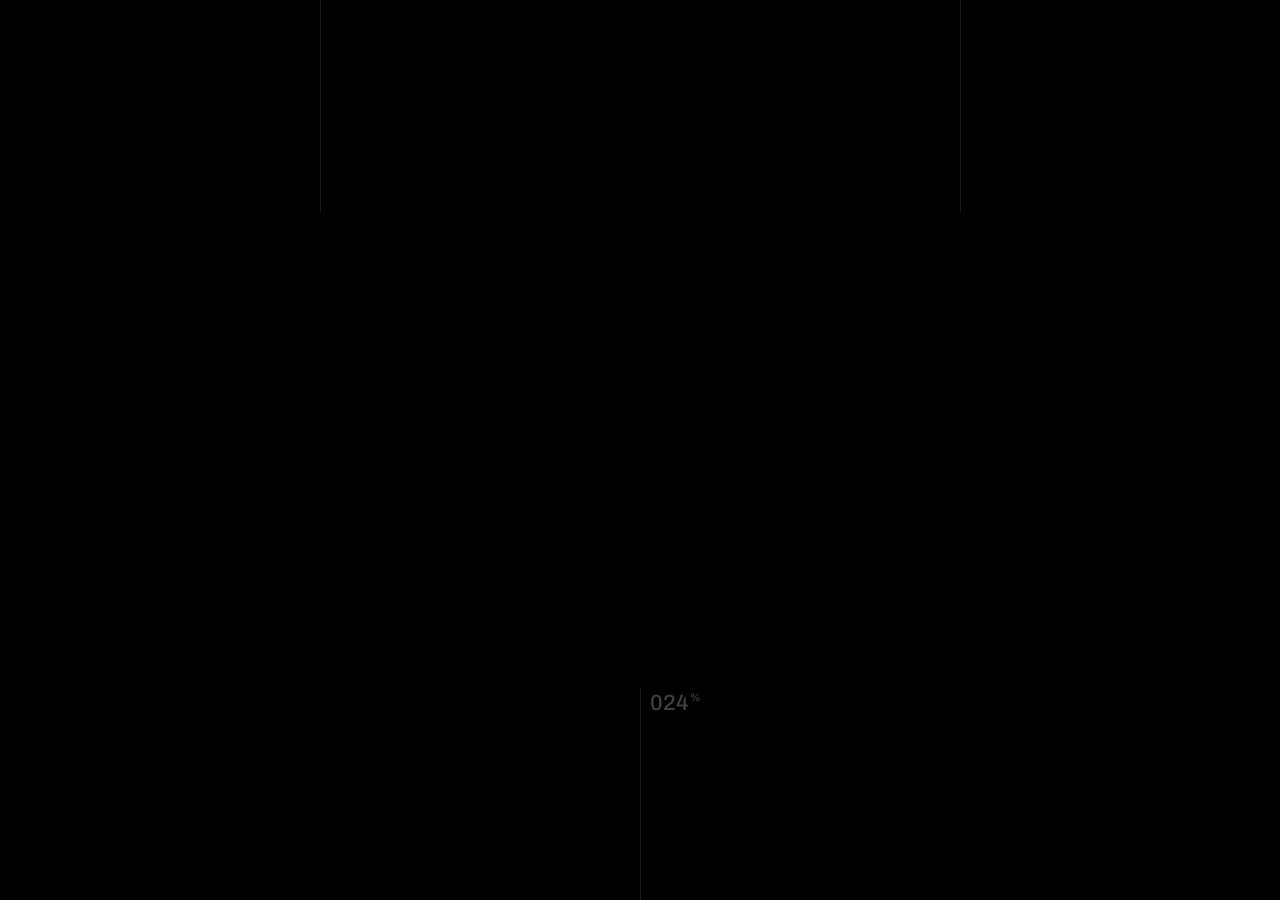
==== index.html @ c59fbff7 "Update" ====
<!DOCTYPE html>
<html lang="en">

<head>

    <meta charset="utf-8">

    <!-- Page Title -->
    <title>TravelBoard</title>
    <!--/ Page Title -->

    <meta name="author" content="Pe Themes">
    <meta name="description" content="Interactive Portfolio Showcase Template">
    <meta name="viewport" content="width=device-width, initial-scale=1">

    <link href="https://fonts.googleapis.com/css?family=Archivo:400,500,600,700&display=swap" rel="stylesheet">

    <link href="./css/plugins.css" rel="stylesheet">
    <link href="./css/entypo.css" rel="stylesheet">

    <link href="./css/style.css" rel="stylesheet">

    <!-- Favicons -->
    <link rel="shortcut icon" href="images/favicon.png" />
    <link rel="apple-touch-icon" href="images/favicon.png" />
    <!--/ Favicons -->
</head>

<body>

    <!-- Loading Text -->
    <div class="loading-text">Loading</div>
    <!-- Loading Text -->
 
    <!-- Lines (Don't Touch) -->
    <div class="lines"></div>
    <!-- /Lines -->

    <!-- Page Loader -->
    <div class="cygni-loader">
        <div class="counter" data-count="99">00</div>
    </div>
    <!-- /Page Loader -->

    <!-- Overlays (Don't Touch) -->
    <div class="overlays"></div>
    <!-- /Overlays -->

    <!-- Header -->
    <header class="site-header">

        <!-- Menu -->
        <div class="site-navigation">

            <!-- Menu Toggle (Don't Touch) -->
            <div class="menu-toggle"></div>
            <!-- /Menu Toggle -->

            <!-- Menu Overlays (Don't Touch) -->
            <div class="menu-overlays"></div>
            <!-- Menu Overlays -->

            <div class="menu-wrapper">

                <!-- Navigation -->
                <ul class="menu">

                    <!-- Main Menu -->
                    <li class="menu-item"><a href="index.html">Overview</a>
                    <li class="menu-item has-children menu-item-active"><a href="trips.html">Trips</a>
                        <!-- Sub Menu -->
                        <ul class="sub-menu">
                            <li class="menu-item"><a href="switzerland.html">Western Europe</a></li>
                            <li class="menu-item"><a href="france.html">France</a></li>
                            <li class="menu-item"><a href="british-isles.html">British Isles + France</a></li>
                            <li class="menu-item"><a href="france.html">France</a></li>
                            <li class="menu-item"><a href="colorado.html">Colorado</a></li>
                            <li class="menu-item"><a href="northern-europe.html">Northern Europe</a></li>
                        </ul>
                        <!--/ Sub Menu -->
                    </li>
                    <li class="menu-item"><a href="countries.html">Countries</a></li>
                </ul>
            </div>
        </div>
        <!-- /Menu -->
    </header>
    <!-- /Header -->

    <!-- Sıte Content -->
    <div id="main" class="content">

          <!-- Page Settings -->
        <div class="page-settings" data-layout="dark" data-header-style="light" data-menu-layout="light"></div>
        <!--/ Page settings -->
        
        <!-- Portfolio Showcase -->
        <div class="fullscreen portfolio-showcase cygni-horizontal">

            <!-- Horizontal Projects -->
            <div class="cygni-horizontal-titles">
                <div class="horizontal-wrapper">

                    <!-- Project -->
                    <div class="horizontal-item">

                        <!-- Project Image -->
                        <div class="horizontal-image">
                            <video autoplay muted loop playsinline>
                                <source src="./images/video-1.mp4">
                            </video>
                        </div>
                        <!--/ Project Image -->

                        <!-- Project Title -->
                        <div class="title">Western Europe</div>
                        <p>Netherlands · Germany · Switzerland · France · Belgium · England</p>
                        <!--/ Project Title -->

                        <!-- Project Year -->
                        <div class="year">2023</div>
                        <!--/ Project Year -->

                        <!--/ Project URL -->
                        <a class="project-url" href="project-7.html"></a>
                        <!--/ Project URL -->

                    </div>
                    <!--/ Project -->

                    <!-- Project -->
                    <div class="horizontal-item">

                        <!-- Project Image -->
                        <div class="horizontal-image">
                            <img src="./images/trip-2.svg" alt="Horizontal Project Image">
                        </div>
                        <!--/ Project Image -->

                        <!-- Project Title -->
                        <div class="title">France</div>
                        <p>Paris · Versailles</p>
                        <!--/ Project Title -->

                        <!-- Project Year -->
                        <div class="year">2023</div>
                        <!--/ Project Year -->

                        <!--/ Project URL -->
                        <a class="project-url" href="project-1.html"></a>
                        <!--/ Project URL -->

                    </div>
                    <!--/ Project -->

                    <!-- Project -->
                    <div class="horizontal-item">

                        <!-- Project Image -->
                        <div class="horizontal-image">
                            <img src="./images/trip-3.svg" alt="Horizontal Project Image">
                        </div>
                        <!--/ Project Image -->

                        <!-- Project Title -->
                        <div class="title">British Isles</div>
                        <p>England · Scotland · France</p>
                        <!--/ Project Title -->

                        <!-- Project Year -->
                        <div class="year">2023</div>
                        <!--/ Project Year -->

                        <!--/ Project URL -->
                        <a class="project-url" href="project-4.html"></a>
                        <!--/ Project URL -->

                    </div>
                    <!--/ Project -->

                    <!-- Project -->
                    <div class="horizontal-item">

                        <!-- Project Image -->
                        <div class="horizontal-image">
                            <img src="./images/trip-4.svg" alt="Horizontal Project Image">
                        </div>
                        <!--/ Project Image -->

                        <!-- Project Title -->
                        <div class="title">France</div>
                        <p>Paris · Versailles</p>
                        <!--/ Project Title -->

                        <!-- Project Year -->
                        <div class="year">2023</div>
                        <!--/ Project Year -->

                        <!--/ Project URL -->
                        <a class="project-url" href="project-6.html"></a>
                        <!--/ Project URL -->

                    </div>
                    <!--/ Project -->

                    <!-- Project -->
                    <div class="horizontal-item">

                        <!-- Project Image -->
                        <div class="horizontal-image">
                            <img src="./images/trip-5.svg" alt="Horizontal Project Image">
                        </div>
                        <!--/ Project Image -->

                        <!-- Project Title -->
                        <div class="title">Cabo San Lucas</div>
                        <p>Mexico</p>
                        <!--/ Project Title -->

                        <!-- Project Year -->
                        <div class="year">2023</div>
                        <!--/ Project Year -->

                        <!--/ Project URL -->
                        <a class="project-url" href="project-3.html"></a>
                        <!--/ Project URL -->

                    </div>
                    <!--/ Project -->

                    <!-- Project -->
                    <div class="horizontal-item">

                        <!-- Project Image -->
                        <div class="horizontal-image">
                            <img src="./images/trip-6.svg" alt="Horizontal Project Image">
                        </div>
                        <!--/ Project Image -->

                        <!-- Project Title -->
                        <div class="title">Boulder</div>
                        <p>Colorado</p>
                        <!--/ Project Title -->

                        <!-- Project Year -->
                        <div class="year">2022</div>
                        <!--/ Project Year -->

                        <!--/ Project URL -->
                        <a class="project-url" href="project-5.html"></a>
                        <!--/ Project URL -->

                    </div>
                    <!--/ Project -->

                    <!-- Project -->
                    <div class="horizontal-item">

                        <!-- Project Image -->
                        <div class="horizontal-image">
                            <img src="./images/trip-7.svg" alt="Horizontal Project Image">
                        </div>
                        <!--/ Project Image -->

                        <!-- Project Title -->
                        <div class="title">Northern Europe</div>
                        <p>Sweden · Norway</p>
                        <!--/ Project Title -->

                        <!-- Project Year -->
                        <div class="year">2022</div>
                        <!--/ Project Year -->

                        <!--/ Project URL -->
                        <a class="project-url" href="project-2.html"></a>
                        <!--/ Project URL -->

                    </div>
                    <!--/ Project -->


                </div>
            </div>
            <!--/ Horizontal Projects -->

            <!-- Discover Project Button -->
            <div class="horizontal-project-link">
                <a href="#">Discover Trip</a>
            </div>
            <!--/ Discover Project Button -->

            <!-- Showcase Elements -->
            <div class="cygni-horizontal-images"></div>
            <div class="horizontal-pagination">
                <div class="horizontal-prev"><i class="icon-left-dir"></i></div>
                <div class="horizontal-next"><i class="icon-right-dir"></i></div>
            </div>
            <div class="horizontal-fraction">
                <div class="horizontal-progress"></div>

            </div>
            <!--/ Showcase Elements -->

        </div>
        <!--/ Portfolio Showcase -->

    </div>
    <!--/ Site Content -->

    <script src="./js/jquery.min.js"></script>
    <script src="./js/jquery-ui.js"></script>
    <script src="./js/plugins.js"></script>
    <script src="./js/scripts.js"></script>
    <script src="./js/jquery.smoothState.js"></script>
    <script src="./js/page-transitions.js"></script>
</body>

</html>
---- css/entypo.css ----
@charset "UTF-8";

@font-face {
  font-family: 'entypo';
  src: url('entypo.eot');
  src: url('entypo.eot?#iefix') format('embedded-opentype'),
       url('entypo.woff') format('woff'),
       url('entypo.ttf') format('truetype'),
       url('entypo.svg#entypo') format('svg');
  font-weight: normal; font-style: normal;
}

[class^="icon-"], [class*=" icon-"] {
  font-family: entypo;
  font-style: normal;

  /* font-size: 14px; */

  display: inline-block;
  width: 1.1em;
  margin-right: .1em;
  text-align: center;
}

.the-icons li {
  font-size: 14px;
  line-height: 24px;
  height: 24px;
}

.icon-note:before { content: "\266a"; } /* '\266a' */
.icon-note-beamed:before { content: "\266b"; } /* '\266b' */
.icon-music:before { content: "🎵"; } /* '\1f3b5' */
.icon-search:before { content: "🔍"; } /* '\1f50d' */
.icon-flashlight:before { content: "🔦"; } /* '\1f526' */
.icon-mail:before { content: "\2709"; } /* '\2709' */
.icon-heart:before { content: "\2665"; } /* '\2665' */
.icon-heart-empty:before { content: "\2661"; } /* '\2661' */
.icon-star:before { content: "\2605"; } /* '\2605' */
.icon-star-empty:before { content: "\2606"; } /* '\2606' */
.icon-user:before { content: "👤"; } /* '\1f464' */
.icon-users:before { content: "👥"; } /* '\1f465' */
.icon-user-add:before { content: "\e700"; } /* '\e700' */
.icon-video:before { content: "🎬"; } /* '\1f3ac' */
.icon-picture:before { content: "🌄"; } /* '\1f304' */
.icon-camera:before { content: "📷"; } /* '\1f4f7' */
.icon-layout:before { content: "\268f"; } /* '\268f' */
.icon-menu:before { content: "\2630"; } /* '\2630' */
.icon-check:before { content: "\2713"; } /* '\2713' */
.icon-cancel:before { content: "\2715"; } /* '\2715' */
.icon-cancel-circled:before { content: "\2716"; } /* '\2716' */
.icon-cancel-squared:before { content: "\274e"; } /* '\274e' */
.icon-plus:before { content: "\2b"; } /* '\2b' */
.icon-plus-circled:before { content: "\2795"; } /* '\2795' */
.icon-plus-squared:before { content: "\229e"; } /* '\229e' */
.icon-minus:before { content: "\2d"; } /* '\2d' */
.icon-minus-circled:before { content: "\2796"; } /* '\2796' */
.icon-minus-squared:before { content: "\229f"; } /* '\229f' */
.icon-help:before { content: "\2753"; } /* '\2753' */
.icon-help-circled:before { content: "\e704"; } /* '\e704' */
.icon-info:before { content: "\2139"; } /* '\2139' */
.icon-info-circled:before { content: "\e705"; } /* '\e705' */
.icon-back:before { content: "🔙"; } /* '\1f519' */
.icon-home:before { content: "\2302"; } /* '\2302' */
.icon-link:before { content: "🔗"; } /* '\1f517' */
.icon-attach:before { content: "📎"; } /* '\1f4ce' */
.icon-lock:before { content: "🔒"; } /* '\1f512' */
.icon-lock-open:before { content: "🔓"; } /* '\1f513' */
.icon-eye:before { content: "\e70a"; } /* '\e70a' */
.icon-tag:before { content: "\e70c"; } /* '\e70c' */
.icon-bookmark:before { content: "🔖"; } /* '\1f516' */
.icon-bookmarks:before { content: "📑"; } /* '\1f4d1' */
.icon-flag:before { content: "\2691"; } /* '\2691' */
.icon-thumbs-up:before { content: "👍"; } /* '\1f44d' */
.icon-thumbs-down:before { content: "👎"; } /* '\1f44e' */
.icon-download:before { content: "📥"; } /* '\1f4e5' */
.icon-upload:before { content: "📤"; } /* '\1f4e4' */
.icon-upload-cloud:before { content: "\e711"; } /* '\e711' */
.icon-reply:before { content: "\e712"; } /* '\e712' */
.icon-reply-all:before { content: "\e713"; } /* '\e713' */
.icon-forward:before { content: "\27a6"; } /* '\27a6' */
.icon-quote:before { content: "\275e"; } /* '\275e' */
.icon-code:before { content: "\e714"; } /* '\e714' */
.icon-export:before { content: "\e715"; } /* '\e715' */
.icon-pencil:before { content: "\270e"; } /* '\270e' */
.icon-feather:before { content: "\2712"; } /* '\2712' */
.icon-print:before { content: "\e716"; } /* '\e716' */
.icon-retweet:before { content: "\e717"; } /* '\e717' */
.icon-keyboard:before { content: "\2328"; } /* '\2328' */
.icon-comment:before { content: "\e718"; } /* '\e718' */
.icon-chat:before { content: "\e720"; } /* '\e720' */
.icon-bell:before { content: "🔔"; } /* '\1f514' */
.icon-attention:before { content: "\26a0"; } /* '\26a0' */
.icon-alert:before { content: "💥"; } /* '\1f4a5' */
.icon-vcard:before { content: "\e722"; } /* '\e722' */
.icon-address:before { content: "\e723"; } /* '\e723' */
.icon-location:before { content: "\e724"; } /* '\e724' */
.icon-map:before { content: "\e727"; } /* '\e727' */
.icon-direction:before { content: "\27a2"; } /* '\27a2' */
.icon-compass:before { content: "\e728"; } /* '\e728' */
.icon-cup:before { content: "\2615"; } /* '\2615' */
.icon-trash:before { content: "\e729"; } /* '\e729' */
.icon-doc:before { content: "\e730"; } /* '\e730' */
.icon-docs:before { content: "\e736"; } /* '\e736' */
.icon-doc-landscape:before { content: "\e737"; } /* '\e737' */
.icon-doc-text:before { content: "📄"; } /* '\1f4c4' */
.icon-doc-text-inv:before { content: "\e731"; } /* '\e731' */
.icon-newspaper:before { content: "📰"; } /* '\1f4f0' */
.icon-book-open:before { content: "📖"; } /* '\1f4d6' */
.icon-book:before { content: "📕"; } /* '\1f4d5' */
.icon-folder:before { content: "📁"; } /* '\1f4c1' */
.icon-archive:before { content: "\e738"; } /* '\e738' */
.icon-box:before { content: "📦"; } /* '\1f4e6' */
.icon-rss:before { content: "\e73a"; } /* '\e73a' */
.icon-phone:before { content: "📞"; } /* '\1f4de' */
.icon-cog:before { content: "\2699"; } /* '\2699' */
.icon-tools:before { content: "\2692"; } /* '\2692' */
.icon-share:before { content: "\e73c"; } /* '\e73c' */
.icon-shareable:before { content: "\e73e"; } /* '\e73e' */
.icon-basket:before { content: "\e73d"; } /* '\e73d' */
.icon-bag:before { content: "👜"; } /* '\1f45c' */
.icon-calendar:before { content: "📅"; } /* '\1f4c5' */
.icon-login:before { content: "\e740"; } /* '\e740' */
.icon-logout:before { content: "\e741"; } /* '\e741' */
.icon-mic:before { content: "🎤"; } /* '\1f3a4' */
.icon-mute:before { content: "🔇"; } /* '\1f507' */
.icon-sound:before { content: "🔊"; } /* '\1f50a' */
.icon-volume:before { content: "\e742"; } /* '\e742' */
.icon-clock:before { content: "🕔"; } /* '\1f554' */
.icon-hourglass:before { content: "\23f3"; } /* '\23f3' */
.icon-lamp:before { content: "💡"; } /* '\1f4a1' */
.icon-light-down:before { content: "🔅"; } /* '\1f505' */
.icon-light-up:before { content: "🔆"; } /* '\1f506' */
.icon-adjust:before { content: "\25d1"; } /* '\25d1' */
.icon-block:before { content: "🚫"; } /* '\1f6ab' */
.icon-resize-full:before { content: "\e744"; } /* '\e744' */
.icon-resize-small:before { content: "\e746"; } /* '\e746' */
.icon-popup:before { content: "\e74c"; } /* '\e74c' */
.icon-publish:before { content: "\e74d"; } /* '\e74d' */
.icon-window:before { content: "\e74e"; } /* '\e74e' */
.icon-arrow-combo:before { content: "\e74f"; } /* '\e74f' */
.icon-down-circled:before { content: "\e758"; } /* '\e758' */
.icon-left-circled:before { content: "\e759"; } /* '\e759' */
.icon-right-circled:before { content: "\e75a"; } /* '\e75a' */
.icon-up-circled:before { content: "\e75b"; } /* '\e75b' */
.icon-down-open:before { content: "\e75c"; } /* '\e75c' */
.icon-left-open:before { content: "\e75d"; } /* '\e75d' */
.icon-right-open:before { content: "\e75e"; } /* '\e75e' */
.icon-up-open:before { content: "\e75f"; } /* '\e75f' */
.icon-down-open-mini:before { content: "\e760"; } /* '\e760' */
.icon-left-open-mini:before { content: "\e761"; } /* '\e761' */
.icon-right-open-mini:before { content: "\e762"; } /* '\e762' */
.icon-up-open-mini:before { content: "\e763"; } /* '\e763' */
.icon-down-open-big:before { content: "\e764"; } /* '\e764' */
.icon-left-open-big:before { content: "\e765"; } /* '\e765' */
.icon-right-open-big:before { content: "\e766"; } /* '\e766' */
.icon-up-open-big:before { content: "\e767"; } /* '\e767' */
.icon-down:before { content: "\2b07"; } /* '\2b07' */
.icon-left:before { content: "\2b05"; } /* '\2b05' */
.icon-right:before { content: "\27a1"; } /* '\27a1' */
.icon-up:before { content: "\2b06"; } /* '\2b06' */
.icon-down-dir:before { content: "\25be"; } /* '\25be' */
.icon-left-dir:before { content: "\25c2"; } /* '\25c2' */
.icon-right-dir:before { content: "\25b8"; } /* '\25b8' */
.icon-up-dir:before { content: "\25b4"; } /* '\25b4' */
.icon-down-bold:before { content: "\e4b0"; } /* '\e4b0' */
.icon-left-bold:before { content: "\e4ad"; } /* '\e4ad' */
.icon-right-bold:before { content: "\e4ae"; } /* '\e4ae' */
.icon-up-bold:before { content: "\e4af"; } /* '\e4af' */
.icon-down-thin:before { content: "\2193"; } /* '\2193' */
.icon-left-thin:before { content: "\2190"; } /* '\2190' */
.icon-right-thin:before { content: "\2192"; } /* '\2192' */
.icon-up-thin:before { content: "\2191"; } /* '\2191' */
.icon-ccw:before { content: "\27f2"; } /* '\27f2' */
.icon-cw:before { content: "\27f3"; } /* '\27f3' */
.icon-arrows-ccw:before { content: "🔄"; } /* '\1f504' */
.icon-level-down:before { content: "\21b3"; } /* '\21b3' */
.icon-level-up:before { content: "\21b0"; } /* '\21b0' */
.icon-shuffle:before { content: "🔀"; } /* '\1f500' */
.icon-loop:before { content: "🔁"; } /* '\1f501' */
.icon-switch:before { content: "\21c6"; } /* '\21c6' */
.icon-play:before { content: "\25b6"; } /* '\25b6' */
.icon-stop:before { content: "\25a0"; } /* '\25a0' */
.icon-pause:before { content: "\2389"; } /* '\2389' */
.icon-record:before { content: "\26ab"; } /* '\26ab' */
.icon-to-end:before { content: "\23ed"; } /* '\23ed' */
.icon-to-start:before { content: "\23ee"; } /* '\23ee' */
.icon-fast-forward:before { content: "\23e9"; } /* '\23e9' */
.icon-fast-backward:before { content: "\23ea"; } /* '\23ea' */
.icon-progress-0:before { content: "\e768"; } /* '\e768' */
.icon-progress-1:before { content: "\e769"; } /* '\e769' */
.icon-progress-2:before { content: "\e76a"; } /* '\e76a' */
.icon-progress-3:before { content: "\e76b"; } /* '\e76b' */
.icon-target:before { content: "🎯"; } /* '\1f3af' */
.icon-palette:before { content: "🎨"; } /* '\1f3a8' */
.icon-list:before { content: "\e005"; } /* '\e005' */
.icon-list-add:before { content: "\e003"; } /* '\e003' */
.icon-signal:before { content: "📶"; } /* '\1f4f6' */
.icon-trophy:before { content: "🏆"; } /* '\1f3c6' */
.icon-battery:before { content: "🔋"; } /* '\1f50b' */
.icon-back-in-time:before { content: "\e771"; } /* '\e771' */
.icon-monitor:before { content: "💻"; } /* '\1f4bb' */
.icon-mobile:before { content: "📱"; } /* '\1f4f1' */
.icon-network:before { content: "\e776"; } /* '\e776' */
.icon-cd:before { content: "💿"; } /* '\1f4bf' */
.icon-inbox:before { content: "\e777"; } /* '\e777' */
.icon-install:before { content: "\e778"; } /* '\e778' */
.icon-globe:before { content: "🌎"; } /* '\1f30e' */
.icon-cloud:before { content: "\2601"; } /* '\2601' */
.icon-cloud-thunder:before { content: "\26c8"; } /* '\26c8' */
.icon-flash:before { content: "\26a1"; } /* '\26a1' */
.icon-moon:before { content: "\263d"; } /* '\263d' */
.icon-flight:before { content: "\2708"; } /* '\2708' */
.icon-paper-plane:before { content: "\e79b"; } /* '\e79b' */
.icon-leaf:before { content: "🍂"; } /* '\1f342' */
.icon-lifebuoy:before { content: "\e788"; } /* '\e788' */
.icon-mouse:before { content: "\e789"; } /* '\e789' */
.icon-briefcase:before { content: "💼"; } /* '\1f4bc' */
.icon-suitcase:before { content: "\e78e"; } /* '\e78e' */
.icon-dot:before { content: "\e78b"; } /* '\e78b' */
.icon-dot-2:before { content: "\e78c"; } /* '\e78c' */
.icon-dot-3:before { content: "\e78d"; } /* '\e78d' */
.icon-brush:before { content: "\e79a"; } /* '\e79a' */
.icon-magnet:before { content: "\e7a1"; } /* '\e7a1' */
.icon-infinity:before { content: "\221e"; } /* '\221e' */
.icon-erase:before { content: "\232b"; } /* '\232b' */
.icon-chart-pie:before { content: "\e751"; } /* '\e751' */
.icon-chart-line:before { content: "📈"; } /* '\1f4c8' */
.icon-chart-bar:before { content: "📊"; } /* '\1f4ca' */
.icon-chart-area:before { content: "🔾"; } /* '\1f53e' */
.icon-tape:before { content: "\2707"; } /* '\2707' */
.icon-graduation-cap:before { content: "🎓"; } /* '\1f393' */
.icon-language:before { content: "\e752"; } /* '\e752' */
.icon-ticket:before { content: "🎫"; } /* '\1f3ab' */
.icon-water:before { content: "💦"; } /* '\1f4a6' */
.icon-droplet:before { content: "💧"; } /* '\1f4a7' */
.icon-air:before { content: "\e753"; } /* '\e753' */
.icon-credit-card:before { content: "💳"; } /* '\1f4b3' */
.icon-floppy:before { content: "💾"; } /* '\1f4be' */
.icon-clipboard:before { content: "📋"; } /* '\1f4cb' */
.icon-megaphone:before { content: "📣"; } /* '\1f4e3' */
.icon-database:before { content: "\e754"; } /* '\e754' */
.icon-drive:before { content: "\e755"; } /* '\e755' */
.icon-bucket:before { content: "\e756"; } /* '\e756' */
.icon-thermometer:before { content: "\e757"; } /* '\e757' */
.icon-key:before { content: "🔑"; } /* '\1f511' */
.icon-flow-cascade:before { content: "\e790"; } /* '\e790' */
.icon-flow-branch:before { content: "\e791"; } /* '\e791' */
.icon-flow-tree:before { content: "\e792"; } /* '\e792' */
.icon-flow-line:before { content: "\e793"; } /* '\e793' */
.icon-flow-parallel:before { content: "\e794"; } /* '\e794' */
.icon-rocket:before { content: "🚀"; } /* '\1f680' */
.icon-gauge:before { content: "\e7a2"; } /* '\e7a2' */
.icon-traffic-cone:before { content: "\e7a3"; } /* '\e7a3' */
.icon-cc:before { content: "\e7a5"; } /* '\e7a5' */
.icon-cc-by:before { content: "\e7a6"; } /* '\e7a6' */
.icon-cc-nc:before { content: "\e7a7"; } /* '\e7a7' */
.icon-cc-nc-eu:before { content: "\e7a8"; } /* '\e7a8' */
.icon-cc-nc-jp:before { content: "\e7a9"; } /* '\e7a9' */
.icon-cc-sa:before { content: "\e7aa"; } /* '\e7aa' */
.icon-cc-nd:before { content: "\e7ab"; } /* '\e7ab' */
.icon-cc-pd:before { content: "\e7ac"; } /* '\e7ac' */
.icon-cc-zero:before { content: "\e7ad"; } /* '\e7ad' */
.icon-cc-share:before { content: "\e7ae"; } /* '\e7ae' */
.icon-cc-remix:before { content: "\e7af"; } /* '\e7af' */
.icon-github:before { content: "\f300"; } /* '\f300' */
.icon-github-circled:before { content: "\f301"; } /* '\f301' */
.icon-flickr:before { content: "\f303"; } /* '\f303' */
.icon-flickr-circled:before { content: "\f304"; } /* '\f304' */
.icon-vimeo:before { content: "\f306"; } /* '\f306' */
.icon-vimeo-circled:before { content: "\f307"; } /* '\f307' */
.icon-twitter:before { content: "\f309"; } /* '\f309' */
.icon-twitter-circled:before { content: "\f30a"; } /* '\f30a' */
.icon-facebook:before { content: "\f30c"; } /* '\f30c' */
.icon-facebook-circled:before { content: "\f30d"; } /* '\f30d' */
.icon-facebook-squared:before { content: "\f30e"; } /* '\f30e' */
.icon-gplus:before { content: "\f30f"; } /* '\f30f' */
.icon-gplus-circled:before { content: "\f310"; } /* '\f310' */
.icon-pinterest:before { content: "\f312"; } /* '\f312' */
.icon-pinterest-circled:before { content: "\f313"; } /* '\f313' */
.icon-tumblr:before { content: "\f315"; } /* '\f315' */
.icon-tumblr-circled:before { content: "\f316"; } /* '\f316' */
.icon-linkedin:before { content: "\f318"; } /* '\f318' */
.icon-linkedin-circled:before { content: "\f319"; } /* '\f319' */
.icon-dribbble:before { content: "\f31b"; } /* '\f31b' */
.icon-dribbble-circled:before { content: "\f31c"; } /* '\f31c' */
.icon-stumbleupon:before { content: "\f31e"; } /* '\f31e' */
.icon-stumbleupon-circled:before { content: "\f31f"; } /* '\f31f' */
.icon-lastfm:before { content: "\f321"; } /* '\f321' */
.icon-lastfm-circled:before { content: "\f322"; } /* '\f322' */
.icon-rdio:before { content: "\f324"; } /* '\f324' */
.icon-rdio-circled:before { content: "\f325"; } /* '\f325' */
.icon-spotify:before { content: "\f327"; } /* '\f327' */
.icon-spotify-circled:before { content: "\f328"; } /* '\f328' */
.icon-qq:before { content: "\f32a"; } /* '\f32a' */
.icon-instagrem:before { content: "\f32d"; } /* '\f32d' */
.icon-dropbox:before { content: "\f330"; } /* '\f330' */
.icon-evernote:before { content: "\f333"; } /* '\f333' */
.icon-flattr:before { content: "\f336"; } /* '\f336' */
.icon-skype:before { content: "\f339"; } /* '\f339' */
.icon-skype-circled:before { content: "\f33a"; } /* '\f33a' */
.icon-renren:before { content: "\f33c"; } /* '\f33c' */
.icon-sina-weibo:before { content: "\f33f"; } /* '\f33f' */
.icon-paypal:before { content: "\f342"; } /* '\f342' */
.icon-picasa:before { content: "\f345"; } /* '\f345' */
.icon-soundcloud:before { content: "\f348"; } /* '\f348' */
.icon-mixi:before { content: "\f34b"; } /* '\f34b' */
.icon-behance:before { content: "\f34e"; } /* '\f34e' */
.icon-google-circles:before { content: "\f351"; } /* '\f351' */
.icon-vkontakte:before { content: "\f354"; } /* '\f354' */
.icon-smashing:before { content: "\f357"; } /* '\f357' */
.icon-sweden:before { content: "\f601"; } /* '\f601' */
.icon-db-shape:before { content: "\f600"; } /* '\f600' */
.icon-logo-db:before { content: "\f603"; } /* '\f603' */
---- css/style.css ----
/*------------------------------------------------------------------
Project:	Cygni - Interactive Portfolio Showcase Template
Version:	2.0
Last change:	27/08/2020
-------------------------------------------------------------------*/

html,
body,
div,
span,
applet,
object,
iframe,
h1,
h2,
h3,
h4,
h5,
h6,
p,
blockquote,
pre,
a,
abbr,
acronym,
address,
big,
cite,
code,
del,
dfn,
em,
img,
ins,
kbd,
q,
s,
samp,
small,
strike,
strong,
sub,
sup,
tt,
var,
b,
u,
i,
center,
dl,
dt,
dd,
ol,
ul,
li,
fieldset,
form,
label,
legend,
table,
caption,
tbody,
tfoot,
thead,
tr,
th,
td,
article,
aside,
canvas,
details,
embed,
figure,
figcaption,
footer,
header,
hgroup,
menu,
nav,
output,
ruby,
section,
summary,
time,
mark,
audio,
video {
    margin: 0;
    padding: 0;
    border: 0;
    font-size: 100%;
    font: inherit;
    vertical-align: baseline;
}

/* HTML5 display-role reset for older browsers */
article,
aside,
details,
figcaption,
figure,
footer,
header,
hgroup,
menu,
nav,
section {
    display: block;
}

body {
    line-height: 1;
}

ol,
ul {
    list-style: none;
}

blockquote,
q {
    quotes: none;
}

blockquote:before,
blockquote:after,
q:before,
q:after {
    content: '';
    content: none;
}

table {
    border-collapse: collapse;
    border-spacing: 0;
}

/*! normalize.css v8.0.1 | MIT License | github.com/necolas/normalize.css */

/* Document
   ========================================================================== */

/**
 * 1. Correct the line height in all browsers.
 * 2. Prevent adjustments of font size after orientation changes in iOS.
 */

html {
    line-height: 1.15;
    /* 1 */
    -webkit-text-size-adjust: 100%;
    /* 2 */
}

/* Sections
   ========================================================================== */

/**
 * Remove the margin in all browsers.
 */

body {
    margin: 0;
    font-family: 'Archivo', sans-serif;
    background-color: #ededed;
    color: #121212
}

body.layout-dark {
    background: #000
}

body,
html {
    font-size: 16px;
}

/**
 * Render the `main` element consistently in IE.
 */

main {
    display: block;
}

/**
 * Correct the font size and margin on `h1` elements within `section` and
 * `article` contexts in Chrome, Firefox, and Safari.
 */

h1 {
    font-size: 2em;
    margin: 0.67em 0;
}

/* Grouping content
   ========================================================================== */

/**
 * 1. Add the correct box sizing in Firefox.
 * 2. Show the overflow in Edge and IE.
 */

hr {
    -webkit-box-sizing: content-box;
    box-sizing: content-box;
    /* 1 */
    height: 0;
    /* 1 */
    overflow: visible;
    /* 2 */
}

/**
 * 1. Correct the inheritance and scaling of font size in all browsers.
 * 2. Correct the odd `em` font sizing in all browsers.
 */

pre {
    font-family: monospace, monospace;
    /* 1 */
    font-size: 1em;
    /* 2 */
}

/* Text-level semantics
   ========================================================================== */

/**
 * Remove the gray background on active links in IE 10.
 */

a {
    background-color: transparent;
}

/**
 * 1. Remove the bottom border in Chrome 57-
 * 2. Add the correct text decoration in Chrome, Edge, IE, Opera, and Safari.
 */

abbr[title] {
    border-bottom: none;
    /* 1 */
    text-decoration: underline;
    /* 2 */
    -webkit-text-decoration: underline dotted;
    text-decoration: underline dotted;
    /* 2 */
}

/**
 * Add the correct font weight in Chrome, Edge, and Safari.
 */

b,
strong {
    font-weight: bolder;
}

/**
 * 1. Correct the inheritance and scaling of font size in all browsers.
 * 2. Correct the odd `em` font sizing in all browsers.
 */

code,
kbd,
samp {
    font-family: monospace, monospace;
    /* 1 */
    font-size: 1em;
    /* 2 */
}

/**
 * Add the correct font size in all browsers.
 */

small {
    font-size: 80%;
}

/**
 * Prevent `sub` and `sup` elements from affecting the line height in
 * all browsers.
 */

sub,
sup {
    font-size: 75%;
    line-height: 0;
    position: relative;
    vertical-align: baseline;
}

sub {
    bottom: -0.25em;
}

sup {
    top: -0.5em;
}

/* Embedded content
   ========================================================================== */

/**
 * Remove the border on images inside links in IE 10.
 */

img {
    border-style: none;
}

/* Forms
   ========================================================================== */

/**
 * 1. Change the font styles in all browsers.
 * 2. Remove the margin in Firefox and Safari.
 */

.c-form {
    background: #121212;
    padding: 80px 40px;
    overflow: hidden;
    display: block;
}

.layout-dark .c-form {
    background: #0b0b0b
}


button,
input,
optgroup,
select,
textarea {
    font-family: inherit;
    /* 1 */
    font-size: 100%;
    /* 1 */
    line-height: 1.15;
    /* 1 */
    margin: 0;
    /* 2 */
    color: #ededed;
    padding: 20px 0;
}

/**
 * Show the overflow in IE.
 * 1. Show the overflow in Edge.
 */

button,
input {
    /* 1 */
    overflow: visible;
}

/**
 * Remove the inheritance of text transform in Edge, Firefox, and IE.
 * 1. Remove the inheritance of text transform in Firefox.
 */

button,
select {
    /* 1 */
    text-transform: none;
}

/**
 * Correct the inability to style clickable types in iOS and Safari.
 */

button,
[type="button"],
[type="reset"],
[type="submit"] {
    border: none;
    background: none;
    font-size: 14px;
    text-transform: uppercase;
    font-weight: 600;
    position: relative;
    display: block;
    padding: 0;
    color: #ededed
}

button::before {
    content: "";
    position: absolute;
    width: 98%;
    height: 2px;
    bottom: -2px;
    right: 0;
    background: #ededed;
    -webkit-transition: all 0.3s;
    -o-transition: all 0.3s;
    transition: all 0.3s;
}

.button:hover::before {
    width: 0;
}

/**
 * Remove the inner border and padding in Firefox.
 */

button::-moz-focus-inner,
[type="button"]::-moz-focus-inner,
[type="reset"]::-moz-focus-inner,
[type="submit"]::-moz-focus-inner {
    border-style: none;
    padding: 0;
}

/**
 * Restore the focus styles unset by the previous rule.
 */

button:-moz-focusring,
[type="button"]:-moz-focusring,
[type="reset"]:-moz-focusring,
[type="submit"]:-moz-focusring {
    outline: 1px dotted ButtonText;
}

.field-wrap,
.message-wrap {
    position: relative;
    margin-bottom: 75px;
    width: 100%;
    display: block;
    float: left;

}

.field-wrap::before,
.message-wrap::before,
.field-wrap::after,
.message-wrap::after {
    content: "";
    display: block;
    position: absolute;
    width: 100%;
    height: 1px;
    background: rgba(187, 187, 187, .3);
    z-index: 2;
    bottom: 0;
}

.field-wrap::after,
.message-wrap::after {
    background: #ededed;
    -webkit-transition: all .6s ease;
    -o-transition: all .6s ease;
    transition: all .6s ease;
    width: 0;
}

.field-active::after {
    width: 100%
}



label {
    width: 30%;
    float: left;
    font-size: 14px;
    font-weight: 500;
    letter-spacing: 1px;
    padding: 20px 20px;
    color: #ededed;
}

input[type="text"],
input[type="email"] {
    border: none;
    width: 70%;
    display: block;
    background: transparent;
}

textarea:focus,
input:focus {
    outline: none !important
}

textarea {
    border: none;
    width: 70%;
    display: block;
    background: transparent;
}

::-webkit-input-placeholder {
    color: #8f8d8d;
    font-size: 12px;
    letter-spacing: 1px
}

::-moz-placeholder {
    color: #8f8d8d;
    font-size: 12px;
    letter-spacing: 1px
}

:-ms-input-placeholder {
    color: #8f8d8d;
    font-size: 12px;
    letter-spacing: 1px
}

::-ms-input-placeholder {
    color: #8f8d8d;
    font-size: 12px;
    letter-spacing: 1px
}

::placeholder {
    color: #8f8d8d;
    font-size: 12px;
    letter-spacing: 1px
}

.privacy-wrap,
.send-wrap {
    display: block;
}

.privacy-wrap {
    float: left;
    padding-left: 20px;
}

.send-wrap {
    float: right;
    padding-right: 20px;
}

.privacy-wrap span {
    font-size: 14px;
    font-weight: 500;
    letter-spacing: 1px;
    margin-left: 10px;
    color: #ededed;
}

/**
 * Correct the padding in Firefox.
 */

fieldset {
    padding: 0.35em 0.75em 0.625em;
}

/**
 * 1. Correct the text wrapping in Edge and IE.
 * 2. Correct the color inheritance from `fieldset` elements in IE.
 * 3. Remove the padding so developers are not caught out when they zero out
 *    `fieldset` elements in all browsers.
 */

legend {
    -webkit-box-sizing: border-box;
    box-sizing: border-box;
    /* 1 */
    color: inherit;
    /* 2 */
    display: table;
    /* 1 */
    max-width: 100%;
    /* 1 */
    padding: 0;
    /* 3 */
    white-space: normal;
    /* 1 */
}

/**
 * Add the correct vertical alignment in Chrome, Firefox, and Opera.
 */

progress {
    vertical-align: baseline;
}

/**
 * Remove the default vertical scrollbar in IE 10+.
 */

textarea {
    overflow: auto;
}

/**
 * 1. Add the correct box sizing in IE 10.
 * 2. Remove the padding in IE 10.
 */

[type="checkbox"],
[type="radio"] {
    -webkit-box-sizing: border-box;
    box-sizing: border-box;
    /* 1 */
    padding: 0;
    /* 2 */
}

/**
 * Correct the cursor style of increment and decrement buttons in Chrome.
 */

[type="number"]::-webkit-inner-spin-button,
[type="number"]::-webkit-outer-spin-button {
    height: auto;
}

/**
 * 1. Correct the odd appearance in Chrome and Safari.
 * 2. Correct the outline style in Safari.
 */

[type="search"] {
    -webkit-appearance: textfield;
    /* 1 */
    outline-offset: -2px;
    /* 2 */
}

/**
 * Remove the inner padding in Chrome and Safari on macOS.
 */

[type="search"]::-webkit-search-decoration {
    -webkit-appearance: none;
}

/**
 * 1. Correct the inability to style clickable types in iOS and Safari.
 * 2. Change font properties to `inherit` in Safari.
 */

::-webkit-file-upload-button {
    -webkit-appearance: button;
    /* 1 */
    font: inherit;
    /* 2 */
}




/* Interactive
   ========================================================================== */

/*
 * Add the correct display in Edge, IE 10+, and Firefox.
 */

details {
    display: block;
}

/*
 * Add the correct display in all browsers.
 */

summary {
    display: list-item;
}

/* Misc
   ========================================================================== */

/**
 * Add the correct display in IE 10+.
 */

template {
    display: none;
}

/**
 * Add the correct display in IE 10.
 */

[hidden] {
    display: none;
}

/*------------------------------------------------------------------
# Typography
-------------------------------------------------------------------**/

h1,
h2,
h3,
h4 {
    color: #000;
    margin-bottom: 1em;
}

h1.big-title {
    font-size: 100px;
    font-style: normal;
    font-weight: 600;
    line-height: 110px;
    margin-left: -7px;
    margin-top: 20px;
    margin-bottom: 69px;
}


h1 {
    font-size: 47px;
    line-height: 65px;
    font-weight: 600
}

h2 {
    font-size: 36px;
    line-height: 50px;
    font-weight: 600;
}

h3 {
    font-size: 30px;
    line-height: 50px;
    margin-left: -1px;
    font-weight: 600;
}

h4 {
    font-size: 24px;
    line-height: 40px;
    margin-left: -1px;
    font-weight: 600;
}

h5 {
    font-size: 18px;
    line-height: 35px;
    margin-left: -1px;
    font-weight: normal;
    margin-bottom: 1em;
}

h6 {
    font-size: 12px;
    line-height: 18px;
    margin: 0;
}

p {
    line-height: 33px;
    color: #6D6D6D;
    margin-bottom: 15px
}

p.big-p {
    font-size: 21px;
    line-height: 35px;
}

.caption {
    letter-spacing: 2px;
    font-size: 13px;
    margin-bottom: 30px;
}


h1.thin,
h2.thin,
h3.thin,
h4.thin {
    font-weight: normal;
}

body.layout-dark h1,
body.layout-dark h2,
body.layout-dark h3,
body.layout-dark h4,
body.layout-dark h5,
body.layout-dark h6,
body.layout-dark p {
    color: #ededed
}

body.layout-dark .caption {
    color: rgba(255, 255, 255, 0.49);
}

a.underline {
    position: relative;
    color: #121212
}

.layout-dark a.underline {
    color: #ededed
}

a.underline::before {
    content: "";
    position: absolute;
    bottom: 0;
    right: 0;
    width: 100%;
    height: 1px;
    display: block;
    background: #121212;
    -webkit-transition: all 0.3s cubic-bezier(0.645, 0.045, 0.355, 1);
    -o-transition: all 0.3s cubic-bezier(0.645, 0.045, 0.355, 1);
    transition: all 0.3s cubic-bezier(0.645, 0.045, 0.355, 1);
}

.layout-dark a.underline::before {
    background: #ededed
}

a.underline:hover {
    text-decoration: none;
    color: unset
}

a.underline:hover::before {
    width: 0;

}


h1.big-title a.underline::before {
    height: 7px;
}


.light a.underline,
.light a.underline:hover {
    color: #121212
}


.light a.underline::before {
    background: #121212
}

h1 a.underline::before {
    height: 2px;
}


/*------------------------------------------------------------------
# Lines and Overlays
-------------------------------------------------------------------*/

.lines {
    position: relative;
}

.line {
    display: block;
    width: 1px;
    height: 0;
    position: fixed;
    background: hsla(0, 0%, 48.6%, .2);
    z-index: -1;
    top: 0;
    pointer-events: none;

}

.line.page-change {
    z-index: 9999
}


.line-1 {
    left: 25%;
}

.line-2 {
    left: 50%;
    bottom: 0;
    top: unset;
}

.line-arange {
    z-index: 4
}

body.layout-dark .line-2::after {
    background: #121212
}

.line-after-out::after {
    opacity: 0;
    visibility: hidden;
    -webkit-transform: translate(-50%, -100%);
    -ms-transform: translate(-50%, -100%);
    transform: translate(-50%, -100%)
}

.line-3 {
    left: 75%;
}

.overlay {
    display: block;
    position: fixed;
    background: #000;
    height: 0;
    width: 0;
    z-index: -2;
    top: 0;
    -webkit-transition: height .6s cubic-bezier(.645, .045, .355, 1);
    -o-transition: height .6s cubic-bezier(.645, .045, .355, 1);
    transition: height .6s cubic-bezier(.645, .045, .355, 1);
    border-right: 1px solid hsla(0, 0%, 48.6%, .2);
}

body.layout-dark .overlay {
    background: #ededed
}

.overlay-1 {
    left: 0;
}

.overlay-2 {
    left: 25%;
    -webkit-transition-delay: .03333s;
    -o-transition-delay: .03333s;
    transition-delay: .03333s
}

.overlay-3 {
    left: 50%;
    -webkit-transition-delay: .06667s;
    -o-transition-delay: .06667s;
    transition-delay: .06667s
}

.overlay-4 {
    left: 75%;
    -webkit-transition-delay: .1s;
    -o-transition-delay: .1s;
    transition-delay: .1s
}

.overlay-out {
    height: 0;
}

.overlay-ch-out {
    width: 0;
}

.loading-text {
    position: fixed;
    top: 50%;
    left: 50%;
    -webkit-transform: translate(-50%, -50%);
    -ms-transform: translate(-50%, -50%);
    transform: translate(-50%, -50%);
    font-size: 40px;
    text-transform: uppercase;
    z-index: 99999;
    letter-spacing: 20px;
    font-weight: 600;
    mix-blend-mode: difference;
    color: #ededed;
    opacity: 0;
    visibility: hidden;
    pointer-events: none;

}

.loading-text.page-change {
    opacity: 1;
    visibility: visible;
}

.loading-text .letter {
    display: inline-block
}

.overlay.page-change {
    width: 25%;
    height: 100%;
    background: #000;
    z-index: 999;
    -webkit-transition: all 0s;
    -o-transition: all 0s;
    transition: all 0s;
}

.cygni-loader {
    position: fixed;
    bottom: 0;
    left: 50%;
    z-index: 999;
    overflow: hidden;
    padding-left: 10px;
    -webkit-transform: translateY(120%);
    -ms-transform: translateY(120%);
    transform: translateY(120%)
}


.counter {
    font-size: 22px;
    color: #404040;
    font-weight: 500;
    -webkit-transition: all 0.8s cubic-bezier(0.65, 0, 0.35, 1);
    -o-transition: all 0.8s cubic-bezier(0.65, 0, 0.35, 1);
    transition: all 0.8s cubic-bezier(0.65, 0, 0.35, 1);
    display: block;
    overflow: hidden
}

.counter::after {
    content: "%";
    font-size: 11px;
    -webkit-transform: translate(100%, 100%);
    -ms-transform: translate(100%, 100%);
    transform: translate(100%, 100%);
    margin-left: 2px;
    vertical-align: top;
}

.cygni-loader.out .counter {
    -webkit-transform: translateX(-150%);
    -ms-transform: translateX(-150%);
    transform: translateX(-150%);
}


h5.cyg_widget-title {
    font-weight: 700;
}

.col-al-right {
    text-align: right;
    padding-right: 0;
    padding-left: 15px;
}

/*------------------------------------------------------------------
# Landing Page
-------------------------------------------------------------------*/


.landing-section {
    position: absolute;
    top: 0;
    left: 0;
    width: 100%;
    overflow-x: hidden
}


.lc-header {
    position: relative;
    width: 100%;
    height: 100vh;
}

.lc-content {
    position: absolute;
    left: 10%;
    width: 30%;
    height: 100%;
    display: block;
}


.lc-images {
    position: absolute;
    right: 0;
    width: 60%;
    height: 100%;
    z-index: 1
}


.lc-images-sec {
    display: block;
    width: 150%;
    height: 33vh;
}

.lc-images-sec:nth-child(1),
.lc-images-sec:nth-child(3) {
    margin-left: 23%;
}

.lc-image {
    max-width: 55%;
    height: 100%;
    display: block;
    float: left;
    margin-right: 40px;
}

.lc-image img {
    width: auto;
    height: 100%;

}

.lc-images-sec {
    /* height: 33vh; */
    height: 33.33333333333%;
    padding: 20px 0;
}

.lc-top {
    position: absolute;
    top: 15%;
    white-space: nowrap;
}

.lc-top a {
    font-size: 12px;
    letter-spacing: 1px;
    text-transform: uppercase;
    margin-right: 40px;
    opacity: .5;
    color: #121212;
    text-decoration: none;
}

.ls-dark .lc-top a {
    color: #ededed
}


.lc-top .underline {
    font-size: 12px;
    letter-spacing: 1px;
    font-weight: 600;
    opacity: 1;
}

.lc-mid {
    position: absolute;
    top: 45%;
    -webkit-transform: translateY(-50%);
    -ms-transform: translateY(-50%);
    transform: translateY(-50%);
}

.lc-bottom {
    position: absolute;
    bottom: 10%;
}

.scroll-not {
    font-size: 12px;
    letter-spacing: 1px;
    color: #cacaca
}

.scroll-not::before {
    content: "\e764";
    font-family: 'entypo';
    margin-right: 10px;
    opacity: 1;
}

.lc-logo {
    width: 220px;
    margin-bottom: 60px;
    position: relative;
}

.lc-logo::after {
    content: "DARK";
    color: #ededed;
    position: absolute;
    top: 0;
    right: -11px;
    -webkit-transform: translatex(100%);
    -ms-transform: translatex(100%);
    transform: translatex(100%);
    font-size: 12px;
    letter-spacing: 10px;
    font-weight: 400;
}

.lc-logo > img:nth-child(1) {
    width: 100%;
}

.lc-capt {
    color: #ededed;
    font-size: 10px;
    letter-spacing: 2px;
    opacity: .5;
    width: 200px;
    line-height: 22px;
}


.image-wrapper.landing-im {
    margin-bottom: 150px;
    z-index: 1
}

.left-ims .landing-im:nth-child(1) {
    margin-top: 150px;
}

.right-ims .landing-im {
    padding-left: 35px;
}

.left-ims .landing-im {
    padding-right: 35px;
}

.landing-im .caption {
    font-size: 10px;
    text-transform: uppercase;
    margin-left: 30px;
}

.landing-im a {
    text-decoration: none
}

.layout-light .lc-logo::after {
    color: #121212;
    content: "LIGHT"
}

.layout-light .lc-capt {
    color: #121212
}

.landing-select {
    position: absolute;
    top: 0;
    left: 0;
    width: 50%;
    height: 100%;
    overflow: hidden
}

.landing-select.lsc-dark {
    right: 0;
    left: unset;
}

.select-but {
    position: absolute;
    top: 50%;
    left: 50%;
    width: 200px;
    height: 200px;
    -webkit-transform: translate(-50%, -50%) rotate(45deg);
    -ms-transform: translate(-50%, -50%) rotate(45deg);
    transform: translate(-50%, -50%) rotate(45deg);
    z-index: 2;
}

.select-but::after {
    content: "";
    position: absolute;
    display: block;
    top: 0;
    left: 0;
    width: 100%;
    height: 0;
    background: #ededed;
    z-index: -1;
    -webkit-transition: height .75s ease 1s;
    -o-transition: height .75s ease 1s;
    transition: height .75s ease 1s;
}

.loaded .select-but::after {
    height: 100%
}

.lsc-dark .select-but::after {
    background: #000
}


.select-but .sb-span {
    position: absolute;
    top: 50%;
    left: 50%;
    -webkit-transform: translate(-50%, -50%) rotate(-45deg);
    -ms-transform: translate(-50%, -50%) rotate(-45deg);
    transform: translate(-50%, -50%) rotate(-45deg);
    text-decoration: none;
    color: hsla(0, 0%, 48.6%, 0.6);
    width: 100%;
    text-align: center;
    font-size: 16px;
    text-transform: uppercase;
    letter-spacing: 2px;
    font-weight: 600;
    background: transparent;
    opacity: 0;
    -webkit-transition: opacity 1s ease 2s;
    -o-transition: opacity 1s ease 2s;
    transition: opacity 1s ease 2s;

}

.loaded .select-but .sb-span {
    opacity: 1
}

/* Satır içi #4 | http://localhost/cygni-html/landing/ */

.select-but span {
    display: block;
    position: absolute;
    background: hsla(0, 0%, 48.6%, .2);
    -webkit-transition: all .3s ease;
    -o-transition: all .3s ease;
    transition: all .3s ease;
    width: 1px;
    height: 1px;
    opacity: 0;
    -webkit-transition: width 1s ease 1s, height 1s ease 1s;
    -o-transition: width 1s ease 1s, height 1s ease 1s;
    transition: width 1s ease 1s, height 1s ease 1s;
}

.select-but span::after {
    content: "";
    display: block;
    width: 0;
    height: 0;
    background: hsl(0, 0%, 48.6%);
    -webkit-transition: all .6s ease;
    -o-transition: all .6s ease;
    transition: all .6s ease;
}

.select-but:hover span::after {
    width: 100%;
    height: 100%
}


.loaded .select-but span {
    opacity: 1;
}

/* Eleman | http://localhost/cygni-html/landing/ */

.loaded .select-but span:nth-child(1) {
    width: 100%;
    height: 1px;
}

/* Eleman | http://localhost/cygni-html/landing/ */

.loaded .select-but span:nth-child(2) {
    height: 100%;
    width: 1px;
    bottom: 0;
}

/* Eleman | http://localhost/cygni-html/landing/ */

.loaded .select-but span:nth-child(3) {
    width: 100%;
    height: 1px;
    bottom: 0;
}

/* Eleman | http://localhost/cygni-html/landing/ */

.loaded .select-but span:nth-child(4) {
    height: 100%;
    width: 1px;
    right: 0;
}

.lsc-images {
    width: 65%;
    position: absolute;
    top: 0;
    left: 50%;
    -webkit-transform: translateX(-50%);
    -ms-transform: translateX(-50%);
    transform: translateX(-50%);
    -webkit-transform-origin: center;
    -ms-transform-origin: center;
    transform-origin: center;
    -webkit-animation-name: lscIm;
    animation-name: lscIm;
    -webkit-animation-duration: 120s;
    animation-duration: 120s;
    -webkit-animation-play-state: running;
    animation-play-state: running;
    -webkit-animation-iteration-count: infinite;
    animation-iteration-count: infinite;
    opacity: 0;
    -webkit-transition: opacity 1s linear 2s;
    -o-transition: opacity 1s linear 2s;
    transition: opacity 1s linear 2s;
}

.loaded .lsc-images {
    opacity: 1
}

.lsc-dark .lsc-images {
    -webkit-animation-name: lscImDark;
    animation-name: lscImDark
}

.lsc-dark .lsc-images {
    bottom: 0;
    top: unset
}

.landing-select img {
    width: 100%;
    margin-bottom: 50px;
    opacity: .2;
}

@-webkit-keyframes lscIm {
    100% {
        -webkit-transform: translateX(-50%) translateY(-100%);
        transform: translateX(-50%) translateY(-100%);
    }
}

@keyframes lscIm {
    100% {
        -webkit-transform: translateX(-50%) translateY(-100%);
        transform: translateX(-50%) translateY(-100%);
    }
}

@-webkit-keyframes lscImDark {
    100% {
        -webkit-transform: translateX(-50%) translateY(100%);
        transform: translateX(-50%) translateY(100%);
    }
}

@keyframes lscImDark {
    100% {
        -webkit-transform: translateX(-50%) translateY(100%);
        transform: translateX(-50%) translateY(100%);
    }
}

.lsc-ov {
    position: absolute;
    width: 25%;
    height: 0;
    bottom: 0;
    background: #ededed;
    z-index: auto;
    -webkit-transition: height .6s cubic-bezier(.645, .045, .355, 1);
    -o-transition: height .6s cubic-bezier(.645, .045, .355, 1);
    transition: height .6s cubic-bezier(.645, .045, .355, 1)
}

.lsc-ov::after {
    content: "";
    display: block;
    position: fixed;
    width: 25%;
    height: 0;
    -webkit-transition: all .6s cubic-bezier(.645, .045, .355, 1);
    -o-transition: all .6s cubic-bezier(.645, .045, .355, 1);
    transition: all .6s cubic-bezier(.645, .045, .355, 1);
    bottom: 0;
    z-index: 3;

}

.lsc-ov:nth-child(2)::after,
.lsc-ov:nth-child(1)::after {
    background: #121212
}

.lsc-ov:nth-child(1)::after,
.lsc-ov:nth-child(3)::after {
    border-right: 1px solid hsla(0, 0%, 48.6%, .2);
}

.lsc-ov:nth-child(3)::after {
    border-left: 1px solid hsla(0, 0%, 48.6%, .2);
}

.dark-in .lsc-ov:nth-child(1)::after,
.dark-in .lsc-ov:nth-child(2)::after {
    height: 100%
}

.light-in .lsc-ov:nth-child(3)::after,
.light-in .lsc-ov:nth-child(4)::after {
    height: 100%
}

.lsc-ov:nth-child(3)::after,
.lsc-ov:nth-child(4)::after {
    background: #ededed
}

.lsc-ov:nth-child(1)::after {
    -webkit-transition-delay: .2s;
    -o-transition-delay: .2s;
    transition-delay: .2s
}

.lsc-ov:nth-child(2)::after {
    -webkit-transition-delay: .233s;
    -o-transition-delay: .233s;
    transition-delay: .233s
}

.lsc-ov:nth-child(3)::after {
    -webkit-transition-delay: .266s;
    -o-transition-delay: .266s;
    transition-delay: .266s
}

.lsc-ov:nth-child(4)::after {
    -webkit-transition-delay: .299s;
    -o-transition-delay: .299s;
    transition-delay: .299s
}

.lsc-ov:nth-child(1) {
    left: 0;
}

.lsc-ov:nth-child(2) {
    left: 25%;
    -webkit-transition-delay: .233s;
    -o-transition-delay: .233s;
    transition-delay: .233s
}

.lsc-ov:nth-child(3) {
    left: 50%;
    background: #121212;
    -webkit-transition-delay: .266s;
    -o-transition-delay: .266s;
    transition-delay: .266s
}

.lsc-ov:nth-child(4) {
    left: 75%;
    background: #121212;
    -webkit-transition-delay: .299s;
    -o-transition-delay: .299s;
    transition-delay: .299s
}

.loaded .lsc-ov {
    height: 100%
}

.ls-out .lsc-images {
    opacity: 0;
    -webkit-transition: all .4s ease;
    -o-transition: all .4s ease;
    transition: all .4s ease;
}

.ls-out .select-but span {
    width: 0 !important;
    height: 0 !important;
    -webkit-transition: all 1s ease;
    -o-transition: all 1s ease;
    transition: all 1s ease
}

.ls-out .select-but .sb-span {
    opacity: 0;
    -webkit-transition: all 1s ease;
    -o-transition: all 1s ease;
    transition: all 1s ease
}

.ls-out .select-but::after {
    height: 0;
    -webkit-transition: all 1s ease;
    -o-transition: all 1s ease;
    transition: all 1s ease
}

.overlay.ls-light-go {
    bottom: 0;
    top: unset;
    height: 100%;
    width: 25%;
    background: #ededed;
    z-index: 3;
    border-right: 1px solid hsla(0, 0%, 48.6%, .2)
}

.overlay.ls-dark-go {
    bottom: 0;
    top: unset;
    height: 100%;
    width: 25%;
    background: #121212;
    z-index: 3;
    border-right: 1px solid hsla(0, 0%, 48.6%, .2)
}


/*------------------------------------------------------------------
# Header
-------------------------------------------------------------------*/

.site-header {
    position: absolute;
    width: 100%;
    height: 100%;
    overflow: hidden
}

/*------------------------------------------------------------------
## Site Branding
-------------------------------------------------------------------*/

.site-branding {
    position: absolute;
    top: 10vh;
    left: 7vw;
    z-index: 556;
    width: 110px;

}

.site-branding img {
    width: 100%;
    -webkit-transform: translatey(-100%);
    -ms-transform: translatey(-100%);
    transform: translatey(-100%);
    -webkit-transition: all .6s cubic-bezier(0.42, 0.4, 0.26, 1.01);
    -o-transition: all .6s cubic-bezier(0.42, 0.4, 0.26, 1.01);
    transition: all .6s cubic-bezier(0.42, 0.4, 0.26, 1.01);
    -webkit-transform-origin: 0 0;
    -ms-transform-origin: 0 0;
    transform-origin: 0 0;
    opacity: 0;
    visibility: hidden;
}

.site-branding img.logo-in {
    -webkit-transform: none;
    -ms-transform: none;
    transform: none;
    opacity: 1;
    visibility: visible
}

/*------------------------------------------------------------------
## Site Navigation
-------------------------------------------------------------------*/

.site-navigation {
    position: relative;
    z-index: 555;
    width: 100%;
    height: 0
}

.site-navigation.nav-open {
    height: 100%
}

.menu-owrapper,
.menu-widget-wrapper {
    visibility: hidden;
}


.menu-ov {
    position: fixed;
    height: 0;
    background: #121212;
    -webkit-transition: all .6s cubic-bezier(.645, .045, .355, 1);
    -o-transition: all .6s cubic-bezier(.645, .045, .355, 1);
    transition: all .6s cubic-bezier(.645, .045, .355, 1);
    top: 0;
    width: 25%;
}

.menu-ov-1 {
    left: 0;
    border-right: 1px solid hsla(0, 0%, 48.6%, .2);
}

.menu-ov-2 {
    left: 25%;
    -webkit-transition-delay: .03333s;
    -o-transition-delay: .03333s;
    transition-delay: .03333s;
    border-right: 1px solid hsla(0, 0%, 48.6%, .2);
}

.menu-ov-3 {
    left: 50%;
    -webkit-transition-delay: .06667s;
    -o-transition-delay: .06667s;
    transition-delay: .06667s;
    border-right: 1px solid hsla(0, 0%, 48.6%, .2);
}

.menu-ov-4 {
    left: 75%;
    -webkit-transition-delay: .1s;
    -o-transition-delay: .1s;
    transition-delay: .1s
}

.menu-ov.menu-ov-in {
    height: 100%;
}

.menu-wrapper {
    position: absolute;
    left: 25%;
    width: 50%;
    background: transparent;
    top: 0;
    bottom: 0;
    visibility: hidden;
    overflow: hidden
}

.menu {
    position: absolute;
    top: 50%;
    left: 0;
    -webkit-transform: translatey(-50%);
    -ms-transform: translatey(-50%);
    transform: translatey(-50%);
}

.menu > li {
    position: relative;
    display: block;
    padding-left: 40px;
    padding-bottom: 35px;
}

.menu a {
    text-decoration: none;
    color: #000;
}

.menu > li > a {
    font-size: 45px;
    font-weight: 500;
    line-height: 55px;
    -webkit-transition: all 0.5s;
    -o-transition: all 0.5s;
    transition: all 0.5s;
    display: inline-block;
    letter-spacing: 4px;
    opacity: 0;
    color: #575757;
    -webkit-transform: translateX(-120%);
    -ms-transform: translateX(-120%);
    transform: translateX(-120%);
    visibility: hidden;
}

.menu > li > a::before {
    content: attr(data-hover);
    position: absolute;
    left: 0;
    width: 0;
    overflow: hidden;
    color: #ededed;
    -webkit-transition: all 0.5s;
    -o-transition: all 0.5s;
    transition: all 0.5s;

}

.menu > li.menu-item-hover > a::before {
    width: 100%;
}

.menu-item a.menu-item-comes {
    -webkit-transform: translatex(0);
    -ms-transform: translatex(0);
    transform: translatex(0);
    opacity: 1;
    visibility: visible;
}

.menu > li > .sub-menu {
    position: absolute;
    left: 25vw;
    top: 10px;
    opacity: 0;
    visibility: hidden;
    cursor: pointer;
    -webkit-transition-delay: .5s;
    -o-transition-delay: .5s;
    transition-delay: .5s;
    width: 100%
}

.menu > li > .sub-menu > li {
    font-size: 20px;
    line-height: 28px;
    position: relative;
    overflow: hidden;
    display: block;
    margin-bottom: 23px;
    padding-left: 20px;
}

.menu li > .sub-menu li a {
    color: #575757;
    display: inline-block;
    -webkit-transform: translateY(100%);
    -ms-transform: translateY(100%);
    transform: translateY(100%);
    -webkit-transition: all 0.5s cubic-bezier(0.58, -0.01, 0.39, 0.99);
    -o-transition: all 0.5s cubic-bezier(0.58, -0.01, 0.39, 0.99);
    transition: all 0.5s cubic-bezier(0.58, -0.01, 0.39, 0.99);
}

.menu li > .sub-menu li a:hover {
    -webkit-transition-delay: 0s;
    -o-transition-delay: 0s;
    transition-delay: 0s;
    color: #ededed
}

.menu li > .sub-menu.sub-menu-in {
    opacity: 1;
    visibility: visible;
    -webkit-transition-delay: 0s;
    -o-transition-delay: 0s;
    transition-delay: 0s;
}

.menu li > .sub-menu.sub-menu-in li a {
    -webkit-transform: translateY(0);
    -ms-transform: translateY(0);
    transform: translateY(0);
    -webkit-transition-delay: 0s;
    -o-transition-delay: 0s;
    transition-delay: 0s;
}

.sub-menu .sub-menu {
    overflow: hidden;
    max-height: 0;
    -webkit-transition: all .4s;
    -o-transition: all .4s;
    transition: all .4s;
}

.sub-menu .sub-menu.sub-sub-in {
    max-height: 100px;
}


.sub-menu .sub-menu li a {
    font-size: 18px;
}

.sub-menu .sub-menu li {
    margin-top: 14px;
}


.sub-toggle {
    display: inline-block;
    font-size: 20px;
    margin-right: 10px;
    color: rgba(147, 147, 147, 0.6);
    cursor: pointer;
    -webkit-transition: all .3s ease;
    -o-transition: all .3s ease;
    transition: all .3s ease;
    position: absolute;
    left: 6px;
    top: 10px;
    opacity: 0;

    -webkit-transform: rotate(135deg);

    -ms-transform: rotate(135deg);

    transform: rotate(135deg);
}

.sub-toggle.st-in {
    opacity: 1;
    -webkit-transform: rotate(0);
    -ms-transform: rotate(0);
    transform: rotate(0);
}

.sub-toggle.st-active {
    -webkit-transform: rotate(135deg);
    -ms-transform: rotate(135deg);
    transform: rotate(135deg);
    color: #fff
}

.site-navigation.light .sub-toggle.st-active {
    color: #121212
}

.sub-menu li.menu-item.menu-item-active a {
    color: #ededed
}

.site-navigation.light .sub-menu li.menu-item.menu-item-active a {
    color: #121212
}

.menu-toggle {
    position: absolute;
    right: 7vw;
    cursor: pointer;
    top: 10vh;
    -webkit-transition: all 0.3s;
    -o-transition: all 0.3s;
    transition: all 0.3s;
    -webkit-transform-origin: center center;
    -ms-transform-origin: center center;
    transform-origin: center center;
    z-index: 113;
    width: 35px;
    height: 35px;
}

.toggle-line {
    display: block;
    height: 2px;
    width: 0;
    background: #000;
    margin-bottom: 5px;
    margin-left: auto;
    margin-right: auto;
    -webkit-transition: all .25s cubic-bezier(.475, .425, 0, .995);
    -o-transition: all .25s cubic-bezier(.475, .425, 0, .995);
    transition: all .25s cubic-bezier(.475, .425, 0, .995);
    -webkit-transform: rotate(180deg);
    -ms-transform: rotate(180deg);
    transform: rotate(180deg);
}

.toggle-line-in {
    width: 35px;
    -webkit-transform: none;
    -ms-transform: none;
    transform: none;
}

.toggle-line-1 {
    margin-top: 9px;
}

.toggle-line-2 {
    -webkit-transition-delay: 0.1s;
    -o-transition-delay: 0.1s;
    transition-delay: 0.1s;
}

.is-active .toggle-line-1 {
    -webkit-transform: rotate(-45deg);
    -ms-transform: rotate(-45deg);
    transform: rotate(-45deg);
}

.is-active .toggle-line-2 {
    -webkit-transform: rotate(-135deg);
    -ms-transform: rotate(-135deg);
    transform: rotate(-135deg);
    margin-top: -7px;
}

.is-active .toggle-line {
    background: #ededed
}

.menu-widget-wrapper {
    position: absolute;
    left: 50%;
    z-index: 444;
    bottom: 0;
    padding: 3em;
    width: 25%;
}

.mww-3 {
    left: 75%;
    top: 15%;
    bottom: unset;
}

.mww-2 {
    -webkit-transform: translatey(-30px);
    -ms-transform: translatey(-30px);
    transform: translatey(-30px);
    opacity: 0;
    visibility: hidden;
    -webkit-transition: all 0.3s;
    -o-transition: all 0.3s;
    transition: all 0.3s;
    -webkit-transition-delay: 0.1s;
    -o-transition-delay: 0.1s;
    transition-delay: 0.1s;
    overflow: hidden;
    bottom: 3%;
    padding: 0;
    z-index: 700
}

.mww-1 {
    left: 7vw;
    padding: 0;
    width: 16%;
    -webkit-transform: translatey(-30px);
    -ms-transform: translatey(-30px);
    transform: translatey(-30px);
    opacity: 0;
    visibility: hidden;
    -webkit-transition: all 0.3s;
    -o-transition: all 0.3s;
    transition: all 0.3s;
}

.mww-in {
    -webkit-transform: translateY(0);
    -ms-transform: translateY(0);
    transform: translateY(0);
    opacity: 1;
    visibility: visible;
}

.scrolling-button a {
    font-size: 100px;
    font-weight: 700;
    color: hsla(0, 0%, 48.6%, .1);
    line-height: 140px;
    width: 300px;
    -webkit-transition: color .5s;
    -o-transition: color .5s;
    transition: color .5s;

}

.scrolling-button a:hover {
    text-decoration: none;
    color: #ededed;
}

.menu-widget-title {
    color: #909090;
    font-size: 12px;
    font-weight: 600;
    letter-spacing: 2px;
    margin-bottom: 20px;
}

.menu-widget h5 {
    color: #ededed;
    font-weight: normal;
}

.menu-widget {
    margin-bottom: 60px;
}

.widget-socials li {
    font-size: 20px;
    line-height: 45px;
    display: block;
    -webkit-transform: skewy(10deg) translatey(20px);
    -ms-transform: skewy(10deg) translatey(20px);
    transform: skewy(10deg) translatey(20px);
    -webkit-transform-origin: 0 0;
    -ms-transform-origin: 0 0;
    transform-origin: 0 0;
    -webkit-transition: all 0.3s;
    -o-transition: all 0.3s;
    transition: all 0.3s;
    opacity: 0;
    visibility: hidden;

}

.widget-socials li.so-li-in {
    -webkit-transform: skewY(0) translateY(0);
    -ms-transform: skewY(0) translateY(0);
    transform: skewY(0) translateY(0);
    visibility: visible;
    opacity: 1;
}

.widget-socials li a {
    color: #ededed;
    position: relative;
}

.widget-socials li a::before {
    content: "";
    position: absolute;
    bottom: 0;
    left: 1px;
    height: 1px;
    width: 0;
    display: block;
    background: #fff;
    -webkit-transition: all 0.3s;
    -o-transition: all 0.3s;
    transition: all 0.3s;
}

.widget-socials li a:hover {
    text-decoration: none;
}

.widget-socials li a:hover::before {
    width: 100%;
}

.site-navigation.light .menu-ov {
    background: #ededed
}

.site-navigation.light .menu > li > a {
    color: #9f9f9f
}

.site-navigation.light .menu-widget h5 {
    color: #121212
}

.site-navigation.light .widget-socials li a {
    color: #121212
}

.site-navigation.light .scrolling-button a:hover {
    color: #121212
}

.site-navigation.light .is-active .toggle-line {
    background: #121212
}

.site-header .light-logo {
    display: none;
}

.site-header .dark-logo {
    display: block;
}

.site-header.light .light-logo {
    display: block;
}

.site-header.light .dark-logo {
    display: none;
}

.site-header.light-nav-active .light-logo,
.site-header.dark-nav-active .dark-logo {
    display: none;
}

.site-header.light-nav-active .dark-logo,
.site-header.dark-nav-active .light-logo {
    display: block
}

.site-header.dark-nav-active.toggle-line,
.site-header.light .toggle-line {
    background: #ededed;
}

.site-navigation.light .menu > li.menu-item-hover > a::before {
    color: #121212;
}

.site-navigation.light .sub-menu li a {
    color: #9f9f9f;
}

.site-navigation.light .sub-menu li a:hover {
    color: #121212;
}

.site-navigation.light .sub-menu li::after {
    background: #cecece
}



/*------------------------------------------------------------------
## Navigation Classic
-------------------------------------------------------------------*/

.site-navigation.classic .menu-widget-wrapper,
.site-navigation.classic .menu-toggle,
.site-navigation.classic .menu-overlays {
    display: none;
}

.site-navigation.classic .menu-wrapper {
    visibility: visible;
}

.site-navigation.classic .menu-wrapper {
    position: absolute;
    right: 7vw;
    width: unset;
    top: 12vh;
    bottom: unset;
    left: unset;
    overflow: visible;
}

.site-navigation.classic .menu {
    position: static;
    -webkit-transform: none;
    -ms-transform: none;
    transform: none;
}



.site-navigation.classic .menu > li {
    display: inline-block;
    padding-bottom: 0;
    overflow: visible;
    position: relative;

}

.menu > li > .sub-menu > li.has-children::before {
    content: "\e764";
    font-family: 'entypo';
    display: inline-block;
    position: absolute;
    left: 0;
    -webkit-transform: translateX(-200%);
    -ms-transform: translateX(-200%);
    transform: translateX(-200%);
    font-size: 10px;
    margin-top: -1px;
}

.site-navigation.classic .menu > li.has-children::after {
    content: "";
    display: block;
    width: 100%;
    height: 35px;
    background: transparent;
}

.site-navigation.classic .menu > li > a {
    font-size: 13px;
    line-height: normal;
    display: block;
    letter-spacing: 1px;
    -webkit-transform: none;
    -ms-transform: none;
    transform: none;
    overflow: hidden !important;
    opacity: 1;
    visibility: visible;
    text-transform: uppercase;
    color: rgba(24, 25, 25, 0.52);
    -webkit-transition: transform .3s;
    -o-transition: transform .3s;
    -webkit-transition: -webkit-transform .3s;
    transition: -webkit-transform .3s;
    transition: transform .3s;
    transition: transform .3s, -webkit-transform .3s;
    font-weight: 600;
    position: relative;
}

.site-navigation.classic .menu > li > a span {
    display: block;
    -webkit-transition: transform .3s cubic-bezier(0.62, 0, 0.44, 1);
    -o-transition: transform .3s cubic-bezier(0.62, 0, 0.44, 1);
    -webkit-transition: -webkit-transform .3s cubic-bezier(0.62, 0, 0.44, 1);
    transition: -webkit-transform .3s cubic-bezier(0.62, 0, 0.44, 1);
    transition: transform .3s cubic-bezier(0.62, 0, 0.44, 1);
    transition: transform .3s cubic-bezier(0.62, 0, 0.44, 1), -webkit-transform .3s cubic-bezier(0.62, 0, 0.44, 1);
    -webkit-transform: translateY(100%);
    -ms-transform: translateY(100%);
    transform: translateY(100%)
}

.site-navigation.classic .menu > li > a span.span-in {
    -webkit-transform: translateY(0);
    -ms-transform: translateY(0);
    transform: translateY(0)
}


.site-navigation.classic .menu > li.menu-item-hover > a span.span-in {
    -webkit-transform: translateY(-100%);
    -ms-transform: translateY(-100%);
    transform: translateY(-100%);
}



.site-navigation.classic .menu > li > a span::after {
    content: attr(data-hover);
    position: absolute;
    display: block;
    -webkit-transition: all 0.3s;
    -o-transition: all 0.3s;
    transition: all 0.3s;
    color: #121212;
}

.site-navigation.classic .menu > li > a::before {
    display: none;
}

.site-navigation.classic .menu > li > .sub-menu {
    position: absolute;
    left: 40px;
    top: 40px;
    z-index: -1;
    opacity: 1;
    visibility: visible;
    background: #fff;
    opacity: 0;
    visibility: hidden;
    padding: 30px 65px 30px 50px;
    -webkit-transform: translateX(-50px) translateY(40px);
    -ms-transform: translateX(-50px) translateY(40px);
    transform: translateX(-50px) translateY(40px);
    -webkit-transition-delay: 0;
    -o-transition-delay: 0;
    transition-delay: 0;
    -webkit-transition: all .4s cubic-bezier(0.66, 0.02, 0.36, 1);
    -o-transition: all .4s cubic-bezier(0.66, 0.02, 0.36, 1);
    transition: all .4s cubic-bezier(0.66, 0.02, 0.36, 1);
    width: unset;
}

.site-navigation.classic .menu > li.has-children:hover > .sub-menu {
    opacity: 1;
    visibility: visible;
    -webkit-transform: translateX(-50px) translateY(0);
    -ms-transform: translateX(-50px) translateY(0);
    transform: translateX(-50px) translateY(0);
}


.site-navigation.classic .menu li > .sub-menu li a:hover {
    color: #121212
}


.site-navigation.classic .sub-menu .menu-item.has-children:hover > .sub-menu {
    max-height: 100px
}

.site-navigation.classic .menu > li > .sub-menu > li {
    overflow: visible;
    font-size: 13px;
    line-height: 32px;
    margin-bottom: 0;
    font-weight: 600;
    padding-left: 0;
    white-space: nowrap;
    display: block
}

.site-navigation.classic .sub-menu li a {
    display: block;
    -webkit-transform: none !important;
    -ms-transform: none !important;
    transform: none !important;
    color: rgba(24, 25, 25, 0.52);
}

.site-navigation.classic .menu li > .sub-menu li a {
    -webkit-transition: all 0.25s cubic-bezier(0.58, -0.01, 0.39, 0.99);
    -o-transition: all 0.25s cubic-bezier(0.58, -0.01, 0.39, 0.99);
    transition: all 0.25s cubic-bezier(0.58, -0.01, 0.39, 0.99)
}

.site-navigation.classic .sub-menu li::after {
    display: none;
}

.site-navigation.classic .sub-menu .sub-menu li a {
    font-size: 12px;
}


.site-navigation.classic .sub-menu .sub-menu li {
    margin-top: 0
}

.site-header.light .site-navigation.classic .menu > li > a,
.site-header.light .site-navigation.classic .sub-menu li a,
.site-header.light .menu > li > .sub-menu > li.has-children::before {
    color: rgba(255, 255, 255, 0.64);
}

.site-header.light .site-navigation.classic .menu > li > a span::after,
.site-header.light .site-navigation.classic .menu li > .sub-menu li a:hover {
    color: #fff
}

.site-header.light .site-navigation.classic .menu > li > .sub-menu {
    background: #121212;
}


/*------------------------------------------------------------------
# Footer
-------------------------------------------------------------------*/


.footer-nav li {
    margin-bottom: 30px;
}

.footer-nav li a {
    font-size: 30px;
    line-height: 30px;
    color: hsla(0, 0%, 48.6%, .1);
    font-weight: 500;
    -webkit-transition: all 0.3s;
    -o-transition: all 0.3s;
    transition: all 0.3s
}

.footer-nav li a:hover {
    text-decoration: none;
    color: #ededed;
}

.has-pad-left {
    padding-left: 20px;
}


.site-footer {
    padding: 100px 0;

    position: relative;

    padding-bottom: 25px;
    margin-top: 100px;
}

.site-footer.no-ovs {
    margin-top: 0
}

.site-footer.no-ovs .footer-ov {
    display: none;

}

.site-footer.project-footer {
    margin-top: 0
}

.footer-ov {
    width: 25%;
    display: block;
    position: absolute;
    top: 0;
    left: 0;
    background: #fff;
    z-index: -2
}

.footer-ov:nth-child(1) {
    left: 0;
    height: calc(100% + 100px);
    -webkit-transform: translateY(-100px);
    -ms-transform: translateY(-100px);
    transform: translateY(-100px);
}

.footer-ov:nth-child(2) {
    left: 25%;
    height: calc(100% + 50px);
    -webkit-transform: translateY(-50px);
    -ms-transform: translateY(-50px);
    transform: translateY(-50px);
}

.footer-ov:nth-child(3) {
    left: 50%;
    height: 100%
}

.footer-ov:nth-child(4) {
    left: 75%;
    height: calc(100% + 50px);
    -webkit-transform: translateY(-50px);
    -ms-transform: translateY(-50px);
    transform: translateY(-50px);
}

.layout-dark .footer-ov {
    background: #0b0b0b
}

.site-footer.blog-footer {
    margin-top: 0;
}

.site-footer.blog-footer .footer-ov {
    display: none;

}

.site-footer.blog-footer .footer-ov:nth-child(1) {
    display: block;
    width: 100%;
    height: 100%;
    transform: none
}

.footer-logo {
    width: 100px;

}

.footer-logo img {
    width: 100%;
}

.footer-widget-title {
    font-size: 13px;
    margin-bottom: 30px;
    font-weight: 600;
    letter-spacing: 2px;
    color: #909090;
    margin-top: 15px;
}

.footer-list li {
    font-size: 18px;
    margin-bottom: 15px;
}

.footer-list li a:hover {
    text-decoration: none;
    color: #ededed;
}

.footer-menu li {
    display: inline-block;
    margin-right: 20px;
}

.footer-menu li a {
    font-size: 11px;
    letter-spacing: 2px;
    text-transform: uppercase;
    -webkit-transition: all 0.3s;
    -o-transition: all 0.3s;
    transition: all 0.3s;
    font-weight: 600;
    color: hsla(0, 0%, 48.6%, .4);
    line-height: 28px;
}

.footer-menu li a:hover {
    color: #ededed;
    text-decoration: none;
    opacity: 1;
}


.copyright-text {
    color: hsla(0, 0%, 48.6%, .4);
    font-size: 13px;
    margin: 0;
}

.footer-list {
    list-style: none;
    margin: 0;
    padding: 0;
}

.footer-list a:hover {
    color: #121212
}

/*------------------------------------------------------------------
# Fullscreen Footer
-------------------------------------------------------------------*/

.fullscreen-footer {
    position: absolute;
    bottom: 10vh;
    left: 7%;
    right: 7%;
    z-index: 1;
    overflow: hidden
}

.fullscreen-footer a {
    color: rgba(24, 25, 25, 0.66);
    font-size: 13px;
    position: relative;
    font-weight: 500;
    text-decoration: none;
    letter-spacing: 0px;
    display: inline-block;
    -webkit-transform: translateY(-100%);
    -ms-transform: translateY(-100%);
    transform: translateY(-100%);
    -webkit-transition: all .5s ease;
    -o-transition: all .5s ease;
    transition: all .5s ease;
}

.fullscreen-footer i {
    font-size: 30px;
}

.layout-dark .fullscreen-footer a {
    color: #ededed
}

.fullscreen-footer a.span-in {
    -webkit-transform: translatey(0);
    -ms-transform: translatey(0);
    transform: translatey(0)
}

.fullscreen-footer a::after {
    content: "";
    display: block;
    height: 1px;
    background: #ededed;
    position: absolute;
    width: 0;
    -webkit-transition: all .3s cubic-bezier(0.61, 0, 0.48, 1);
    -o-transition: all .3s cubic-bezier(0.61, 0, 0.48, 1);
    transition: all .3s cubic-bezier(0.61, 0, 0.48, 1);
    bottom: 0;
}

.fullscreen-footer a:hover::after {
    width: 100%;
}

.fullscreen-footer.light a {
    color: #ededed
}

.ff-right {
    text-align: right
}

.ff-right,
.ff-left {
    display: block;
    width: 50%;
    float: left;
}

.ff-socials li {
    display: inline-block;
    margin-right: 30px;
}

.ff-socials li:last-child {
    margin-right: 0;
}

.ff-socials.social-icons i {
    font-size: 20px;
}

.ff-socials.social-icons a {
    opacity: .3;
    -webkit-transition: all .4s ease;
    -o-transition: all .4s ease;
    transition: all .4s ease;
}

.ff-socials.social-icons a:hover {
    opacity: 1
}

.ff-socials.social-icons li {
    margin-right: 20px;
}

.ff-link {
    color: #121212;
    font-size: 17px;
}

/*--------------------------------------------------
# Pages
---------------------------------------------------*/
#main {
    overflow: hidden;
    opacity: 0;
    visibility: hidden
}

#main.loaded {
    opacity: 1;
    visibility: visible
}

.page-content {
    margin-top: 225px;
}

/*--------------------------------------------------
# Showcase Layouts
---------------------------------------------------*/

.fullscreen {
    position: relative;
    width: 100%;
    top: 0;
    bottom: 0;
    height: 100vh;

}

.go-to-top {
    -webkit-transform: translateY(100%);
    -ms-transform: translateY(100%);
    transform: translateY(100%);
    -webkit-transition: all 1s;
    -o-transition: all 1s;
    transition: all 1s;
    opacity: 0;
    visibility: hidden;
    cursor: pointer;
}

.go-to-top-in {
    -webkit-transform: translateY(0);
    -ms-transform: translateY(0);
    transform: translateY(0);
    opacity: 1;
    visibility: visible;
}

.portfolio-showcase video {
    width: 100%;
    height: 100%;
    -o-object-fit: cover;
    object-fit: cover
}

.portfolio-showcase .plyr--video,
.portfolio-showcase .plyr__video-wrapper {
    width: 100%;
    height: 100%
}

.portfolio-showcase .plyr--video,
.portfolio-showcase .plyr__video-wrapper {
    background: transparent !important
}

/*--------------------------------------------------
## Fullscreen
---------------------------------------------------*/

.slideshow-overlay {
    position: fixed;
    bottom: 0;
    left: 10%;
    height: 45vh;
    width: 28vw;
    background: #fff;
    z-index: 55
}

.slideshow-overlay-2 {
    left: 38%;
    height: 35vh;
}

.slideshow-overlay-3 {
    right: 6%;
    height: 25vh;
    left: unset;
}

/*--------------------------------------------------
## List V2
---------------------------------------------------*/

.listv2-wrapper {
    position: absolute;
    top: 0;
    left: 25%;
    height: 100vh;
        overflow: visible !important;
}

.list-v2 .project-image {
    display: block;
    position: absolute;
    top: 60%;
    width: 100%;
    left: 0;
    transition: all .6s ease;
    transform: translateY(-50%);
    opacity: 0;
    visibility: hidden;
    pointer-events: none;
}

.list-v2 .project-image.active {
    opacity: 1;
    visibility: visible;
    top: 50%;
}

.list-v2 .project-image img {
    width: 100%;
}

.list-v2 .title {
    font-size: 75px;
    letter-spacing: -3px;
    color: #191b1d;
    display: inline-block;
}

.list-v2 .category {
    display: inline-block;
    color: #191b1d;
    margin-left: 20px;
}

.list-v2 .category::before {
    content: "/";
}

.listv2-project {
    transition: all .3s cubic-bezier(0.22, 0.61, 0.36, 1);
    position: relative;
   
}

.listv2-project a {
    transform: translateY(100%);
    opacity: 0;
    padding: 35px 0;
    display: inline-block;
}

.lv2-space {
    display: block;
    width: 100%;
    height: 30vh;
}

.listv2-project::before {
    content: attr(data-index);
    position: absolute;
    top: 50%;
    left: 0;
    transform: translate(-40px, -50%);
    font-size: 12px;
    font-weight: 600;
    opacity: 0;
    transition: all .3s ease;
}

.listv2-wrapper.loaded .listv2-project::before{
    opacity: .5;
}


.listv2-project.hover {
    margin-left: 20px;
    opacity: 1;

}

.listv2-wrapper.hovered .listv2-project {
    opacity: .3;
}

.listv2-wrapper.hovered .listv2-project.hover {
    opacity: 1
}

.lv2-images {
    position: fixed;
    top: 0;
    left: 50%;
    width: 35%;
    height: 100%;
    z-index: -1;
}


.layout-dark .list-v2 .category {
    color: #a2a2a2;
}

.layout-dark .listv2-project::before {
    color: #fff
}
/*--------------------------------------------------
## Detailed
---------------------------------------------------*/

.detailed-portfolios {
    position: relative;
    left: 0;
    top: 0;
    width: 100%;
    height: 100%;
    z-index: 1;

}

.detailed-project {
    position: absolute;
    width: 100%;
    height: 100%;
    opacity: 0;
    visibility: hidden;
}

.detailed-project.dp-active {
    opacity: 1;
    visibility: visible;
}

.detailed .project-image {
    display: none;
}

.detailed-images {
    position: absolute !important;
    top: 50%;
    left: 50%;
    -webkit-transform: translate(-50%, -50%);
    -ms-transform: translate(-50%, -50%);
    transform: translate(-50%, -50%);
    width: 30%;
    height: 75%;
    z-index: 0 !important
}

.detailed-image {
    width: 100%;
    height: 100%;
    -webkit-transform: translateY(100px);
    -ms-transform: translateY(100px);
    transform: translateY(100px);
    opacity: 0;
    overflow: hidden;
    position: absolute;
    -webkit-transition: all 1s cubic-bezier(.645, .045, .355, 1) .3s;
    -o-transition: all 1s cubic-bezier(.645, .045, .355, 1) .3s;
    transition: all 1s cubic-bezier(.645, .045, .355, 1) .3s;
    bottom: 0
}

.dt-loaded .detailed-image {

    -webkit-transform: none;

    -ms-transform: none;

    transform: none;
    opacity: 1;
}

.detailed-image img {
    width: 100%;
    height: 100%;
    -o-object-fit: cover;
    object-fit: cover;
    -webkit-transition: all 1s ease;
    -o-transition: all 1s ease;
    transition: all 1s ease;
}

.detailed .project-details {
    position: absolute;
    top: 50%;
    left: 50%;
    -webkit-transform: translate(-50%, -50%);
    -ms-transform: translate(-50%, -50%);
    transform: translate(-50%, -50%);
    width: 30%;
    height: 75%;
}

.detailed .project-category {
    position: absolute;
    left: 0;
    -webkit-transform: translateX(-170px);
    -ms-transform: translateX(-170px);
    transform: translateX(-170px);
    top: 20%;
    font-size: 13px;
    font-weight: 500;
    display: inline-block
}

.detailed .project-category span::before {
    content: "[";
    display: inline-block;
    vertical-align: middle;
    margin-right: 2px;
}

.project-category span::after {
    content: "]";
    display: inline-block;
    vertical-align: middle;
    margin-right: 2px;
}

.detailed .project-year {
    position: absolute;
    right: 0;
    -webkit-transform: translateX(108px);
    -ms-transform: translateX(108px);
    transform: translateX(108px);
    font-size: 30px;
    top: 17%;
}

.detailed .project-category span,
.detailed .project-excerpt span,
.detailed .project-year span {
    display: block
}

.detailed .project-title {
    position: absolute;
    right: 0;
    -webkit-transform: translateX(50%) translateY(-50%);
    -ms-transform: translateX(50%) translateY(-50%);
    transform: translateX(50%) translateY(-50%);
    font-size: 60px;
    max-width: 200px;
    line-height: 75px;
    font-weight: 400;
    top: 50%;
    z-index: 11;
    text-transform: lowercase
}

.detailed .project-title div:nth-child(2) span {
    -webkit-transform: translateX(20%);
    -ms-transform: translateX(20%);
    transform: translateX(20%);
    display: block;
}

.detailed .project-title div {
    position: relative
}

.project-title div:nth-child(1) .dpt-line {
    display: block;
    position: relative;

}


.detailed .project-excerpt {
    position: absolute;
    right: 0;
    -webkit-transform: translateX(220px);
    -ms-transform: translateX(220px);
    transform: translateX(220px);
    font-size: 12px;
    max-width: 180px;
    line-height: 25px;
    bottom: 15%;
}

.detailed .project-metas {
    position: absolute;
    left: 0;
    -webkit-transform: translateX(-120px);
    -ms-transform: translateX(-120px);
    transform: translateX(-120px);
    bottom: 20%;
    text-align: right;
}

.detailed .project-meta {
    display: block;
    position: static;
    font-size: 12px;
    line-height: 27px;
    text-transform: lowercase;
}

.detailed .project-meta .meta-title {
    display: inline-block;
    font-weight: 600;
}

.detailed-dots {
    position: absolute;
    top: 50%;
    left: 7vw;
    -webkit-transform: translateY(-50%);
    -ms-transform: translateY(-50%);
    transform: translateY(-50%);
    z-index: 2;
}

.detailed-dot {
    display: block;
    padding: 10px 0;
    cursor: pointer
}

.detailed-dot::before {
    content: "";
    display: inline-block;
    width: 0;
    height: 1px;
    background-color: #121212;
    vertical-align: middle;
    margin-right: 10px;
    margin-top: 3px;
    -webkit-transition: all .4s ease;
    -o-transition: all .4s ease;
    transition: all .4s ease
}

.detailed-dot.dot-in::before {
    width: 20px;
}

.dot-index-active.dot-in.detailed-dot::before {
    width: 30px;
}

.dot-index {
    font-size: 10px;
    font-weight: 600;
    display: inline-block;
    opacity: 0;
    visibility: hidden;
    -webkit-transition: all .6s ease;
    -o-transition: all .6s ease;
    transition: all .6s ease;
    -webkit-transform: rotate(90deg);
    -ms-transform: rotate(90deg);
    transform: rotate(90deg);
}

.dot-index-active.dot-in .dot-index {
    opacity: 1;
    visibility: visible;
}


.detailed-fraction {
    position: absolute;
    bottom: 7vh;
    right: 7vw;
    z-index: 2;
    -webkit-transform: translateX(20px);
    -ms-transform: translateX(20px);
    transform: translateX(20px);
    opacity: 0;
    visibility: hidden;
    -webkit-transition: all .4s ease 2s;
    -o-transition: all .4s ease 2s;
    transition: all .4s ease 2s;

}

.dt-loaded .detailed-fraction {
    opacity: 1;
    visibility: visible;
    -webkit-transform: none;
    -ms-transform: none;
    transform: none
}

.detailed-fraction div {
    display: inline-block;
}

.detailed-fraction .current {
    font-size: 30px;
    margin-right: 30px;
}

.detailed-fraction .total::before {
    content: "/";
}

.detailed-arrows {
    position: absolute;
    bottom: 5%;
    left: 50%;
    -webkit-transform: translateX(-50%);
    -ms-transform: translateX(-50%);
    transform: translateX(-50%);
    z-index: 2;
}


.detailed-arrows div {
    display: inline-block;
    margin: 0 15px;
    opacity: 0;
    visibility: hidden;
    -webkit-transition: all .4s ease 2s;
    -o-transition: all .4s ease 2s;
    transition: all .4s ease 2s;
}

.detailed-arrows div:nth-child(1) {
    -webkit-transform: translateY(20px);
    -ms-transform: translateY(20px);
    transform: translateY(20px);
}

.detailed-arrows div:nth-child(2) {
    -webkit-transform: translateY(-20px);
    -ms-transform: translateY(-20px);
    transform: translateY(-20px);
}

.dt-loaded .detailed-arrows div {
    -webkit-transform: none;
    -ms-transform: none;
    transform: none;
    opacity: 1;
    visibility: visible
}

.detailed-arrows i {
    font-size: 12px;
    font-weight: 900;
    opacity: .5;
}

.detailed-arrows div {
    cursor: pointer;
}


.plus-button {
    position: absolute;
    left: 7vw;
    bottom: 7vh;
    z-index: 2;
    overflow: visible;
    width: 40px;
    height: 40px;
    cursor: pointer;
}

.plus-button a {
    width: 100%;
    height: 100%;
    position: relative;
    display: block;
}

.plus-button .line-s {
    display: block;
    width: 1px;
    height: 0;
    background-color: #121212;
    position: absolute;
    left: 50%;
    top: 50%;
    -webkit-transform: translate(-50%, -50%);
    -ms-transform: translate(-50%, -50%);
    transform: translate(-50%, -50%);
    -webkit-transition: all .4s ease;
    -o-transition: all .4s ease;
    transition: all .4s ease;
}

.pb-in.plus-button .line-s {
    height: 100%;

}

.pb-in.plus-button .line-s:nth-child(2) {
    -webkit-transform: translate(-50%, -50%) rotate(90deg);
    -ms-transform: translate(-50%, -50%) rotate(90deg);
    transform: translate(-50%, -50%) rotate(90deg);
    -webkit-transition-delay: .2s;
    -o-transition-delay: .2s;
    transition-delay: .2s
}

.ap-text {
    position: absolute;
    top: 50%;
    right: 0;
    white-space: nowrap;
    font-size: 10px;
    font-weight: 600;
    letter-spacing: 1px;
    text-transform: uppercase;
    -webkit-transform: translateX(100%) translateY(-50%);
    -ms-transform: translateX(100%) translateY(-50%);
    transform: translateX(100%) translateY(-50%);
    -webkit-transition: all .4s ease;
    -o-transition: all .4s ease;
    transition: all .4s ease;
    opacity: 0;
    visibility: hidden;
}

.pb-in.pb-active .ap-text {
    opacity: 1;
    visibility: visible
}

.pb-in.pb-active .line-s {
    height: 50%;
}

.pb-in.pb-active .line-s:nth-child(1) {
    -webkit-transform: translate(-50%, -50%) rotate(-225deg);
    -ms-transform: translate(-50%, -50%) rotate(-225deg);
    transform: translate(-50%, -50%) rotate(-225deg);

}

.pb-in.pb-active .line-s:nth-child(2) {
    -webkit-transform: translate(-50%, -50%) rotate(225deg);
    -ms-transform: translate(-50%, -50%) rotate(225deg);
    transform: translate(-50%, -50%) rotate(225deg);

}


.detailed-button {
    position: absolute;
    width: 113px;
    height: 113px;
    top: 50%;
    left: 25%;
    -webkit-transform: translateX(-50%) rotate(45deg) translateY(-50%);
    -ms-transform: translateX(-50%) rotate(45deg) translateY(-50%);
    transform: translateX(-50%) rotate(45deg) translateY(-50%);
    text-align: center;
    -webkit-transform-origin: top;
    -ms-transform-origin: top;
    transform-origin: top;
    z-index: 2;
}

.detailed-button::after {
    content: "";
    display: block;
    width: 100%;
    background-color: #ededed;
    z-index: -1;
    height: 0;
    -webkit-transition: all .6s ease;
    -o-transition: all .6s ease;
    transition: all .6s ease;
}

.detailed-button.db-loaded::after {
    height: 100%;
}

.detailed-button span {
    position: absolute;
    background: hsla(0, 0%, 48.6%, .2);
    display: block;
    width: 0;
    height: 0;
}

.detailed-button a {
    position: absolute;
    width: 100%;
    height: 100%;
    left: 0;
    display: block;
}

.detailed-button p {
    position: absolute;
    top: 55%;
    left: 55%;
    -webkit-transform: translate(-50%, -50%) rotate(-45deg);
    -ms-transform: translate(-50%, -50%) rotate(-45deg);
    transform: translate(-50%, -50%) rotate(-45deg);
    width: 100%;
    font-size: 10px;
    text-transform: uppercase;
    letter-spacing: 1px;
    font-weight: 600;
    line-height: 1;
    opacity: 0;
    visibility: hidden;
    -webkit-transition: all .4s ease;
    -o-transition: all .4s ease;
    transition: all .4s ease;
    margin: 0
}

.db-loaded.detailed-button p {
    top: 50%;
    left: 50%;
    opacity: 1;
    visibility: visible
}

.db-loaded.detailed-button span:nth-child(1),
.db-loaded.detailed-button span:nth-child(3) {
    width: 100%;
    height: 1px;
    top: 0;
    -webkit-transition: width .4s ease;
    -o-transition: width .4s ease;
    transition: width .4s ease;
}

.db-loaded.detailed-button span:nth-child(3) {
    top: unset;
    bottom: 0
}

.db-loaded.detailed-button span:nth-child(2),
.db-loaded.detailed-button span:nth-child(4) {
    width: 1px;
    height: 100%;
    top: 0;
    -webkit-transition: height .4s ease;
    -o-transition: height .4s ease;
    transition: height .4s ease;

}

.db-loaded.detailed-button span:nth-child(4) {
    right: 0
}

.db-loaded.detailed-button span:nth-child(3),
.db-loaded.detailed-button span:nth-child(4) {
    -webkit-transition-delay: .3s;
    -o-transition-delay: .3s;
    transition-delay: .3s
}

.detailed-button:hover span {
    background: hsla(0, 0%, 48.6%, .7);
    -webkit-transition: all .4s ease !important;
    -o-transition: all .4s ease !important;
    transition: all .4s ease !important;
}

.dt-ov {
    position: absolute;
    width: 25%;
    height: 0;
    background-color: #e6e6e6;
    display: block;
    left: 50%;
    z-index: -2;
    top: 0;
    -webkit-transition: height 1s cubic-bezier(.645, .045, .355, 1);
    -o-transition: height 1s cubic-bezier(.645, .045, .355, 1);
    transition: height 1s cubic-bezier(.645, .045, .355, 1);
}

.dt-loaded .dt-ov {
    height: 100%
}

.layout-dark .dt-ov {
    background-color: #171717;
}

.layout-dark .detailed-button::after {
    background-color: #121212
}

.layout-dark .detailed-dot::before,
.layout-dark .plus-button .line-s {
    background-color: #ededed
}

.layout-dark .dot-index,
.layout-dark .ap-text,
.layout-dark .detailed-arrows i,
.layout-dark .detailed-fraction div,
.layout-dark .detailed .project-title {
    color: #ededed
}

.layout-dark .detailed .project-excerpt,
.layout-dark .detailed .project-meta {
    color: #9f9f9f
}

.layout-dark .detailed .project-year,
.layout-dark .detailed .project-category {
    color: #c1c1c1
}

/*--------------------------------------------------
## Grid
---------------------------------------------------*/

.portfolio-grid {
    width: 100%;
    height: 100%;
    display: block;
    overflow: hidden;
    border-top: 1px solid hsla(0, 0%, 48.6%, .2);
}

.pg-sizer,
.grid-project {
    width: 25%
}

.grid-project.width-1 {
    width: 50%;

}

.grid-project.width-2 {
    width: 25%;
    margin-right: 10px
}

.grid-project.width-3 {
    width: 50%;
}

.grid-project.width-3.no-mar {
    margin-bottom: 0 !important
}

.grid-project.width-4 {
    width: 25%;
}

.grid-project.width-5 {
    width: 25%;

}


.grid-project-meta {
    position: absolute;
    bottom: 40px;
    right: 40px;
    z-index: 1;
    -webkit-transform: translate3d(0, 0, 0);
    transform: translate3d(0, 0, 0)
}

.grid-project-title {
    font-size: 14px;
    font-weight: 600;

    text-transform: lowercase;
    max-width: 80px;
    text-align: right;
    line-height: 18px;
}

.grid-project-cat {
    font-size: 10px;
    text-transform: uppercase;
    letter-spacing: 1px;
    font-weight: 600;
    opacity: .5;
    margin-bottom: 13px;
    display: none !important
}

.grid-project-cat,
.grid-project-title,
.grid-project-index {
    display: block;
    overflow: hidden
}

.grid-project-meta span,
.grid-project-index span {
    display: block;
    -webkit-transition: all .5s ease 1s;
    -o-transition: all .5s ease 1s;
    transition: all .5s ease 1s;
    -webkit-transform: translateY(-100%);
    -ms-transform: translateY(-100%);
    transform: translateY(-100%)
}

.grid-project-index span {
    -webkit-transition-delay: .4s;
    -o-transition-delay: .4s;
    transition-delay: .4s;
    display: none !important
}

.grid-project.is-inview .grid-project-meta span,
.grid-project.is-inview .grid-project-index span {
    -webkit-transform: translateY(0);
    -ms-transform: translateY(0);
    transform: translateY(0)
}


.grid-project-index {
    position: absolute;
    top: 50px;
    left: 50px;
    font-size: 35px;
    font-weight: 700;
    color: transparent;
    -webkit-text-stroke: 0.5px #121212;
}

.grid-project-image {
    display: block;
    width: 100%;
    height: 100%;
    -webkit-transition: all 1s ease;
    -o-transition: all 1s ease;
    transition: all 1s ease;
    z-index: -1;
    -webkit-transform: skewy(10deg) translateY(100px);
    -ms-transform: skewy(10deg) translateY(100px);
    transform: skewy(10deg) translateY(100px);
    -webkit-transform-origin: 0;
    -ms-transform-origin: 0;
    transform-origin: 0;
    opacity: 0;
    visibility: hidden;
    overflow: hidden
}

.grid-project-image video {
    width: 100%;
    height: 100%;
    object-fit: cover
}

.grid-project.is-inview .grid-project-image {
    -webkit-transform: skewy(0);
    -ms-transform: skewy(0);
    transform: skewy(0);
    opacity: 1;
    visibility: visible
}

.grid-project:hover .grid-project-image img {
    -webkit-transform: scale(1.05);
    -ms-transform: scale(1.05);
    transform: scale(1.05);
}

.grid-project img {
    width: 100%;
    display: block;
    -webkit-transition: all .5s ease;
    -o-transition: all .5s ease;
    transition: all .5s ease;
}

.grid-project a {
    color: #121212
}

.grid-project-view {
    position: absolute;
    bottom: 56px;
    text-transform: lowercase;
    font-size: 12px;
    font-weight: 600;
    left: 50px;
    opacity: 0;
    -webkit-transition: all .5s ease;
    -o-transition: all .5s ease;
    transition: all .5s ease;
    -webkit-transform: translateX(-50px);
    -ms-transform: translateX(-50px);
    transform: translateX(-50px)
}

.layout-dark .grid-project-title {
    color: #ededed
}



/*--------------------------------------------------
## List
---------------------------------------------------*/

.list-titles {
    position: absolute !important;
    left: 15%;
    top: 0;
    z-index: 2;
    height: 100vh;

}

.scrollbar-track {
    display: none !important
}

.list-title {
    display: block;
    font-size: 60px;
    line-height: 70px;
    margin-bottom: 60px;
    font-weight: 600;
    opacity: 1;
    cursor: pointer;
    position: relative;
    color: rgba(0, 0, 0, 0.1);
    letter-spacing: -2px;
    -webkit-transform: translateY(100px);
    -ms-transform: translateY(100px);
    transform: translateY(100px);
    opacity: 0;
    visibility: hidden;
    -webkit-transition: all .8s;
    -o-transition: all .8s;
    transition: all .8s;

}

.scroll-rat {
    display: block;
    height: 50vh;
    pointer-events: none;
}

.list-title:hover {
    text-decoration: none;
    color: rgba(0, 0, 0, 0.1);
}

.list-title.ino {
    opacity: 1;
    visibility: visible;
    -webkit-transform: none;
    -ms-transform: none;
    transform: none;
}

.layout-dark .list-carousel .list-title {
    color: rgba(255, 255, 255, 0.1);
}

.list-title::after {
    content: attr(data-hover);
    position: absolute;
    color: #121212;
    left: 0;
    width: 0;
    -webkit-transition: width 0.8s;
    -o-transition: width 0.8s;
    transition: width 0.8s;
    overflow: hidden;
    white-space: nowrap;
}

.dark .list-title::after {
    color: #ededed
}

.dark-slide-init .ltc-ov {
    width: 25%
}


.list-title.swiper-pagination-bullet-active {
    background: none;
}

.list-title.swiper-pagination-bullet-active::after {
    width: 100%;
}

.list-images {
    position: relative;
    bottom: 0;
    width: 100%;
    height: 100%;
    margin-left: auto;
    margin-right: auto;
    padding: 0
}

.list-images .swiper-wrapper {
    -webkit-transition-timing-function: cubic-bezier(0.22, 0.61, 0.36, 1);
    -o-transition-timing-function: cubic-bezier(0.22, 0.61, 0.36, 1);
    transition-timing-function: cubic-bezier(0.22, 0.61, 0.36, 1);
}

.list-image {
    width: 55%;
    height: 55%;
    position: relative;
    top: 50%;
    -webkit-transform: translateY(-50%);
    -ms-transform: translateY(-50%);
    transform: translateY(-50%);
}


.list-images img,
.list-images video {
    width: 100%;
    height: 100%;
    -o-object-fit: cover;
    object-fit: cover;
}

.list-image-wrapper {
    overflow: hidden;
    width: 100%;
    position: relative;
    display: block;
    height: 100%;
    -webkit-transition: all .7s cubic-bezier(.65, .05, .36, 1);
    -o-transition: all .7s cubic-bezier(.65, .05, .36, 1);
    transition: all .7s cubic-bezier(.65, .05, .36, 1);
    -webkit-transform: translateY(100px);
    -ms-transform: translateY(100px);
    transform: translateY(100px);
    opacity: 0;
    visibility: hidden;
}

.list-image.ino .list-image-wrapper {
    -webkit-transform: translateY(0);
    -ms-transform: translateY(0);
    transform: translateY(0);
    opacity: 1;
    visibility: visible;
}

.list-image a,
.list-image .list-p-title {
    display: none
}

.list-scroll {
    font-size: 10px;
    letter-spacing: 2px;
    font-weight: 500;
    -webkit-transition: all 0.3s;
    -o-transition: all 0.3s;
    transition: all 0.3s;
}

.list-titles-fraction {
    position: absolute;
    bottom: 7%;
    right: 7%;
    left: unset;
    width: unset;
    overflow: hidden;
    z-index: 1
}

.lt-current,
.lt-total {
    font-size: 16px;
    font-weight: 600;
    color: #666;
    display: inline-block;
    -webkit-transform: translateY(100%);
    -ms-transform: translateY(100%);
    transform: translateY(100%);
    -webkit-transition: all .5s ease;
    -o-transition: all .5s ease;
    transition: all .5s ease;
}

.lt-current.ino,
.lt-total.ino {
    -webkit-transform: none;
    -ms-transform: none;
    transform: none
}

.lt-current::after {
    content: "";
    display: inline-block;
    width: 0;
    height: 2px;
    vertical-align: middle;
    margin: 0 10px;
    background: #666;
    opacity: .5;
    -webkit-transition: all .5s ease;
    -o-transition: all .5s ease;
    transition: all .5s ease;
}

.lt-current.ino::after {
    width: 25px;
    -webkit-transition-delay: .5s;
    -o-transition-delay: .5s;
    transition-delay: .5s
}

.list-titles-meta {
    position: absolute;
    left: 73%;
    top: 0;
    z-index: 1;
    -webkit-transform: translateY(-120%) translateX(-50%);
    -ms-transform: translateY(-120%) translateX(-50%);
    transform: translateY(-120%) translateX(-50%);
    width: 25vw;
    text-align: center;
    overflow: hidden;
}

.list-titles-meta span {
    display: inline-block;
    text-align: right;
    font-size: 11px;
    font-weight: 600;
    color: #121212;
    margin-bottom: 15px;
    letter-spacing: 0px;
    opacity: .3;
    letter-spacing: 1px;
    -webkit-transform: translatey(-120%);
    -ms-transform: translatey(-120%);
    transform: translatey(-120%);
    -webkit-transition: all .3s cubic-bezier(.65, .05, .36, 1);
    -o-transition: all .3s cubic-bezier(.65, .05, .36, 1);
    transition: all .3s cubic-bezier(.65, .05, .36, 1);
}

.layout-dark .list-carousel .list-titles-meta span {
    color: #ededed
}

.list-init .swiper-slide-active.ino .list-titles-meta span {
    -webkit-transform: translateY(0);
    -ms-transform: translateY(0);
    transform: translateY(0);
}

.swiper-slide-active .list-titles-meta > span:first-child {
    -webkit-transition-delay: .5s;
    -o-transition-delay: .5s;
    transition-delay: .5s;
}


.swiper-slide-active .list-titles-meta > span:nth-child(2) {
    -webkit-transition-delay: .6s;
    -o-transition-delay: .6s;
    transition-delay: .6s;
}

.swiper-slide-active .list-titles-meta > span:nth-child(3) {
    -webkit-transition-delay: .7s;
    -o-transition-delay: .7s;
    transition-delay: .7s;
}

.list-titles-meta span::after {
    content: "";
    display: inline-block;
    width: 20px;
    height: 1px;
    background: #121212;
    vertical-align: middle;
    margin: 0 10px;
}

.layout-dark .list-carousel .list-titles-meta span::after {
    background: #ededed
}

.list-titles-meta span:last-child::after {
    display: none;
    margin-right: 19px;
}


.list-titles-meta > span:last-child {
    margin-right: 0;
}


.lt-total {
    opacity: .5;
}


.list-carousel-pagination {
    position: absolute;
    bottom: 7%;
    left: 7%;
    z-index: 10;
    cursor: pointer
}

.lc-prev,
.lc-next {
    display: block;
    font-size: 19px;
}

.lc-prev i,
.lc-next i {
    display: block;
    -webkit-transform: translateX(-200%);
    -ms-transform: translateX(-200%);
    transform: translateX(-200%);
    opacity: 0;
    visibility: hidden;
    -webkit-transition: all .6s ease;
    -o-transition: all .6s ease;
    transition: all .6s ease;
}

.lc-prev i {
    -webkit-transform: translateX(200%);
    -ms-transform: translateX(200%);
    transform: translateX(200%)
}

.lc-prev i.ino,
.lc-next i.ino {
    -webkit-transform: none;
    -ms-transform: none;
    transform: none;
    opacity: 1;
    visibility: visible
}

.lc-next {
    margin-bottom: 5px;
}


.layout-dark .list-carousel .lc-prev,
.layout-dark .list-carousel .lc-total,
.layout-dark .list-carousel .lc-current,
.layout-dark .list-carousel .lc-next {
    color: #ededed
}

.layout-dark .list-image::after {
    background: #121212
}

.layout-dark .list-title::after {
    color: #ededed
}


/*--------------------------------------------------
## Horizontal
---------------------------------------------------*/


.cygni-horizontal-images {
    position: absolute;
    left: 25%;
    width: 75%;
    top: 0;
    right: 0;
    height: 100%;
    opacity: 0
}

.cygni-horizontal-images.init {
    opacity: 1;
}

.cygni-horizontal-images .swiper-slide {
    width: 100%;
    height: 100%;
}

.cygni-horizontal-images .swiper-slide img {
    width: 100%;
    height: 100%;
    -o-object-fit: cover;
    object-fit: cover
}

.cygni-horizontal-titles .title {
    font-size: 75px;
    display: inline-block;
    font-weight: 600;
    -webkit-text-stroke: 1px #121212;
    -webkit-transition: all .4s;
    -o-transition: all .4s;
    transition: all .4s;
    color: transparent;
    overflow: hidden;
    white-space: nowrap
}

.cygni-horizontal-titles .title span {
    display: block;
    -webkit-transition: all .6s cubic-bezier(0.43, 0.41, 0.12, 1.01);
    -o-transition: all .6s cubic-bezier(0.43, 0.41, 0.12, 1.01);
    transition: all .6s cubic-bezier(0.43, 0.41, 0.12, 1.01);
    -webkit-transform: translatey(100%);
    -ms-transform: translatey(100%);
    transform: translatey(100%)
}

.cygni-horizontal-titles {
    position: absolute;
    z-index: 9;
    top: 50%;
    -webkit-transform: translateY(-50%);
    -ms-transform: translateY(-50%);
    transform: translateY(-50%);
    overflow: visible;
    left: 0;
    width: 100vw;
    list-style: none;
    padding: 0;
}

.horizontal-wrapper {
    position: relative;
    width: 100%;
    height: 100%;
    z-index: 1;
    display: -webkit-box;
    display: -ms-flexbox;
    display: flex;
    -webkit-transition-property: -webkit-transform;
    transition-property: -webkit-transform;
    -o-transition-property: transform;
    transition-property: transform;
    transition-property: transform, -webkit-transform;
    -webkit-box-sizing: content-box;
    box-sizing: content-box;

    -webkit-transition-timing-function: ease;
    -o-transition-timing-function: ease;
    transition-timing-function: ease
}

.cygni-horizontal-titles .horizontal-item {
    -ms-flex-negative: 0;
    flex-shrink: 0;
}

.horizontal-image-wrapper {
    width: 100%;
    height: 100%;
    overflow: hidden;
    position: absolute
}

.slide-bgimg {
    position: absolute;
    top: 0;
    left: 0;
    width: 100%;
    height: 100%;
    background-position: center;
    background-size: cover;
}


.cygni-horizontal-titles .horizontal-wrapper {
    left: -25vw
}

.cygni-horizontal-titles .horizontal-item {

    -webkit-transition: all .3s;

    -o-transition: all .3s;

    transition: all .3s;
    height: 100%;
    position: relative;
}

.cygni-horizontal-titles .horizontal-item .horizontal-image {
    display: none
}

.cygni-horizontal-titles .title::before {
    content: attr(data-hover);
    position: absolute;
    left: 0;
    top: 0;
    color: #121212;
    overflow: hidden;
    -webkit-transition: all .5s cubic-bezier(0.6, 0, 0.3, 1);
    -o-transition: all .5s cubic-bezier(0.6, 0, 0.3, 1);
    transition: all .5s cubic-bezier(0.6, 0, 0.3, 1);
    width: 0;
}


.cygni-horizontal-titles.hor-init .horizontal-item.swiper-slide-active .title {
    -webkit-text-stroke: 1px #121212;
}

.cygni-horizontal-titles.hor-init .horizontal-item.swiper-slide-active .title::before {
    width: 100%;
    -webkit-transition-delay: .6s;
    -o-transition-delay: .6s;
    transition-delay: .6s
}

.cygni-horizontal-titles .year {
    position: absolute;
    top: 0;
    right: 0;
    -webkit-transform: translatex(100%) translateY(-100%);
    -ms-transform: translatex(100%) translateY(-100%);
    transform: translatex(100%) translateY(-100%);
    font-size: 18px;
    color: #7D7D7D;
    overflow: hidden;
    max-height: 0;
    -webkit-transition: all .4s;
    -o-transition: all .4s;
    transition: all .4s;
}

.cygni-horizontal-titles.hor-init .swiper-slide-active .year {
    max-height: 20px;
    -webkit-transition-delay: .6s;
    -o-transition-delay: .6s;
    transition-delay: .6s;
}

.horizontal-cats {
    position: absolute;
    left: 26%;
    z-index: 2;
    top: 12vh;
}

.horizontal-cats .category {
    font-size: 18px;
    font-weight: 600;
}

.horizontal-fraction {
    position: absolute;
    right: 7vw;
    bottom: 9vh;
    width: 100px;
    height: 1px;
    z-index: 1
}

.horizontal-progress {
    width: 0;
    height: 1px;
    -webkit-transition: all .6s ease;
    -o-transition: all .6s ease;
    transition: all .6s ease;
}

.horizontal-progress.swiper-pagination-progressbar .swiper-pagination-progressbar-fill {
    background: #000
}

.hor-current,
.hor-total {
    display: block;
    position: absolute;
    font-size: 13px;
    color: rgba(0, 0, 0, 0.45);
    font-weight: 600;
    -webkit-transition: all .6s ease;
    -o-transition: all .6s ease;
    transition: all .6s ease;
    opacity: 0;
    visibility: hidden
}

.hor-current {
    top: 0;
    -webkit-transform: translatey(0);
    -ms-transform: translatey(0);
    transform: translatey(0);
    color: rgba(0, 0, 0, 0.72);
}

.hor-total {
    bottom: 0;
    -webkit-transform: translatey(0);
    -ms-transform: translatey(0);
    transform: translatey(0);
    right: 0;
}


.horizontal-progress.anim-in {
    width: 100px;
    -webkit-transition-delay: .4s;
    -o-transition-delay: .4s;
    transition-delay: .4s;
}

.horizontal-progress.anim-in .hor-current,
.horizontal-progress.anim-in .hor-total {
    opacity: 1;
    visibility: visible;
    -webkit-transition-delay: 1s;
    -o-transition-delay: 1s;
    transition-delay: 1s;
}

.horizontal-progress.anim-in .hor-current {
    -webkit-transform: translateY(-150%);
    -ms-transform: translateY(-150%);
    transform: translateY(-150%);
}

.horizontal-progress.anim-in .hor-total {
    -webkit-transform: translateY(150%);
    -ms-transform: translateY(150%);
    transform: translateY(150%);
}



.horizontal-project-link {
    position: absolute;
    bottom: 7vh;
    left: 7vw;
    overflow: hidden
}

.horizontal-project-link a {
    color: rgba(0, 0, 0, 0.5);
    font-size: 14px;
    font-weight: 600;
    text-decoration: none;
    -webkit-transition: all .3s ease;
    -o-transition: all .3s ease;
    transition: all .3s ease;
    -webkit-transform: translateY(100%);
    -ms-transform: translateY(100%);
    transform: translateY(100%);
    display: block;
}

.horizontal-project-link.anim-in a {
    -webkit-transform: none;
    -ms-transform: none;
    transform: none;
}

.horizontal-project-link a:hover {
    color: #121212
}

.horizontal-project-link a::before {
    content: "\e75e";
    font-family: 'entypo';
    font-weight: bold;
    font-size: 17px;
    display: inline-block;
    vertical-align: middle;
    margin-top: -1.3px;
    margin-right: 10px;
    color: #000;
    -webkit-transition: all .3s ease;
    -o-transition: all .3s ease;
    transition: all .3s ease;
}

.horizontal-project-link a:hover::before {
    margin-right: 20px;
}

.horizontal-pagination {
    position: absolute;
    bottom: 40%;
    left: 25%;
    z-index: 1;
    -webkit-transform: translateX(-50%);
    -ms-transform: translateX(-50%);
    transform: translateX(-50%);
}

.horizontal-pagination div {
    display: inline-block;
    font-size: 14px;
    cursor: pointer;
    opacity: 0;
    visibility: hidden;
    -webkit-transition: all .4s ease;
    -o-transition: all .4s ease;
    transition: all .4s ease;
}

.horizontal-pagination div i {
    color: rgba(0, 0, 0, 0.3)
}

.horizontal-prev {
    padding-right: 0;
}

.horizontal-next {
    padding-left: 0;
}

.horizontal-pagination div:focus {
    outline: none !important;
    -webkit-user-select: none !important;
    -moz-user-select: none !important;
    -ms-user-select: none !important;
    user-select: none !important
}

.horizontal-prev::after {
    content: "";
    display: inline-block;
    width: 0;
    height: 1px;
    background: rgba(0, 0, 0, 0.3);
    vertical-align: middle;
    margin-top: -3.5px;
    margin-left: -11px;
    -webkit-transition: width .4s ease;
    -o-transition: width .4s ease;
    transition: width .4s ease;
}

.horizontal-next::before {
    content: "";
    display: inline-block;
    width: 0;
    height: 1px;
    background: rgba(0, 0, 0, 0.3);
    vertical-align: middle;
    margin-top: -3.5px;
    margin-right: -7px;
    -webkit-transition: width .4s ease;
    -o-transition: width .4s ease;
    transition: width .4s ease;
}

.horizontal-pagination.anim-in div {
    opacity: 1;
    visibility: visible;
}

.horizontal-pagination.anim-in .horizontal-prev {
    padding-right: 12.5px;
}

.horizontal-pagination.anim-in .horizontal-next {
    padding-left: 12.5px;
}

.horizontal-pagination.anim-in .horizontal-prev::after,
.horizontal-pagination.anim-in .horizontal-next::before {
    width: 30px;
}


.horizontal-pagination.anim-in div:hover::before,
.horizontal-pagination.anim-in div:hover::after {
    width: 60px
}

.hor-ov {
    position: absolute;
    width: 25%;
    height: 100%;
    background: #ededed;
    display: block;
    z-index: 2;
    -webkit-transition: all .8s cubic-bezier(.77, 0, .18, 1);
    -o-transition: all .8s cubic-bezier(.77, 0, .18, 1);
    transition: all .8s cubic-bezier(.77, 0, .18, 1);
    -webkit-transform: translate3d(0, 0, 0);
    transform: translate3d(0, 0, 0);
}

.layout-dark .hor-ov {
    background: #121212
}

.hor-ov:nth-child(1) {
    left: 25%;
}

.hor-ov:nth-child(2) {
    left: 50%
}

.hor-ov:nth-child(3) {
    left: 75%;
}

.hor-ov.anim-in {
    width: 0
}

.cygni-horizontal::before {
    content: "";
    display: block;
    width: 0;
    background: #121212;
    height: 100%;
    position: absolute;
    z-index: 4;
    -webkit-transition: all .8s cubic-bezier(.77, 0, .18, 1);
    -o-transition: all .8s cubic-bezier(.77, 0, .18, 1);
    transition: all .8s cubic-bezier(.77, 0, .18, 1);

}

.cygni-horizontal.dark-slide-active::before {
    width: 25%;
    right: 75%;

}


.layout-dark .horizontal-project-link a::before,
.layout-dark .cygni-horizontal .year,
.layout-dark .cygni-horizontal .carousel-prev,
.layout-dark .cygni-horizontal .carousel-next {
    color: #ededed
}

.layout-dark .cygni-horizontal .title {
    color: transparent;
    -webkit-text-stroke: 1px #ededed
}

.layout-dark .cygni-horizontal-titles.hor-init .horizontal-item.swiper-slide-active .title {
    -webkit-text-stroke: 1px #ededed
}

.layout-dark .cygni-horizontal a {
    color: rgba(255, 255, 255, 0.4)
}


.layout-dark .cygni-horizontal .cygni-horizontal-titles .title::before {
    color: #ededed
}

.layout-dark .swiper-pagination-progressbar {
    background: rgba(255, 255, 255, 0.25);
}

.layout-dark .hor-current,
.layout-dark .hor-total {
    color: rgba(255, 255, 255, 0.45);
}

.layout-dark .horizontal-progress.swiper-pagination-progressbar .swiper-pagination-progressbar-fill {
    background: #fff;
}

.layout-dark .hor-current {
    color: rgba(255, 255, 255, 0.72);
}

.layout-dark .horizontal-pagination div i {
    color: rgba(255, 255, 255, 0.3);
}

.layout-dark .horizontal-prev::after,
.layout-dark .horizontal-next::before {
    background: rgba(255, 255, 255, 0.3)
}

.cygni-horizontal-titles .title span.anim-in {
    -webkit-transform: none;
    -ms-transform: none;
    transform: none
}

/*--------------------------------------------------
## Vertical
---------------------------------------------------*/

.vertical-projects {
    width: 65%;
    display: block;
    z-index: 55;
    position: relative;
    padding-top: 20vh;
    margin-left: auto;
    margin-right: auto;
    padding-bottom: 20vh;
}

.vertical-item {
    display: block;
    width: 100%;
    position: relative;
    margin-bottom: 100px;
    -webkit-transition: all .8s;
    -o-transition: all .8s;
    transition: all .8s
}


.vertical-item::after {
    display: table;
    clear: both;
    content: '';
}

.vertical-image-wrapper {
    width: 45%;
    display: block;
    position: relative;
    overflow: hidden;
    min-height: 350px
}

.vertical-item img,
.vertical-item video {
    width: 100%;
    height: 100%;
    -webkit-transform: scale(1.1) translateX(40px);
    -ms-transform: scale(1.1) translateX(40px);
    transform: scale(1.1) translateX(40px);
    -webkit-transition: all 1s;
    -o-transition: all 1s;
    transition: all 1s;
    right: 0;
}

.vertical-item.is-inview video,
.vertical-item.is-inview img {
    -webkit-transform: scale(1) translateX(0);
    -ms-transform: scale(1) translateX(0);
    transform: scale(1) translateX(0)
}

.vertical-item:nth-child(even) .vertical-image-wrapper {
    float: right;
}


.vertical-back-text {
    position: fixed;
    top: 25vh;
    font-size: 170px;
    color: #000;
    font-weight: 800;
    right: -10%;
    white-space: nowrap;
    text-align: right;
    line-height: 190px;
    -webkit-transition: right 1s cubic-bezier(.59, .45, .25, 1) 1s, opacity 1s cubic-bezier(.59, .45, .25, 1) 1s;
    -o-transition: right 1s cubic-bezier(.59, .45, .25, 1) 1s, opacity 1s cubic-bezier(.59, .45, .25, 1) 1s;
    transition: right 1s cubic-bezier(.59, .45, .25, 1) 1s, opacity 1s cubic-bezier(.59, .45, .25, 1) 1s;
    opacity: 0;
    pointer-events: none
}

.vertical-back-text.is-inview {
    right: 10%;
    opacity: .02
}

.vertical-item-meta {
    position: absolute;
    top: 40%;
    left: 40%;
    width: 250px;
    margin-bottom: 0;
    z-index: 2;
    overflow: hidden;

}

.vertical-item-title {
    color: #121212;
    font-size: 40px;
    font-weight: 700;
    line-height: 55px;
    letter-spacing: -1px;
}

.vertical-item:nth-child(even) .vertical-item-meta {
    left: unset;
    right: 40%;
    text-align: right
}

.vertical-item-link {
    position: absolute;
    width: 50%;
    height: 100%;
    z-index: 3;
}

.vertical-item:nth-child(even) .vertical-item-link {
    right: 0;
}

.vertical-item-link:hover {
    text-decoration: none;
}


.vertical-item-title div {
    overflow: hidden;
}

.vertical-item-title div .title-line {
    -webkit-transform: translatey(100%);
    -ms-transform: translatey(100%);
    transform: translatey(100%);
    display: block;
    -webkit-transition: transform .6s ease .6s;
    -o-transition: transform .6s ease .6s;
    -webkit-transition: -webkit-transform .6s ease .6s;
    transition: -webkit-transform .6s ease .6s;
    transition: transform .6s ease .6s;
    transition: transform .6s ease .6s, -webkit-transform .6s ease .6s;

}

.vertical-item-title div:nth-child(2) .title-line {
    -webkit-transition-delay: .7s;
    -o-transition-delay: .7s;
    transition-delay: .7s;
}

.vertical-category {
    font-size: 14px;
    opacity: .6;
    color: #121212;
    font-weight: 600;
    margin-bottom: 20px;
    display: inline-block;
    -webkit-transform: translatex(-100%);
    -ms-transform: translatex(-100%);
    transform: translatex(-100%);
    -webkit-transition: transform .4s ease 1s;
    -o-transition: transform .4s ease 1s;
    -webkit-transition: -webkit-transform .4s ease 1s;
    transition: -webkit-transform .4s ease 1s;
    transition: transform .4s ease 1s;
    transition: transform .4s ease 1s, -webkit-transform .4s ease 1s;
}

.vertical-projects.vertical-init .vertical-category {
    -webkit-transition: all .4s ease .4s;
    -o-transition: all .4s ease .4s;
    transition: all .4s ease .4s;
}

.vertical-item:nth-child(even) .vertical-category {
    -webkit-transform: translatex(100%);
    -ms-transform: translatex(100%);
    transform: translatex(100%);
}

.vertical-item-meta.is-inview .vertical-category {
    -webkit-transform: none;
    -ms-transform: none;
    transform: none
}

.vertical-item-title div {
    overflow: hidden;
    display: block;
}

.vertical-item-meta.is-inview .vertical-item-title div .title-line {
    -webkit-transform: translateY(0);
    -ms-transform: translateY(0);
    transform: translateY(0);
}

.vertical-projects.vertical-init .vertical-item-title div:nth-child(1) .title-line {
    -webkit-transition-delay: .2s;
    -o-transition-delay: .2s;
    transition-delay: .2s;
}


.vertical-projects.vertical-init .vertical-item-title div:nth-child(2) .title-line {
    -webkit-transition-delay: .3s;
    -o-transition-delay: .3s;
    transition-delay: .3s;
}


.vertical-anim-holder {
    display: block;
    width: 0;
    position: absolute;
    overflow: hidden;
    right: 0;
    height: 100%;
    -webkit-transition: all .6s cubic-bezier(0.54, 0.49, 0.2, 1.01);
    -o-transition: all .6s cubic-bezier(0.54, 0.49, 0.2, 1.01);
    transition: all .6s cubic-bezier(0.54, 0.49, 0.2, 1.01);
}

.is-inview .vertical-anim-holder {
    width: 100%
}

.layout-dark .vertical-item-title,
.layout-dark .vertical-category,
.layout-dark .vertical-back-text {
    color: #ededed
}

/*--------------------------------------------------
## Big Slider
---------------------------------------------------*/


.big-slider {
    margin-left: auto;
    margin-right: auto;
    overflow: hidden;
    list-style: none;
    padding: 0;
    position: absolute;
    top: 0;
    left: 0;
    width: 100%;
    height: 100vh;
    z-index: auto;
    pointer-events: none;

}

.big-slider-wrapper {
    position: relative;
    width: 100%;
    height: 100%;
    z-index: auto;
    display: -webkit-box;
    display: -ms-flexbox;
    display: flex;
    -webkit-transition-property: -webkit-transform;
    transition-property: -webkit-transform;
    -o-transition-property: transform;
    transition-property: transform;
    transition-property: transform, -webkit-transform;
    -webkit-box-sizing: content-box;
    box-sizing: content-box;
    -webkit-transition-delay: .4s;
    -o-transition-delay: .4s;
    transition-delay: .4s;
}

.big-slider-item {
    width: 100%;
    height: 100%;
    overflow: visible;
    position: absolute;
}

.bs-inactive {
    display: none;
}

.bs-active {
    display: block;
}

.big-slider .image {
    width: 100%;
    height: 100%;
    -o-object-fit: cover;
    object-fit: cover;
    display: none;
}

.big-slider .top {
    position: absolute;
    top: 30%;
    left: 7vw;
    z-index: auto;
    width: 35vw;
}

.big-slider .title {
    overflow: hidden;
    margin-bottom: 30px;
    line-height: 100px;
    font-size: 85px;
    color: #121212;
    font-weight: 600;
    overflow: hidden;
    letter-spacing: -2px;
    -webkit-transform-origin: 0 0;
    -ms-transform-origin: 0 0;
    transform-origin: 0 0;
    position: relative;
    z-index: 4;

}

.big-slider .title div {
    display: block;
    overflow: hidden;
}

.big-slider .title div .span-line {
    display: inline-block;
    -webkit-transition: all 1s cubic-bezier(0.16, 1, 0.3, 1);
    -o-transition: all 1s cubic-bezier(0.16, 1, 0.3, 1);
    transition: all 1s cubic-bezier(0.16, 1, 0.3, 1);
}

.big-slider .title div:nth-child(2) .span-line {
    -webkit-transition-delay: .1s;
    -o-transition-delay: .1s;
    transition-delay: .1s
}

.portfolio-showcase.loading .big-slider .title div .span-line {
    -webkit-transform: translateY(100%) !important;
    -ms-transform: translateY(100%) !important;
    transform: translateY(100%) !important;
}


.big-slider .meta {
    position: absolute;
    top: 13%;
    left: 50%;
    -webkit-transform: translateX(-50%);
    -ms-transform: translateX(-50%);
    transform: translateX(-50%);
    z-index: 2;
    overflow: hidden
}

.big-slider .meta div {
    font-size: 12px;
    font-weight: normal;
    display: inline-block;
    margin: 0 60px;
    text-transform: lowercase;
    letter-spacing: 1px;
    overflow: hidden;
}

.big-slider .meta div > span {
    display: block;
    -webkit-transition: all .5s ease 1.85s;
    -o-transition: all .5s ease 1.85s;
    transition: all .5s ease 1.85s
}

.portfolio-showcase.loading .big-slider .meta div > span {
    -webkit-transform: translateY(-100%);
    -ms-transform: translateY(-100%);
    transform: translateY(-100%);

}

.big-slider .meta span.meta-title {
    display: inline-block;
    color: #121212;
    opacity: .3;
    margin-right: 10px;
}

.big-slider .year {
    position: absolute;
    z-index: 2;
    font-size: 40px;
    top: 23%;
    left: 75%;
    -webkit-transform: translateX(-50%);
    -ms-transform: translateX(-50%);
    transform: translateX(-50%);
    overflow: hidden
}

.big-slider .year span {
    -webkit-transition: all .5s ease 1.5s;
    -o-transition: all .5s ease 1.5s;
    transition: all .5s ease 1.5s;
    display: block
}

.portfolio-showcase.loading .big-slider .year span {
    display: block;
    -webkit-transform: translateY(100%);
    -ms-transform: translateY(100%);
    transform: translateY(100%);

}

.big-slide-button .project-url {
    position: absolute;
    z-index: 2;
    left: 25%;
    top: 80%;
    -webkit-transform: translateX(-50%) rotate(45deg) translateY(-50%);
    -ms-transform: translateX(-50%) rotate(45deg) translateY(-50%);
    transform: translateX(-50%) rotate(45deg) translateY(-50%);
    color: rgba(24, 25, 25, 0.52);
    width: 130px;
    height: 130px;
    pointer-events: all;
    -webkit-transform-origin: top;
    -ms-transform-origin: top;
    transform-origin: top;
}

.project-url .bsb-link {
    position: absolute;
    top: 50%;
    left: 50%;
    -webkit-transform: translate(-50%, -50%) rotate(-45deg);
    -ms-transform: translate(-50%, -50%) rotate(-45deg);
    transform: translate(-50%, -50%) rotate(-45deg);
    width: 100%;
    text-align: center;
    color: rgba(24, 25, 25, 0.5);
    font-size: 10px;
    font-weight: 600;
    letter-spacing: 1px;
    text-transform: uppercase;
    background: none;
    -webkit-transition: all .3s ease;
    -o-transition: all .3s ease;
    transition: all .3s ease;
    line-height: 1;
    overflow: hidden;
}

.project-url .bsb-link wrap {
    display: block;
    -webkit-transition: all .5s ease 3s;
    -o-transition: all .5s ease 3s;
    transition: all .5s ease 3s;
}

.portfolio-showcase.loading .project-url .bsb-link wrap {
    -webkit-transform: translateY(-100%);
    -ms-transform: translateY(-100%);
    transform: translateY(-100%)
}

.project-url span {
    position: absolute;
    background: rgba(24, 25, 25, 0.2);
    display: block;
    -webkit-transition: all .6s ease;
    -o-transition: all .6s ease;
    transition: all .6s ease;
    -webkit-transition-delay: 2.5s;
    -o-transition-delay: 2.5s;
    transition-delay: 2.5s
}

.project-url span:nth-child(2),
.project-url span:nth-child(4) {
    -webkit-transition-delay: 3s;
    -o-transition-delay: 3s;
    transition-delay: 3s
}

.portfolio-showcase.loading .project-url span:nth-child(3),
.portfolio-showcase.loading .project-url span:nth-child(4) {
    height: 0;
}

.portfolio-showcase.loading .project-url span:nth-child(1),
.portfolio-showcase.loading .project-url span:nth-child(2) {
    width: 0;
}


.project-url span:nth-child(3),
.project-url span:nth-child(4) {
    width: 1px;
    height: 100%;
}

.project-url span:nth-child(1),
.project-url span:nth-child(2) {
    width: 100%;
    height: 1px;

}

.project-url span::before {
    content: "";
    display: block;
    background: #121212;
    left: 0;
    width: 0px;
    height: 0px;
    -webkit-transition: all .3s ease;
    -o-transition: all .3s ease;
    transition: all .3s ease;
}

.project-url span:nth-child(1)::before,
.project-url span:nth-child(2)::before {
    height: 100%;
    width: 0;
}

.project-url span:nth-child(3)::before,
.project-url span:nth-child(4)::before {
    height: 0;
    width: 100%;
}

.project-url span:nth-child(1)::before,
.project-url span:nth-child(3)::before {
    -webkit-transition-delay: .2s;
    -o-transition-delay: .2s;
    transition-delay: .2s
}

.project-url:hover span:nth-child(1)::before,
.project-url:hover span:nth-child(3)::before {
    -webkit-transition-delay: 0s;
    -o-transition-delay: 0s;
    transition-delay: 0s
}

.project-url:hover span:nth-child(2)::before,
.project-url:hover span:nth-child(4)::before {
    -webkit-transition-delay: .2s;
    -o-transition-delay: .2s;
    transition-delay: .2s
}


.project-url:hover span::before {
    width: 100%;
    height: 100%;
}

.project-url:hover .bsb-link {
    color: #121212
}


.project-url span:nth-child(1) {
    top: 0;
}

.project-url span:nth-child(2) {
    bottom: 0;
}

.project-url span:nth-child(3) {
    left: 0;
}


.project-url span:nth-child(4) {
    right: 0;
}


.big-slider .summary {
    font-size: 15px;
    line-height: 28px;
    margin-bottom: 50px;
    color: #121212;
    opacity: .7;
    position: absolute;
    z-index: 2;
    top: 50%;
    -webkit-transform: translateY(-50%);
    -ms-transform: translateY(-50%);
    transform: translateY(-50%);
    left: 76.5%;
    width: 16.5%;
}

.big-slider .summary .span-line {
    display: block;

    -webkit-transition: all .6s ease;

    -o-transition: all .6s ease;

    transition: all .6s ease;
    -webkit-transition-delay: 2s;
    -o-transition-delay: 2s;
    transition-delay: 2s;
}

.portfolio-showcase.loading .big-slider .summary .span-line {
    -webkit-transform: translateY(100%);
    -ms-transform: translateY(100%);
    transform: translateY(100%);
    opacity: 0;
    visibility: hidden;
}

.big-slider .summary div:nth-child(2) .span-line {
    -webkit-transition-delay: 2.05s;
    -o-transition-delay: 2.05s;
    transition-delay: 2.05s
}

.big-slider .summary div:nth-child(3) .span-line {
    -webkit-transition-delay: 2.1s;
    -o-transition-delay: 2.1s;
    transition-delay: 2.1s
}


.big-slider .category {
    margin-bottom: 50px;
    opacity: 1;
    overflow: hidden;
    z-index: 2;
    -webkit-transform: translatex(20%);
    -ms-transform: translatex(20%);
    transform: translatex(20%);
    position: relative
}

.big-slider .category span {
    font-size: 14px;
    font-weight: 600;
    display: inline-block;
    line-height: 17px;
    -webkit-transition: -webkit-transform .5s ease 1s;
    transition: -webkit-transform .5s ease 1s;
    -o-transition: transform .5s ease 1s;
    transition: transform .5s ease 1s;
    transition: transform .5s ease 1s, -webkit-transform .5s ease 1s;

}

.big-slider .category span::before {
    content: "";
    display: inline-block;
    width: 50px;
    height: 1px;
    vertical-align: middle;
    margin-top: -1px;
    background: #121212;
    margin-right: 15px;
    -webkit-transition: width .5s ease 1.5s;
    -o-transition: width .5s ease 1.5s;
    transition: width .5s ease 1.5s;
}


.portfolio-showcase.loading .big-slider .category span::before {
    width: 0;
}

.portfolio-showcase.loading .big-slider .category span {
    -webkit-transform: translateY(100%);
    -ms-transform: translateY(100%);
    transform: translateY(100%);
}


.big-slide-pag {
    position: absolute;
    z-index: 222;
    left: 7%;
    bottom: 7vh;
}

.big-slide-prev {
    margin-bottom: 19px;
}

.big-slide-next,
.big-slide-prev {
    cursor: pointer;
    display: inline-block;
    font-size: 17px;
    letter-spacing: 1px;
    font-weight: 200;
    color: #121212;
    position: relative;
    -webkit-transition: all 0.3s;
    -o-transition: all 0.3s;
    transition: all 0.3s;
    margin-right: 10px;
}

.big-slide-pag i {
    display: block;
    -webkit-transition: all .5s ease;
    -o-transition: all .5s ease;
    transition: all .5s ease;
}



.big-slide-next:hover,
.big-slide-prev:hover {
    color: #000
}

.bs-bullets {
    position: absolute;
    right: 7%;
    bottom: 10%;
    z-index: 99;
    z-index: 222;
    overflow: hidden;
}

.bs-bullets .swiper-pagination-bullet {
    width: auto;
    height: auto;
    display: inline-block;
    background: transparent;
    font-size: 16px;
    position: relative;
    border-radius: 0;
    -webkit-transition: opacity .3s, -webkit-transform .5s ease;
    transition: opacity .3s, -webkit-transform .5s ease;
    -o-transition: transform .5s ease, opacity .3s;
    transition: transform .5s ease, opacity .3s;
    transition: transform .5s ease, opacity .3s, -webkit-transform .5s ease;

}

.bs-bullets .swiper-pagination-bullet::after {
    content: "";
    display: inline-block;
    width: 0;
    height: 1px;
    background: #c6c6c6;
    vertical-align: middle;
    margin: 0 20px;
    -webkit-transition: all .4s ease;
    -o-transition: all .4s ease;
    transition: all .4s ease
}

.bs-bullets .swiper-pagination-bullet:last-child::before,
.bs-bullets .swiper-pagination-bullet:last-child::after {
    display: none
}

.bs-bullets .swiper-pagination-bullet::before {
    content: "";
    display: none;
    position: absolute;
    left: 37.8px;
    width: 0;
    height: 1px;
    background: #000;
    top: 50%;
}

.bs-bullets .swiper-pagination-bullet-active::before {
    display: block;
}

.progress-init::before {
    -webkit-animation-duration: 10s;
    animation-duration: 10s;
    -webkit-animation-fill-mode: forwards;
    animation-fill-mode: forwards;
    -webkit-animation-delay: 1.2s;
    animation-delay: 1.2s;
}

@-webkit-keyframes progressBar {
    from {
        width: 0px;
    }

    to {
        width: 100px;
    }
}

@keyframes progressBar {
    from {
        width: 0px;
    }

    to {
        width: 100px;
    }
}


.bs-ov {
    display: block;
    position: absolute;
    width: 25%;
    height: 100%;
    background: #ededed;
    top: 0;
    z-index: 3;

}

.loaded .bs-ov {
    height: 0
}

.loaded .bs-ov-1 {
    -webkit-transition: height .6s cubic-bezier(.645, .045, .355, 1) .5s;
    -o-transition: height .6s cubic-bezier(.645, .045, .355, 1) .5s;
    transition: height .6s cubic-bezier(.645, .045, .355, 1) .5s;
}

.loaded .bs-ov-2 {
    -webkit-transition: height .6s cubic-bezier(.645, .045, .355, 1) .5333s;
    -o-transition: height .6s cubic-bezier(.645, .045, .355, 1) .5333s;
    transition: height .6s cubic-bezier(.645, .045, .355, 1) .5333s;
}

.loaded .bs-ov-3 {
    -webkit-transition: height .6s cubic-bezier(.645, .045, .355, 1) .5666s;
    -o-transition: height .6s cubic-bezier(.645, .045, .355, 1) .5666s;
    transition: height .6s cubic-bezier(.645, .045, .355, 1) .5666s;
}

.loaded .bs-ov-4 {
    -webkit-transition: height .6s cubic-bezier(.645, .045, .355, 1) .5999s;
    -o-transition: height .6s cubic-bezier(.645, .045, .355, 1) .5999s;
    transition: height .6s cubic-bezier(.645, .045, .355, 1) .5999s;
}

.bs-ov.trans-start {
    -webkit-transition: all 0s;
    -o-transition: all 0s;
    transition: all 0s;
    height: 100%;
}

.bs-ov-1 {
    left: 0
}

.bs-ov-2 {
    left: 25%;

}

.bs-ov-3 {
    left: 50%;

}

.bs-ov-4 {
    left: 75%;

}


.big-images {
    position: absolute;
    width: 100%;
    height: 100%;
}

.big-images .swiper-slide {
    overflow: hidden;
}

.big-image {
    position: absolute;
    top: 0;
    left: 0;
    width: 100%;
    height: 100%;
}

.big-image .plyr,
.big-image .plyr__video-wrapper {
    height: 100%;
}

.big-images .swiper-wrapper {
    -webkit-transition-timing-function: cubic-bezier(.77, 0, .18, 1);
    -o-transition-timing-function: cubic-bezier(.77, 0, .18, 1);
    transition-timing-function: cubic-bezier(.77, 0, .18, 1);
}



.big-images img,
.big-images video {
    display: block;
    -o-object-fit: cover;
    object-fit: cover;
    width: 100vw;
    height: 100%;
    object-fit: cover;
}

.big-image::before {
    content: "";
    display: none;
    position: absolute;
    left: 0;
    top: 0;
    background: #000;
    width: 100%;
    height: 100%;
    opacity: .4;
}

.dark-slide .big-image::before {
    display: block;
}




/*----- Delays -----*/


.layout-dark .bs-bullets .swiper-pagination-bullet::before {
    background: #ededed
}

.layout-dark .bs-bullets .swiper-pagination-bullet::after {
    color: #c6c6c6
}

.layout-dark .link a::before,
.layout-dark .big-slide-current::after {
    background: #ededed
}

.layout-dark .bs-ov {
    background: #121212
}

.layout-dark .bsb-link {
    color: #ededed91;
}

.layout-dark .project-url span {
    background: #ededed91
}

.layout-dark .big-slider .category span::before,
.layout-dark .project-url span::before {
    background: #ededed
}

.layout-dark .big-slider .meta span.meta-title,
.layout-dark .big-slider .year {
    color: #ededed
}

.layout-dark .big-slider .meta div > span,
.layout-dark .big-slider .summary {
    color: #edededa6
}

.layout-dark .big-slider .year,
.layout-dark .big-slider .category span {
    color: #edededd4;
}

.layout-dark .project-url:hover .bsb-link {
    color: #ededed
}

/*----- Opening Animations -----*/

.ready-for-bs {
    width: 25%;
    height: 100%;
    z-index: 4;
}

.out-for-bs {
    height: 0
}

.bs-bullets .swiper-pagination-bullet,
.big-slider .top.anim-ready .title-inner,
.big-slider .top.anim-ready .summary-line,
.big-slider .top.anim-ready .link a {
    -webkit-transform: translateY(100%);
    -ms-transform: translateY(100%);
    transform: translateY(100%);
}

.big-slide-pag i {
    opacity: 0;
    visibility: hidden;
}

.big-slide-pag .big-slide-prev i {
    -webkit-transform: translateY(300%);
    -ms-transform: translateY(300%);
    transform: translateY(300%);
}

.big-slide-pag .big-slide-next i {
    -webkit-transform: translateY(-300%);
    -ms-transform: translateY(-300%);
    transform: translateY(-300%)
}

.big-slide-pag i.anim-in {
    -webkit-transform: translateY(0);
    -ms-transform: translateY(0);
    transform: translateY(0);
    opacity: 1;
    visibility: visible;
}

.bs-bullets .swiper-pagination-bullet.anim-in {
    -webkit-transform: translateY(0);
    -ms-transform: translateY(0);
    transform: translateY(0)
}

.bs-bullets .swiper-pagination-bullet-active.anim-in::after {
    width: 100px;
    -webkit-transition-delay: 1s;
    -o-transition-delay: 1s;
    transition-delay: 1s
}

.anim-in.progress-init::before {
    -webkit-animation-name: progressBar;
    animation-name: progressBar;
}


/*--------------------------------------------------
## All Projects
---------------------------------------------------*/


.all-projects {
    z-index: 222;
    top: 0;
    bottom: 0;
    height: 100%;
    left: 52%;
    width: 48%;
    position: absolute;
}

.pe-projects-images {
    position: fixed;
    width: 100%;
    height: 100%;
    top: 0;
    right: 0;
}

.pe-project-image {
    -webkit-transition: -webkit-transform 1s cubic-bezier(.46, .03, .52, .96);
    transition: -webkit-transform 1s cubic-bezier(.46, .03, .52, .96);
    -o-transition: transform 1s cubic-bezier(.46, .03, .52, .96);
    transition: transform 1s cubic-bezier(.46, .03, .52, .96);
    transition: transform 1s cubic-bezier(.46, .03, .52, .96), -webkit-transform 1s cubic-bezier(.46, .03, .52, .96);
    position: absolute;
    width: 100%;
    overflow: hidden;
    left: 0;
    height: 100%;
    bottom: 0;
    -webkit-transform: scale(1.1);
    -ms-transform: scale(1.1);
    transform: scale(1.1);
    opacity: 0;
    visibility: hidden;
    z-index: 220
}

.pe-project-image::before {
    content: '';
    display: block;
    position: absolute;
    left: 0;
    bottom: 0;
    top: 0;
    right: 0;
    background: #000;
    z-index: 999;
    width: 100%;
    height: 100%;
    opacity: .6;


}


.pe-project-image img {
    width: 100%;
    -o-object-fit: cover;
    object-fit: cover;
    height: 100%;
}


.pe-project-image.image-show {
    opacity: 1;
    visibility: visible;
    -webkit-transform: scale(1);
    -ms-transform: scale(1);
    transform: scale(1);
}


.all-projects .category {
    position: absolute;
    display: block;
    -webkit-transform: translateY(200%);
    -ms-transform: translateY(200%);
    transform: translateY(200%);
    opacity: 0;
    visibility: hidden;
    -webkit-transition: all .4s;
    -o-transition: all .4s;
    transition: all .4s;
    font-size: 14px;
    letter-spacing: 1px;
    color: #fff;
}

.all-projects .project:hover .category {
    opacity: .6;
    visibility: visible;
    -webkit-transform: translateY(50%);
    -ms-transform: translateY(50%);
    transform: translateY(50%)
}

.all-projects .project {
    -webkit-transition: all .6s ease;
    -o-transition: all .6s ease;
    transition: all .6s ease;
    display: block;
    position: relative;
    overflow: hidden;
    cursor: pointer;
    margin-bottom: 70px;
    -webkit-transform-origin: 0 0;
    -ms-transform-origin: 0 0;
    transform-origin: 0 0;
}

.all-projects .title {
    overflow: hidden;
    display: inline-block;
    -webkit-transition: all .3s;
    -o-transition: all .3s;
    transition: all .3s;
    -webkit-transition-timing-function: cubic-bezier(.65, .05, .36, 1);
    -o-transition-timing-function: cubic-bezier(.65, .05, .36, 1);
    transition-timing-function: cubic-bezier(.65, .05, .36, 1);
}

.all-projects .title a {
    color: #121212;
    font-size: 47px;
    line-height: 47px;
    font-weight: 400;
    text-decoration: none
}

.all-projects .project:hover .title a {
    color: #ededed;

}

.all-projects .project.project-hidden .title a {
    color: #ededed;
    opacity: .1
}



.all-projects .featured-image {
    display: none;
}

.projects-padding {
    display: block;
    height: 75vh;
    width: 100%;
}

.all-projects-metas {
    position: fixed;
    top: 0;
    left: 7vw;
    height: 100%;
    z-index: 11;
    width: 17%;
    z-index: 221;
    pointer-events: none;
}

.all-projects-metas .category {
    position: absolute;
    top: 20%;
    font-size: 20px;

    color: #ededed
}

.all-project-meta {
    width: 100%;
    height: 100%
}

.all-projects-metas .category span {
    display: block;
    -webkit-transform: translatey(10px);
    -ms-transform: translatey(10px);
    transform: translatey(10px);
    -webkit-transition: all .4s cubic-bezier(.77, 0, .18, 1);
    -o-transition: all .4s cubic-bezier(.77, 0, .18, 1);
    transition: all .4s cubic-bezier(.77, 0, .18, 1);
    opacity: 0;
}

.all-projects-metas .image-show .category span {
    -webkit-transform: translateY(0);
    -ms-transform: translateY(0);
    transform: translateY(0);
    opacity: 1
}

.all-projects-metas .meta-summ {
    position: absolute;
    width: 100%;
    bottom: 20%;
}

.all-projects-metas .meta div {
    font-size: 14px;
    margin-bottom: 30px;
    font-weight: 600;
    -webkit-transform: translatey(10px);
    -ms-transform: translatey(10px);
    transform: translatey(10px);
    opacity: 0;
    color: #ededed;
    -webkit-transition: all .5s cubic-bezier(.25, .46, .45, .94);
    -o-transition: all .5s cubic-bezier(.25, .46, .45, .94);
    transition: all .5s cubic-bezier(.25, .46, .45, .94);

}

.light-init .pe-project-image::before {
    display: none;
}

.light-init .all-projects-metas .meta div,
.light-init .all-projects-metas .summary,
.light-init .all-projects-metas .category {
    color: #000
}

.light-init .all-projects .project:hover .title a {
    color: #121212;

}

.light-init .all-projects .project.project-hidden .title a {
    color: #121212;
    opacity: .1
}


.all-projects-metas .image-show .meta div {
    opacity: 1;
    -webkit-transform: translateY(0);
    -ms-transform: translateY(0);
    transform: translateY(0)
}

.all-projects-metas .summary {
    font-size: 16px;
    line-height: 29px;
    -webkit-transform: translatey(10px);
    -ms-transform: translatey(10px);
    transform: translatey(10px);

    opacity: 0;
    visibility: hidden;
    color: #ededed;
    -webkit-transition: all .5s cubic-bezier(.25, .46, .45, .94);
    -o-transition: all .5s cubic-bezier(.25, .46, .45, .94);
    transition: all .5s cubic-bezier(.25, .46, .45, .94);
}


.all-projects-metas .meta-title {
    font-size: 14px;
    display: block;
    margin-bottom: 15px;
    opacity: .3;
    font-weight: normal;
}


.all-projects-metas .image-show .summary {
    -webkit-transform: translateY(0);
    -ms-transform: translateY(0);
    transform: translateY(0);
    opacity: 1;
    visibility: visible
}

.all-projects .project .summary,
.all-projects .project .category,
.all-projects .project .meta {
    display: none
}

.summary-wrapper {
    display: block;
    -webkit-transform: translateX(-100%);
    -ms-transform: translateX(-100%);
    transform: translateX(-100%);
    -webkit-transition: all .4s;
    -o-transition: all .4s;
    transition: all .4s
}

.all-project-meta.image-show .client {
    -webkit-transition-delay: .1s;
    -o-transition-delay: .1s;
    transition-delay: .1s
}

.all-projects-metas .meta,
.all-projects-metas .summary {
    display: block
}

.pe-project:hover .pe-project-client,
.pe-project:hover .pe-project-date,
.pe-project:hover .pe-project-cat {
    -webkit-transform: translateY(0);
    -ms-transform: translateY(0);
    transform: translateY(0);
}

.all-projects-cats {
    position: fixed;
    right: 50%;
    top: 30%;
    text-align: right;
}

.all-projects-cats ul {
    padding-right: 25px;
}

.all-projects-cats li {
    display: block;
    position: relative;
    font-size: 14px;
    color: #9A9A9A;
    -webkit-transition: all 0.3s;
    -o-transition: all 0.3s;
    transition: all 0.3s;
    cursor: pointer;
    margin-bottom: 30px;
    text-transform: uppercase;
    font-weight: 600;
    overflow: hidden
}

.all-projects-cats li span {
    -webkit-transition: all .3s ease;
    -o-transition: all .3s ease;
    transition: all .3s ease;
    display: inline-block;
}

.all-projects-cats li::after {
    content: attr(data-hover);
    position: absolute;
    color: #000;
    -webkit-transform: translatey(100%);
    -ms-transform: translatey(100%);
    transform: translatey(100%);
    -webkit-transition: all .4s;
    -o-transition: all .4s;
    transition: all .4s;
    right: 0;
}

.all-projects-cats li:hover span {
    -webkit-transform: translateY(-100%);
    -ms-transform: translateY(-100%);
    transform: translateY(-100%)
}

.all-projects-cats li:hover::after {
    -webkit-transform: translateY(0);
    -ms-transform: translateY(0);
    transform: translateY(0)
}

.all-projects-cats.all-init li.cat-active span {
    -webkit-transform: translateY(-100%);
    -ms-transform: translateY(-100%);
    transform: translateY(-100%)
}

.all-projects-cats.all-init li.cat-active::after {
    -webkit-transform: translateY(0);
    -ms-transform: translateY(0);
    transform: translateY(0)
}

.all-projects .project.up .title {
    -webkit-transform: translateY(-100%);
    -ms-transform: translateY(-100%);
    transform: translateY(-100%);
}

.all-projects .project.ready .title {
    -webkit-transform: translateY(110%);
    -ms-transform: translateY(110%);
    transform: translateY(110%);
    -webkit-transition: all 0s;
    -o-transition: all 0s;
    transition: all 0s;
}

.all-projects .project.anim-ready {
    -webkit-transform: translateY(100px) skewY(10deg);
    -ms-transform: translateY(100px) skewY(10deg);
    transform: translateY(100px) skewY(10deg);
    opacity: 0;
    visibility: hidden;
}

.all-projects-cats li span.anim-ready {
    -webkit-transform: translateX(100%);
    -ms-transform: translateX(100%);
    transform: translateX(100%)
}


/*--------------------------------------------------
## Wall
---------------------------------------------------*/
.wall-wrapper {
    position: absolute;
    left: 50%;
    top: 50%;
    -webkit-transform: translate(-50%, -50%);
    -ms-transform: translate(-50%, -50%);
    transform: translate(-50%, -50%);
    width: 80%;
    padding-left: 100px;
}

.wall-project {
    display: inline-block;
    margin-right: 95px;
    margin-bottom: 32px;
    position: relative;
    cursor: pointer;
    z-index: auto;
    -webkit-transition: all .3s;
    -o-transition: all .3s;
    transition: all .3s;
    margin-top: 32px;
}

.wall-project a {
    position: relative;
    z-index: auto;
    display: block
}

.wall .project-image {
    display: block;
    position: fixed;
    width: auto;
    height: auto;
    top: 50%;
    left: 50%;
    -webkit-transform: translate(-50%, -40%);
    -ms-transform: translate(-50%, -40%);
    transform: translate(-50%, -40%);
    overflow: hidden;
    -webkit-transition: all .3s;
    -o-transition: all .3s;
    transition: all .3s;
    opacity: 0;
    visibility: hidden;
    pointer-events: none;
}

.wall .category {
    position: absolute;
    top: 0;
    right: 0;
    -webkit-transform: translateX(100%);
    -ms-transform: translateX(100%);
    transform: translateX(100%);
    font-size: 10px;
    color: #121212;
    font-weight: 500;
    opacity: .5;
    letter-spacing: 1px;
    overflow: hidden;
    z-index: -1
}

.wall .category span {
    display: block;
    -webkit-transform: translatey(100%);
    -ms-transform: translatey(100%);
    transform: translatey(100%);
    -webkit-transition: all .5s ease;
    -o-transition: all .5s ease;
    transition: all .5s ease;
    -webkit-transition-delay: 1s;
    -o-transition-delay: 1s;
    transition-delay: 1s
}

.wall .project-image img,
.wall .project-image video {
    width: 100%;
    height: 100%;
    -o-object-fit: cover;
    object-fit: cover;
}

.wall .title {
    font-size: 40px;
    line-height: 60px;
    color: #121212;
    overflow: hidden;
    position: relative;
    font-weight: 500;
    z-index: -1;
    -webkit-transform: translate3d(0, 0, 0);
    transform: translate3d(0, 0, 0)
}

.wall .title span {
    display: block;
    -webkit-transform: translatey(100%);
    -ms-transform: translatey(100%);
    transform: translatey(100%);
    -webkit-transition: all 1s ease;
    -o-transition: all 1s ease;
    transition: all 1s ease;
}

.wall-project.project-in .title span,
.wall-project.project-in .category span {

    -webkit-transform: translate3d(0, 0, 0);

    transform: translate3d(0, 0, 0)
}


.wall-project a:hover {
    text-decoration: none;
}

.wall-project:hover .project-image {
    opacity: 1;
    visibility: visible;
    -webkit-transform: translate(-50%, -50%);
    -ms-transform: translate(-50%, -50%);
    transform: translate(-50%, -50%);
}

.wall-project:hover .title,
.wall-project:hover .category {
    z-index: 15;
}


.pw-op {
    opacity: .1;
    z-index: -1;
}

.layout-dark .wall .category {
    color: #ededed
}

/*--------------------------------------------------
# Pages
---------------------------------------------------*/
/*--------------------------------------------------
## Blog Page
---------------------------------------------------*/

.pe-blog-posts {
    max-width: 1100px;
    margin: 16vw auto 0 auto;
    z-index: 55
}

.pe-blog-sizer,
.pe-post {
    width: 45%;
}

.pe-blog-gutter {
    width: 10%;
}


.pe-post {
    margin-bottom: 350px;
    position: relative;
    -webkit-transition: all .6s ease;
    -o-transition: all .6s ease;
    transition: all .6s ease;
    -webkit-transform: translateY(150px);
    -ms-transform: translateY(150px);
    transform: translateY(150px);
    opacity: 0;
    visibility: hidden;
}

.pe-post:last-child {
    margin-bottom: 100px;
}

.pe-post a {
    text-decoration: none;
    color: #121212
}

.pe-post.anim-in {
    opacity: 1;
    visibility: visible;
    -webkit-transform: none;
    -ms-transform: none;
    transform: none
}

.pe-blog-posts .pe-post:nth-child(2) {
    -webkit-transition-delay: .5s;
    -o-transition-delay: .5s;
    transition-delay: .5s;
    display: none
}

.pe-blog-posts .pe-post:nth-child(3) {
    -webkit-transition-delay: 1s;
    -o-transition-delay: 1s;
    transition-delay: 1s;
}

.j-back {
    position: fixed;
    top: 30%;
    left: 50%;
    font-size: 351px;
    font-weight: 700;
    pointer-events: none;
    z-index: -5;
    color: rgba(0, 0, 0, 0.02);
    opacity: 0;
    -webkit-transition: left 1s ease, opacity 1s ease;
    -o-transition: left 1s ease, opacity 1s ease;
    transition: left 1s ease, opacity 1s ease;
}

.j-back.anim-in {
    left: 30%;
    opacity: 1;
}

.pe-post.sticky {
    margin-bottom: 250px;
    margin-top: 130px
}

.pe-blog-stamp {
    position: absolute;
    top: 0;
    display: block;
    width: 20vw;
    left: 5%;
    margin-bottom: 200px;
}

.blog-page-title {
    font-size: 100px;
    font-weight: 600;
    color: #121212;
    line-height: 110px;
}

.pe-blog-stamp .caption {
    color: rgba(0, 0, 0, 0.55);
    margin-left: 3px;
}

.pe-blog-sep {
    display: block;
    margin-bottom: 15px;
    font-size: 18px;
    color: #C7C7C7;
    -webkit-transform: translateX(-15%);
    -ms-transform: translateX(-15%);
    transform: translateX(-15%);
}

.pe-blog-sep::before {
    content: "";
    display: inline-block;
    width: 73px;
    height: 1px;
    background: #C7C7C7;
    vertical-align: middle;
    margin-right: 17px;
}

.pe-posts-nav {
    border-top: 1px solid rgba(187, 187, 187, .3);
    display: block;
    width: 100%;
}

.previous-posts,
.nav-page-links,
.next-posts {
    display: block;
    width: 25%;
    text-align: center;
    position: relative;
    float: left;
}

.nav-page-links {
    width: 50%;

}

.previous-posts::before,
.next-posts::before {
    content: "";
    display: block;
    position: absolute;
    bottom: 0;
    left: 0;
    right: 0;
    height: 0;
    background: #ccc;
    -webkit-transition: all 0.3s;
    -o-transition: all 0.3s;
    transition: all 0.3s;
    z-index: -1
}

.previous-posts:hover::before,
.next-posts:hover::before {
    height: 100%;
}

.nav-page-links li {
    display: block;
    width: 20%;
    height: 100%;
    text-align: center;
    float: left;
}

.previous-posts a,
.next-posts a,
.nav-page-links a {
    color: #0000006b;
    font-size: 10px;
    font-weight: 500;
    letter-spacing: 1px;
    -webkit-transition: all 0.3s;
    -o-transition: all 0.3s;
    transition: all 0.3s;
    padding: 30px;
    display: inline-block;
    width: 100%;
}

.previous-posts a:hover,
.next-posts a:hover,
.nav-page-links a:hover {
    text-decoration: none;
    color: #000;
}


.posts-nav-page-num {
    font-size: 12px;
    font-weight: 500;
    color: #dadada;
}

.posts-nav-active a {
    color: #000;
}


.pe-post.is-inview {
    margin-top: 0;
}



.pe-post-featured {
    width: 100%;
    height: 100%;
    overflow: hidden;
}

.pe-post img {
    width: 100%;
    height: 100%;
    -o-object-fit: cover;
    object-fit: cover;
    -webkit-transition: all .6s ease;
    -o-transition: all .6s ease;
    transition: all .6s ease;

}

.pe-post:hover .pe-post-featured img {
    -webkit-transform: scale(1.05);
    -ms-transform: scale(1.05);
    transform: scale(1.05);
}


.sticky .post-meta {
    position: absolute;
    bottom: 30px;

}

.sticky .post-cat {
    color: #ededed;

}

.sticky .post-title {
    color: #ededed;

}

.post-meta {
    margin-left: 40px;
    margin-top: 30px;
    -webkit-transition: all 0.4s;
    -o-transition: all 0.4s;
    transition: all 0.4s;
    margin-right: 40px;
}

.post-cat {
    font-size: 12px;
    font-weight: 500;
    margin-bottom: 15px;
    letter-spacing: 1px;
}

.post-title {
    font-size: 18px;
    line-height: 33px;
    font-weight: 600;
    margin-bottom: 15px;

}


.pe-prev-post,
.pe-next-post {
    display: block;
    width: 50%;
    height: 100%;
    padding: 50px;
    position: absolute;
    left: 0;
    background: #ededed;
}

.layout-dark .pe-prev-post,
.layout-dark .pe-next-post {
    background: #121212
}

.pe-prev-post::after,
.pe-next-post::after {
    content: "";
    display: block;
    position: absolute;
    top: 0;
    left: 0;
    width: 0;
    height: 100%;
    background: #121212;
    -webkit-transition: all .5s;
    -o-transition: all .5s;
    transition: all .5s;
}

.pe-prev-post::after {
    right: 0;
    left: unset;
}


.pe-next-post {
    left: unset;
    right: 0;
}

.pe-single-post-navigation {
    border-top: 1px solid rgba(187, 187, 187, .3);
    height: 20vh;
    position: relative;
}

.pe-single-post-navigation::before {
    content: "";
    display: block;
    width: 1px;
    background: hsla(0, 0%, 48.6%, .2);
    position: absolute;
    height: 100%;
    z-index: 3;
    left: 50%;
}

.np-title {
    color: #000;
    font-size: 17px;
    font-weight: 600;
    display: inline-block;
    -webkit-transition: all 0.4s;
    -o-transition: all 0.4s;
    transition: all 0.4s;
}

.prev-post-title,
.next-post-title {
    position: absolute;
    top: 50%;
    left: 50%;
    z-index: 3;
    -webkit-transition: all 0.7s cubic-bezier(0.645, 0.045, 0.355, 1);
    -o-transition: all 0.7s cubic-bezier(0.645, 0.045, 0.355, 1);
    transition: all 0.7s cubic-bezier(0.645, 0.045, 0.355, 1);
    text-align: center;
    -webkit-transform: translate(-50%, -50%);
    -ms-transform: translate(-50%, -50%);
    transform: translate(-50%, -50%);
}

.np-p {
    display: block;
    color: #969696;
    font-size: 10px;
    margin-bottom: 15px;
    font-weight: 500;
    letter-spacing: 1px;
    -webkit-transition: all 0.2s;
    -o-transition: all 0.2s;
    transition: all 0.2s;
}

.pe-prev-post:hover::after,
.pe-next-post:hover::after {
    width: 100%;
}

.pe-prev-post:hover .np-p,
.pe-prev-post:hover .np-title,
.pe-next-post:hover .np-p,
.pe-next-post:hover .np-title {
    color: #ededed
}

.layout-dark .j-back {
    color: rgba(255, 255, 255, 0.02);
}

.layout-dark .pe-single-post-title,
.layout-dark .blog-page-title,
.layout-dark .posts-nav-active a,
.layout-dark .post-title,
.layout-dark .previous-posts a:hover,
.layout-dark .next-posts a:hover,
.layout-dark .nav-page-links a:hover {
    color: #ededed
}

.layout-dark .previous-posts::before,
.layout-dark .next-posts::before {
    background: rgba(0, 0, 0, 0.46)
}

.layout-dark .post-cat,
.layout-dark .previous-posts a,
.layout-dark .next-posts a,
.layout-dark .nav-page-links a {
    color: rgba(255, 255, 255, 0.49);
}

/*--------------------------------------------------
## Post Page
---------------------------------------------------*/

.pe-post-header {
    display: block;
    width: 100%;
    margin: 250px auto 0 auto;
    overflow: hidden;
}

.pe-single-post-image {
    width: 100%;


}

.pe-single-post-image img {
    width: 100%;
    height: 100%;
    -o-object-fit: cover;
    object-fit: cover;
}

.pe-single-post-meta {
    margin-bottom: 55px;
}

.pe-single-post-cat {
    font-size: 13px;
    letter-spacing: 2px;
    font-weight: 500;
    margin-bottom: 30px;
    margin-left: 1px;
    color: #c1c1c1;
    -webkit-transform: translatex(-50px);
    -ms-transform: translatex(-50px);
    transform: translatex(-50px);
}

.pe-single-post-cat::before {
    content: "";
    display: inline-block;
    width: 100px;
    height: 1px;
    background: #c1c1c1;
    vertical-align: middle;
    margin-right: 15px;
}

.pe-single-post-title {
    font-size: 50px;
    line-height: 70px;
    font-weight: 600;
}

.pe-single-post-content p {
    font-size: 20px;
    line-height: 38px;
}


/*--------------------------------------------------
## Single Project Page
---------------------------------------------------*/

.project-header {
    height: 100vh;
    position: relative;
    margin-bottom: 5px;
}

.project-content {
    position: relative;
}


.project-header .project-image {
    width: 100%;
    display: block;
    height: 50%;
    position: relative;
    overflow: hidden;

}

.project-header .project-image.project-image-full {
    height: 100%
}

.project-header .project-image img,
.project-header .project-image video {
    width: 100%;
    height: 100%;
    -o-object-fit: cover;
    object-fit: cover;
    position: relative;
    z-index: -999;
    -webkit-transform: translate3d(0, 0, 0);
}

.pi-ov {
    position: absolute;
    bottom: 0;
    width: 25%;
    background: #ededed;
    height: 100%;
    z-index: -3;
    -webkit-transition: height .6s cubic-bezier(.65, .05, .36, 1);
    -o-transition: height .6s cubic-bezier(.65, .05, .36, 1);
    transition: height .6s cubic-bezier(.65, .05, .36, 1);
    -webkit-transform: translate3d(0, 0, 0);
}

.layout-dark .pi-ov {
    background: #121212
}

.pi-ov-1 {
    left: 0;
    -webkit-transition-delay: 1.03333s;
    -o-transition-delay: 1.03333s;
    transition-delay: 1.03333s;

}

.pi-ov-2 {
    left: 25%;
    -webkit-transition-delay: 1.06666s;
    -o-transition-delay: 1.06666s;
    transition-delay: 1.06666s;
}

.pi-ov-3 {
    left: 50%;
    -webkit-transition-delay: 1.09999s;
    -o-transition-delay: 1.09999s;
    transition-delay: 1.09999s;
}

.pi-ov-4 {
    left: 75%;
    -webkit-transition-delay: 1.13333s;
    -o-transition-delay: 1.13333s;
    transition-delay: 1.13333s;
}

.pi-ov-in.pi-ov-1 {
    height: 17%
}

.pi-ov-in.pi-ov-2 {
    height: 7%
}

.pi-ov-in.pi-ov-3 {
    height: 2%
}

.pi-ov-in.pi-ov-4 {
    height: 22%
}

.project-header .project-image.no-overlays .pi-ov.pi-ov-in {
    height: 0
}

.project-top {
    position: absolute;
    top: 40%;
    left: 20%;
    -webkit-transform: translateY(-50%);
    -ms-transform: translateY(-50%);
    transform: translateY(-50%);
    max-width: 35vw;
}

.project-meta {
    position: absolute;
    left: 20.5%;
    top: 65%;
}

.project-work {
    font-size: 14px;
    text-transform: uppercase;
    letter-spacing: 1px;
    margin-bottom: 18px;
    margin-left: 2px;
    color: #797979;
}

.project-title {
    font-size: 100px;
    font-weight: 600;
    line-height: 110px;
}
.project-title span {
    font-size: 50px;
    font-weight: 600;
    line-height: 110px;
}


.project-summary {
    font-size: 18px;
    line-height: 36px;
    position: absolute;
    right: 20%;
    max-width: 28vw;
    top: 65%;
}

.project-client {
    margin-right: 50px;
}

.project-meta div {
    display: block;
    margin-bottom: 40px;
    font-size: 13px;
    text-transform: uppercase;
    letter-spacing: 1px;
}


.pm-tit {
    font-weight: 500;
    opacity: .5;
}



.project-header.light .project-title,
.project-header.light .project-summary,
.project-header.light .project-work,
.project-header.light .project-meta div {

    color: #ededed;

}

.projects-nav {
    position: relative;
    min-height: 85vh;
    overflow: hidden
}


.np-ov {
    width: 25%;
    display: block;
    position: absolute;
    top: 0;
    left: 0;
    background: #ededed;
    z-index: -3
}

.layout-dark .np-ov {
    background: #121212
}

.np-ov:nth-child(1) {
    left: 0;
    height: 100px;
}

.np-ov:nth-child(2) {
    left: 25%;
    height: 50px
}

.np-ov:nth-child(3) {
    left: 50%;
    height: 0
}

.np-ov:nth-child(4) {
    left: 75%;
    height: 50px;
}

.next-project {
    width: 100%;
    height: 100%;
}

.next-project-wrapper {
    position: absolute;
    left: 20%;
    top: 50%;
    -webkit-transform: translatey(-50%);
    -ms-transform: translatey(-50%);
    transform: translatey(-50%);
    z-index: 2;
}



.next-project-image-wrapper {
    position: absolute;
    left: 0;
    top: 0;
    width: 100%;
    z-index: -7;
    height: 100%;
    -webkit-transition: all .6s cubic-bezier(0.73, 0, 0.23, 0.99);
    -o-transition: all .6s cubic-bezier(0.73, 0, 0.23, 0.99);
    transition: all .6s cubic-bezier(0.73, 0, 0.23, 0.99);
}

.next-project a:hover .next-project-image-wrapper {
    -webkit-transform: scale(1.1);
    -ms-transform: scale(1.1);
    transform: scale(1.1);
}

.next-project-image-wrapper video,
.next-project-image-wrapper img {
    width: 100%;
    -o-object-fit: cover;
    object-fit: cover;
    height: 100%;
}

.projects-nav a {
    text-decoration: none;
    color: #ededed
}

.next-project span {
    font-size: 12px;
    letter-spacing: 1px;
    font-weight: 600;
    -webkit-transition: all .4s cubic-bezier(0.44, 0.4, 0.23, 0.99);
    -o-transition: all .4s cubic-bezier(0.44, 0.4, 0.23, 0.99);
    transition: all .4s cubic-bezier(0.44, 0.4, 0.23, 0.99);
    display: block;
    color: #121212;
    text-transform: uppercase;
    opacity: .5 !important;
    margin-left: 2px;
}

.layout-dark .next-project span {
    color: #ededed
}

.next-project-title {
    font-size: 60px;
    font-weight: 600;
    color: #121212;
    margin-top: 20px;
    max-width: 70%;
    line-height: 74px;
}



/*--------------------------------------------------
# Showcase Darks
---------------------------------------------------*/

.layout-dark .title,
.layout-dark .meta,
.layout-dark .summary,
.layout-dark .link a,
.layout-dark .big-slide-current,
.layout-dark .big-slide-total,
.layout-dark .big-slide-next,
.layout-dark .big-slide-prev,
.layout-dark .bs-bullets .swiper-pagination-bullet,
.layout-dark .category span,
.layout-dark .meta span {
    color: #ededed;
}


/*--------------------------------------------------
# Short Classes
---------------------------------------------------*/


/*--------------------------------------------------
## Buttons
---------------------------------------------------*/

.overlay-button {
    font-size: 30px;
    display: inline-block;
    font-weight: 700;
    color: hsla(0, 0%, 48.6%, .1);
    text-decoration: none;
    position: relative;
    margin-bottom: 15px;
}


.overlay-button::after {
    content: attr(data-hover);
    position: absolute;
    left: 0;
    color: #000;
    width: 0;
    height: 100%;
    overflow: hidden;
    -webkit-transition: all 0.5s cubic-bezier(0.645, 0.045, 0.355, 1);
    -o-transition: all 0.5s cubic-bezier(0.645, 0.045, 0.355, 1);
    transition: all 0.5s cubic-bezier(0.645, 0.045, 0.355, 1);
    ;
    z-index: 2
}


.overlay-button:hover {
    color: #e0e0e0;
    text-decoration: none;
}

.overlay-button:hover::after {
    width: 100%;
}


.light-button:hover {
    color: #fff;
}


/*--------------------------------------------------
## Heading
---------------------------------------------------*/

.sub-heading {
    display: block;
    margin-bottom: 15px;
    font-size: 18px;
    color: #C7C7C7;
    -webkit-transform: translateX(-70px);
    -ms-transform: translateX(-70px);
    transform: translateX(-70px);
}

.sub-heading::before {
    content: "";
    display: inline-block;
    width: 73px;
    height: 1px;
    background: #C7C7C7;
    vertical-align: middle;
    margin-right: 17px;
}


/*--------------------------------------------------
## Team Member
---------------------------------------------------*/
.team-member {
    position: relative;
    margin-bottom: -5px;
}


.team-member-image {
    width: 100%;
    height: 100%;
}

.team-member-image img {
    width: 100%;
    height: 100%;
    -o-object-fit: cover;
    object-fit: cover;
}

.team-member-details {
    position: absolute;
    bottom: 50px;
    width: 100%;
    z-index: 3;
    left: 50px;
}


.team-member-name {
    color: #ededed;
    font-size: 19px;
    margin-bottom: 15px;
    font-weight: 600;
    overflow: hidden
}

.team-member-pos {
    font-size: 13px;
    font-weight: 500;
    -webkit-transition: all .3s;
    -o-transition: all .3s;
    transition: all .3s;
    color: rgba(237, 237, 237, 0.48);
    overflow: hidden
}

.team-member-image::before {
    content: "";
    display: block;
    position: absolute;
    mix-blend-mode: multiply;
    left: 0;
    bottom: 0;
    right: 0;
    -webkit-transition: all .4s ease;
    -o-transition: all .4s ease;
    transition: all .4s ease;
    background: -o-linear-gradient(bottom, rgba(0, 0, 0, 1) 0%, rgba(255, 255, 255, 1) 100%);
    background: -webkit-gradient(linear, left bottom, left top, from(rgba(0, 0, 0, 1)), to(rgba(255, 255, 255, 1)));
    background: linear-gradient(0deg, rgba(0, 0, 0, 1) 0%, rgba(255, 255, 255, 1) 100%);
    height: 30%;
    opacity: 0;
}

.team-member-image::after {
    content: "";
    display: block;
    position: absolute;
    z-index: 1;
    background: #121212;
    width: 100%;
    height: 100%;
    top: 0;
    left: 0;
    mix-blend-mode: saturation;
    opacity: .5;
    -webkit-transition: all .4s ease;
    -o-transition: all .4s ease;
    transition: all .4s ease;
}

.team-member:hover .team-member-image::before {
    opacity: 1
}

.team-member:hover .team-member-image::after {
    opacity: 0
}

.member-socials {
    position: absolute;
    right: 30px;
    top: 30px;
    text-align: right;
    z-index: 2
}

.member-socials li {
    font-size: 17px;
    line-height: 29px;
}

.member-socials a {
    text-decoration: none;
    display: block;
    -webkit-transform: translateX(100%);
    -ms-transform: translateX(100%);
    transform: translateX(100%);
    opacity: 0;
    visibility: hidden;
    -webkit-transition: all .4s ease;
    -o-transition: all .4s ease;
    transition: all .4s ease
}

.member-socials li:first-child a {
    -webkit-transition-delay: 0;
    -o-transition-delay: 0;
    transition-delay: 0;
}

.member-socials li:nth-child(2) a {
    -webkit-transition-delay: .1s;
    -o-transition-delay: .1s;
    transition-delay: .1s;
}

.member-socials li:nth-child(3) a {
    -webkit-transition-delay: .2s;
    -o-transition-delay: .2s;
    transition-delay: .2s;
}


.member-socials li:nth-child(4) a {
    -webkit-transition-delay: .3s;
    -o-transition-delay: .3s;
    transition-delay: .3s;
}


.member-socials li:nth-child(5) a {
    -webkit-transition-delay: .4s;
    -o-transition-delay: .4s;
    transition-delay: .4s;
}


.member-socials li:nth-child(6) a {
    -webkit-transition-delay: .5s;
    -o-transition-delay: .5s;
    transition-delay: .5s;
}



.team-member-details span {
    display: block;
    -webkit-transform: translatey(100%);
    -ms-transform: translatey(100%);
    transform: translatey(100%);
    -webkit-transition: all .4s ease;
    -o-transition: all .4s ease;
    transition: all .4s ease;
}


.team-member:hover .team-member-pos span {
    -webkit-transition-delay: .15s;
    -o-transition-delay: .15s;
    transition-delay: .15s
}

.team-member:hover .team-member-title span {
    -webkit-transition-delay: 0;
    -o-transition-delay: 0;
    transition-delay: 0
}

.team-member:hover .team-member-details span {
    -webkit-transform: none;
    -ms-transform: none;
    transform: none
}

.team-member:hover .member-socials a {
    -webkit-transform: none;
    -ms-transform: none;
    transform: none;
    opacity: 1;
    visibility: visible;
}

/*--------------------------------------------------
## Services List
---------------------------------------------------*/

.c-accordion {
    margin-top: 50px;
}

.accordion-title {
    display: block;
    padding-bottom: 50px;
    font-size: 20px;
    color: #121212;
    cursor: pointer;
    -webkit-transform: translateY(100%);
    -ms-transform: translateY(100%);
    transform: translateY(100%);
    opacity: 0;
    -webkit-transition: all .6s ease;
    -o-transition: all .6s ease;
    transition: all .6s ease;
    visibility: hidden;
}

.layout-dark .accordion-title {
    color: #ededed
}

.accordion-title.is-inview {
    -webkit-transform: none;
    -ms-transform: none;
    transform: none;
    opacity: 1;
    visibility: visible
}

.accordion-title::before {
    content: attr(data-index);
    margin-right: 20px;
    font-size: 16px;
    vertical-align: middle;
    color: #7C7C7C;
}


.accordion-title a:hover {
    text-decoration: none;
}

.accordion-content {
    padding-left: 39px;
    font-size: 15px;
    line-height: 27px;
    overflow: hidden;
    margin: 0;
    margin-top: 20px;

}



/*--------------------------------------------------
## Clients
---------------------------------------------------*/

.c-clients {
    width: 100%;
    display: block;
}

.c-client {
    display: block;
    width: 25%;
    float: left;
    text-align: center;
    opacity: 1;
    margin-bottom: 120px;
    opacity: .7;
    -webkit-transition: all .3s;
    -o-transition: all .3s;
    transition: all .3s;
}

.layout-dark .c-client {
    mix-blend-mode: luminosity;
}

.c-client:hover {
    opacity: 1;
}

.c-client img {
    width: 160px;
    opacity: 1;
    -webkit-transition: all 0.2s;
    -o-transition: all 0.2s;
    transition: all 0.2s;
}


.c-client:hover img {
    opacity: 1;
}


/*--------------------------------------------------
## Grid System
---------------------------------------------------*/



.wrapper-small {
    width: 100%;
    margin-right: auto;
    margin-left: auto;
    margin-bottom: 70px;

}

.wrapper {
    width: 100%;
    margin-right: auto;
    margin-left: auto;
    margin-bottom: 70px;

}

.wrapper-full {
    width: 100%;
    margin-bottom: 170px;
}

.section {
    width: 100%;
    margin-bottom: 100px;
    position: relative;

}

.section.has-bg {
    margin-bottom: 350px;
    padding-top: 100px;
    margin-top: 350px;
}

.page-content .section:last-child {
    margin-bottom: 0
}

.send-back {
    z-index: -2
}


.section.send-back {
    z-index: -9
}


.no-margin {
    margin-bottom: 0
}


.sec-bg-ov {
    position: absolute;
    width: 25%;
    top: 0;
    z-index: -2;
}

.sec-bg-ov:nth-child(1) {
    left: 0;
    height: calc(100% + 100px);
    -webkit-transform: translateY(-50px);
    -ms-transform: translateY(-50px);
    transform: translateY(-50px);
}

.sec-bg-ov:nth-child(2) {
    left: 25%;
    height: calc(100% + 200px);
    -webkit-transform: translateY(-100px);
    -ms-transform: translateY(-100px);
    transform: translateY(-100px);
}

.sec-bg-ov:nth-child(3) {
    left: 50%;
    height: calc(100% + 300px);
    -webkit-transform: translateY(-150px);
    -ms-transform: translateY(-150px);
    transform: translateY(-150px);
}


.sec-bg-ov:nth-child(4) {
    left: 75%;
    height: calc(100% + 200px);
    -webkit-transform: translateY(-100px);
    -ms-transform: translateY(-100px);
    transform: translateY(-100px);
}

.wrapper:after,
.wrapper-small:after,
.wrapper-full:after,
section:after {
    display: table;
    clear: both;
    content: '';
}

.c-col-1,
.c-col-2,
.c-col-3,
.c-col-4,
.c-col-5,
.c-col-6,
.c-col-7,
.c-col-8,
.c-col-9,
.c-col-10,
.c-col-11,
.c-col-12 {
    float: left;
    padding-left: 15px;
    padding-right: 15px;
    margin-bottom: 30px;
}

.no-gap {
    padding-left: 0;
    padding-right: 0;
}


.c-col-6 {
    width: 50%;
}

.c-col-4 {
    width: 33.333333%
}

.c-col-8 {
    width: 66.666666%
}

.c-col-3 {
    width: 25%;
}

.c-col-2 {
    width: 16.6666666%
}

.c-col-5 {
    width: 41.666666%
}

.c-col-10 {
    width: 83.333333%
}

.c-col-9 {
    width: 75%
}

.c-col-12 {
    width: 100%;
}


@media only screen and (max-width: 576px) {

    .wrapper {
        max-width: 90%;
        margin-bottom: 25px;
    }

    .wrapper-small {
        max-width: 90%;
        margin-bottom: 25px;
    }

    .wrapper-full {
        margin-bottom: 100px;
    }

    .c-col-1,
    .c-col-2,
    .c-col-3,
    .c-col-4,
    .c-col-5,
    .c-col-6,
    .c-col-7,
    .c-col-8,
    .c-col-9,
    .c-col-10,
    .c-col-11,
    .c-col-12 {
        width: 100%;
        margin-bottom: 35px;
    }

    .fit-col {
        margin: 0;
    }

}


@media only screen and (min-width: 576px) {
    .wrapper {
        max-width: 90%;
    }

    .wrapper-small {
        max-width: 90%;
    }

}

@media only screen and (min-width: 768px) {
    .wrapper {
        max-width: 90%;
    }

    .wrapper-small {
        max-width: 88%;
    }

}

@media only screen and (min-width: 992px) {
    .wrapper {
        max-width: 1014px;
    }

    .wrapper-small {
        max-width: 790px;
    }

}

@media only screen and (min-width: 1200px) {
    .wrapper {
        max-width: 1240px;
    }

    .wrapper-small {
        max-width: 950px;
    }

}

/*--------------------------------------------------
## Empty Space
---------------------------------------------------*/

.pe-empty-space {
    width: 100%;
    display: block;
}


/*--------------------------------------------------
## Text Wrapper
---------------------------------------------------*/

.text-wrapper {
    display: block;
}

.align-left {
    text-align: left;
}

.align-center {
    text-align: center;
}

.align-right {
    text-align: right;
}

/*--------------------------------------------------
## Pages Navigation
---------------------------------------------------*/

.nav-page-wrapper {
    display: block;
}


.lp-title {
    font-size: 120px;
    line-height: 150px;
    color: hsla(0, 0%, 48.6%, .3);
    overflow: hidden;
    position: relative;
    font-weight: normal;
    display: block;
    margin-left: -4px;
}

.lp-title::after {
    content: attr(data-hover);
    position: absolute;
    width: 0;
    height: 100%;
    color: #121212;
    overflow: hidden;
    left: 0;
    -webkit-transition: all .6s cubic-bezier(.22, .61, .36, 1);
    -o-transition: all .6s cubic-bezier(.22, .61, .36, 1);
    transition: all .6s cubic-bezier(.22, .61, .36, 1);
}

.lp-sub {
    font-size: 17px;
    margin-top: 20px;
    display: block;
    color: hsla(0, 0%, 48.6%, .3);
    -webkit-transform: translatex(-45px);
    -ms-transform: translatex(-45px);
    transform: translatex(-45px);
}

.lp-sub::before {
    content: "";
    display: inline-block;
    width: 100px;
    height: 1px;
    background: hsla(0, 0%, 48.6%, .3);
    vertical-align: middle;
    margin-right: 15px;
    -webkit-transition: all .6s cubic-bezier(.22, .61, .36, 1);
    -o-transition: all .6s cubic-bezier(.22, .61, .36, 1);
    transition: all .6s cubic-bezier(.22, .61, .36, 1);
}


/*--------------------------------------------------
## Image Wrapper
---------------------------------------------------*/

.image-wrapper {
    width: 100%;
    height: auto;
    position: relative;
}

.image-wrapper img {
    width: 100%;
    -o-object-fit: cover;
    object-fit: cover;
}


.image-wrapper.image-lightbox {
    cursor: pointer;
}

.image-wrapper.parallax-image {
    overflow: hidden;
}

.image-wrapper.parallax-image img {
    -webkit-transition: all .1s ease;
    -o-transition: all .1s ease;
    transition: all .1s ease
}

/*--------------------------------------------------
## Image Trio
---------------------------------------------------*/

.c-image-trio {
    position: relative;
    width: 100%;

}

.trio-wrap img {
    width: 100%;
    height: 100%;
    -o-object-fit: cover;
    object-fit: cover;
}

.trio-wrap-right {
    right: 0;
    width: 50%;
    position: absolute;
    bottom: 25%;
    z-index: 2;
}

.trio-wrap-left {
    position: absolute;
    top: 0;
    left: 0;
    width: 75%;
    z-index: 1;
    height: 100%;
}


/*--------------------------------------------------
## Parallax Image
---------------------------------------------------*/

.pe-parallax-image {
    width: 100%;
    overflow: hidden;
}

.pe-parallax-image img {
    width: 100%;
    -o-object-fit: cover;
    object-fit: cover;
}


/*--------------------------------------------------
## Embed Video
---------------------------------------------------*/

.plyr--full-ui input[type="range"] {
    color: #000
}

.plyr--video .plyr__control.plyr__tab-focus,
.plyr--video .plyr__control:hover,
.plyr--video .plyr__control[aria-expanded="true"] {
    background: #000
}

.plyr__control--overlaid {
    background: #000;
}

.plyr__video-embed iframe {
    top: -50%;
    height: 200%;
}

.plyr--full-ui.plyr--video .plyr__control--overlaid {
    display: none;
}


.pe-embed-video {
    width: 100%;
    display: block;
    position: relative;
    -webkit-box-shadow: -10px 11px 24px -11px rgba(0, 0, 0, 0.5);
    box-shadow: -10px 11px 24px -11px rgba(0, 0, 0, 0.5);
}

.pe-video-overlay {
    position: absolute;
    top: 0;
    left: 0;
    right: 0;
    bottom: 0;
    background: #000;
    z-index: 1;
    opacity: 0;
}

.pe-video-play {
    position: absolute;
    top: 50%;
    z-index: 3;
    color: #fff;
    font-size: 35px;
    left: 50%;
    -webkit-transform: translate(-50%, -50%);
    -ms-transform: translate(-50%, -50%);
    transform: translate(-50%, -50%);
    font-weight: 500;
    cursor: pointer;
}

.pe-video-play::after {
    content: "";
    display: block;
    width: 100px;
    height: 100px;
    background: #000;
    border-radius: 50%;
    position: absolute;
    top: 50%;
    left: 50%;
    -webkit-transform: translate(-50%, -50%);
    -ms-transform: translate(-50%, -50%);
    transform: translate(-50%, -50%);
    z-index: -1;
    opacity: .4;
}

.pe-video-play i {
    margin: 0;
    font-size: 42px;
    margin-left: 4px;
}

/*--------------------------------------------------
## Embed Video Style 2
---------------------------------------------------*/

.pe-video-style-2 {
    position: relative;
}

.video-control {
    position: absolute;
    width: 100%;
    height: 100%;
    z-index: 11;
    -webkit-transition: all 0.6s;
    -o-transition: all 0.6s;
    transition: all 0.6s;
    -webkit-transition-delay: 0.5s;
    -o-transition-delay: 0.5s;
    transition-delay: 0.5s;
}

.video-control i {
    position: absolute;
    top: 50%;
    left: 50%;
    -webkit-transform: translate(-50%, -50%);
    -ms-transform: translate(-50%, -50%);
    transform: translate(-50%, -50%);
    color: #fff;
    font-size: 30px;
    border: 1px solid;
    line-height: 120px;
    text-align: center;
    vertical-align: baseline;
    display: inline-block;
    white-space: nowrap;
    border-radius: 100px;
    width: 120px;
    height: 120px;
    cursor: pointer;
    -webkit-transition: all 0.4s;
    -o-transition: all 0.4s;
    transition: all 0.4s;
}

.video-control i:hover {
    opacity: 0.5;
}

.video-cover-image {
    width: 100%;
    height: 100%;
    -o-object-fit: cover;
    object-fit: cover;
}

.controls-gone {
    opacity: 0;
    visibility: hidden;
}

/*--------------------------------------------------
## Image Carousel
---------------------------------------------------*/

.pe-carousel {
    display: block;
    width: 100%;
    max-height: 90vh;
    position: relative;
}

.pe-carousel-item,
.pe-carousel-item img {
    width: 100%;
    height: 100%;
    -o-object-fit: cover;
    object-fit: cover;
}

.carousel-navigate {
    height: 0;
    width: 0;
    border: 2px solid #000;
    border-radius: 50%;
    display: inline-block;
    position: absolute;
    top: 10px;
    -webkit-transform: translate(-50%, -50%);
    -ms-transform: translate(-50%, -50%);
    transform: translate(-50%, -50%);
    -webkit-transition: all 0.3s cubic-bezier(0.215, 0.61, 0.355, 1);
    -o-transition: all 0.3s cubic-bezier(0.215, 0.61, 0.355, 1);
    transition: all 0.3s cubic-bezier(0.215, 0.61, 0.355, 1);
    z-index: 2;
    opacity: 0;
}

.navs-in {
    height: 50px;
    width: 50px;
    opacity: 1;
}

.carousel-navigate i {
    position: absolute;
    top: 50%;
    left: 0;
    -webkit-transform: translatey(-50%) translateX(-200%);
    -ms-transform: translatey(-50%) translateX(-200%);
    transform: translatey(-50%) translateX(-200%);
}

.carousel-navigate i:nth-child(2) {
    right: 0;
    -webkit-transform: translatey(-50%) translateX(200%);
    -ms-transform: translatey(-50%) translateX(200%);
    transform: translatey(-50%) translateX(200%);
    left: unset;
}

.cn-touch-start {
    height: 35px;
    width: 35px;
}


/*--------------------------------------------------
# Animations
---------------------------------------------------*/


.has-parallax {
    width: 110%;
}

.has-parallax-parent {
    overflow: hidden;
}

.has-animation {

    -webkit-transition-duration: .8s;

    -o-transition-duration: .8s;

    transition-duration: .8s;
    -webkit-transition-timing-function: cubic-bezier(0.215, 0.61, 0.355, 1);
    -o-transition-timing-function: cubic-bezier(0.215, 0.61, 0.355, 1);
    transition-timing-function: cubic-bezier(0.215, 0.61, 0.355, 1);
    -webkit-transition-delay: .15s;
    -o-transition-delay: .15s;
    transition-delay: .15s;

}

.fade-in {
    opacity: 0;
}

.fade-in.is-inview {
    opacity: 1;

}

.fade-in-up {
    opacity: 0;
    -webkit-transform: translateY(100px);
    -ms-transform: translateY(100px);
    transform: translateY(100px);

}

.fade-in-up.is-inview {
    opacity: 1;
    -webkit-transform: translateY(0);
    -ms-transform: translateY(0);
    transform: translateY(0);
}

.fade-in-down {
    opacity: 0;
    -webkit-transform: translateY(-100px);
    -ms-transform: translateY(-100px);
    transform: translateY(-100px);
}

.fade-in-down.is-inview {
    opacity: 1;
    -webkit-transform: none;
    -ms-transform: none;
    transform: none;
}

.fade-in-left {
    opacity: 0;
    -webkit-transform: translateX(100px);
    -ms-transform: translateX(100px);
    transform: translateX(100px)
}

.fade-in-left.is-inview {
    opacity: 1;
    -webkit-transform: none;
    -ms-transform: none;
    transform: none;
}

.fade-in-right {
    opacity: 0;
    -webkit-transform: translateX(-100px);
    -ms-transform: translateX(-100px);
    transform: translateX(-100px)
}

.fade-in-right.is-inview {
    opacity: 1;
    -webkit-transform: none;
    -ms-transform: none;
    transform: none;
}



.skew-up {
    opacity: 0;
    -webkit-transform: skewY(5deg) translatey(50%);
    -ms-transform: skewY(5deg) translatey(50%);
    transform: skewY(5deg) translatey(50%);
    -webkit-transform-origin: 0 0;
    -ms-transform-origin: 0 0;
    transform-origin: 0 0;
    -webkit-transition: opacity 0.5s ease, -webkit-transform 1s cubic-bezier(0.215, 0.610, 0.355, 1.000);
    transition: opacity 0.5s ease, -webkit-transform 1s cubic-bezier(0.215, 0.610, 0.355, 1.000);
    -o-transition: transform 1s cubic-bezier(0.215, 0.610, 0.355, 1.000), opacity 0.5s ease;
    transition: transform 1s cubic-bezier(0.215, 0.610, 0.355, 1.000), opacity 0.5s ease;
    transition: transform 1s cubic-bezier(0.215, 0.610, 0.355, 1.000), opacity 0.5s ease, -webkit-transform 1s cubic-bezier(0.215, 0.610, 0.355, 1.000);
}

.skew-up.is-inview {
    -webkit-transform: skewY(0);
    -ms-transform: skewY(0);
    transform: skewY(0);
    opacity: 1;
}

.skew-down {
    opacity: 0;
    -webkit-transform: skewY(-5deg) translatey(-50%);
    -ms-transform: skewY(-5deg) translatey(-50%);
    transform: skewY(-5deg) translatey(-50%);
    -webkit-transform-origin: 0 0;
    -ms-transform-origin: 0 0;
    transform-origin: 0 0;
    -webkit-transition: opacity 0.5s ease, -webkit-transform 1s cubic-bezier(0.215, 0.610, 0.355, 1.000);
    transition: opacity 0.5s ease, -webkit-transform 1s cubic-bezier(0.215, 0.610, 0.355, 1.000);
    -o-transition: transform 1s cubic-bezier(0.215, 0.610, 0.355, 1.000), opacity 0.5s ease;
    transition: transform 1s cubic-bezier(0.215, 0.610, 0.355, 1.000), opacity 0.5s ease;
    transition: transform 1s cubic-bezier(0.215, 0.610, 0.355, 1.000), opacity 0.5s ease, -webkit-transform 1s cubic-bezier(0.215, 0.610, 0.355, 1.000);

}

.skew-down.is-inview {
    -webkit-transform: skewY(0);
    -ms-transform: skewY(0);
    transform: skewY(0);
    opacity: 1;

}


.has-animation.lines-down div,
.has-animation.lines-up div {
    display: block;
    overflow: hidden;
}

.has-animation.lines-fade-down div,
.has-animation.lines-fade-up div {
    overflow: visible;
}

.has-animation.lines-up div .split-line,
.has-animation.lines-fade-up div .split-line {
    display: block;
    -webkit-transform: translate3d(0, 100%, 0);
    transform: translate3d(0, 100%, 0);
    -webkit-transition: all .5s cubic-bezier(0.38, 0.28, 0.39, 0.91);
    -o-transition: all .5s cubic-bezier(0.38, 0.28, 0.39, 0.91);
    transition: all .5s cubic-bezier(0.38, 0.28, 0.39, 0.91);
}

.has-animation.lines-fade-up div .split-line,
.has-animation.lines-fade-down div .split-line {
    opacity: 0;
    visibility: hidden;
}

.has-animation.lines-down div .split-line,
.has-animation.lines-fade-down div .split-line {
    display: block;
    -webkit-transform: translate3d(0, -100%, 0);
    transform: translate3d(0, -100%, 0);
    -webkit-transition: all .5s cubic-bezier(0.38, 0.28, 0.39, 0.91);
    -o-transition: all .5s cubic-bezier(0.38, 0.28, 0.39, 0.91);
    transition: all .5s cubic-bezier(0.38, 0.28, 0.39, 0.91);
}


.has-animation.lines-down.is-inview div .split-line,
.has-animation.lines-fade-down.is-inview div .split-line,
.has-animation.lines-fade-up.is-inview div .split-line,
.has-animation.lines-up.is-inview div .split-line {
    -webkit-transform: translate3d(0, 0, 0);
    transform: translate3d(0, 0, 0);
    opacity: 1;
    visibility: visible
}


.image-wrapper.has-animation .slide-anim-holder {
    position: absolute;
    width: 100%;
    height: 100%;
    display: block;
    overflow: hidden;
    -webkit-transition: all .75s cubic-bezier(0.86, 0.02, 0.32, 1);
    -o-transition: all .75s cubic-bezier(0.86, 0.02, 0.32, 1);
    transition: all .75s cubic-bezier(0.86, 0.02, 0.32, 1)
}

.image-wrapper.has-animation img {
    -webkit-transition: all .75s ease;
    -o-transition: all .75s ease;
    transition: all .75s ease
}

.image-wrapper.has-animation.slide-bottom .slide-anim-holder {
    top: unset;
    bottom: 0
}

.image-wrapper.has-animation.slide-left .slide-anim-holder {
    left: 0;
}

.image-wrapper.has-animation.slide-right .slide-anim-holder {
    right: 0;
}


.image-wrapper.has-animation.slide-left img {
    left: 0;
    height: 100%;
    -webkit-transform: scale(1.1) translatex(-10%);
    -ms-transform: scale(1.1) translatex(-10%);
    transform: scale(1.1) translatex(-10%);
}

.image-wrapper.has-animation.slide-right img {
    right: 0;
    height: 100%;
    -webkit-transform: scale(1.1) translatex(10%);
    -ms-transform: scale(1.1) translatex(10%);
    transform: scale(1.1) translatex(10%);
}

.image-wrapper.has-animation.slide-top img {
    top: 0;
    -webkit-transform: scale(1.1) translateY(-10%);
    -ms-transform: scale(1.1) translateY(-10%);
    transform: scale(1.1) translateY(-10%);
}

.image-wrapper.has-animation.slide-bottom img {
    bottom: 0;
    -webkit-transform: scale(1.1) translateY(10%);
    -ms-transform: scale(1.1) translateY(10%);
    transform: scale(1.1) translateY(10%);
}

.image-wrapper.has-animation.is-inview img {
    -webkit-transform: none;
    -ms-transform: none;
    transform: none;
}


.image-wrapper.has-animation.slide-left .slide-anim-holder.sa-ready,
.image-wrapper.has-animation.slide-right .slide-anim-holder.sa-ready {
    width: 0;
}

.image-wrapper.has-animation.slide-left.is-inview .slide-anim-holder.sa-ready,
.image-wrapper.has-animation.slide-right.is-inview .slide-anim-holder.sa-ready {
    width: 100%;
}


.image-wrapper.has-animation.slide-bottom .slide-anim-holder.sa-ready,
.image-wrapper.has-animation.slide-top .slide-anim-holder.sa-ready {
    height: 0;
}

.image-wrapper.has-animation.slide-bottom.is-inview .slide-anim-holder,
.image-wrapper.has-animation.slide-top.is-inview .slide-anim-holder {
    height: 100%
}

/*--------------------------------------------------
## Landing Page
---------------------------------------------------*/

.landing-header {
    width: 100%;
    height: 100vh;
    position: absolute;
    z-index: 6;
    top: 0;
    left: 0;
}

.landing-head-image {
    position: absolute;
    width: 50%
}

.landing-head-image {
    width: 100%;
}

/*--------------------------------------------------
# Responsive
---------------------------------------------------*/

@media only screen and (max-width: 850px) {
    
    
    .listv2-wrapper {
    position: absolute;
    top: 0;
    left: 15%;
    height: 100vh;
    overflow: visible !important;
}
    
    .list-v2 .title {

    font-size: 25px;
    letter-spacing: -1px;

}
    
    .listv2-project a {
        padding: 15px 0
    }
    
    .lv2-space {
        height: 20vh
    }
    
    .list-v2 .category {
    margin-left: 10px;
    font-size: 12px;
}


    .site-branding,
    .site-navigation .menu-toggle {
        top: 5vh
    }

    .site-branding {
        left: 15px
    }

    .site-navigation .menu-toggle {
        right: 15px
    }

    h1.big-title {
        font-size: 55px;
        line-height: 70px;
        margin-bottom: 35px;
    }

    .menu {
        position: absolute;
        top: 50%;
        left: 50%;

        -webkit-transform: translate(-50%, -50%);

        -ms-transform: translate(-50%, -50%);

        transform: translate(-50%, -50%);
        text-align: center;
        width: 100%;
    }

    .menu-ov {
        width: 50%;
    }

    .menu-ov-2 {
        left: 50%;
    }

    .overlay-1,
    .overlay-2 {
        width: 50%;
    }

    .overlay-2 {
        left: 50%
    }

    .overlay.ls-dark-go,
    .overlay.ls-light-go {
        height: 100%;
        width: 50%;
    }

    .overlay.page-change {
        width: 50%;
    }

    .hor-ov:nth-child(3),
    .hor-ov:nth-child(4),
    .overlay-3,
    .overlay-4,
    .bs-bullets .swiper-pagination-bullet::before,
    .bs-bullets .swiper-pagination-bullet::after,
    .big-slide-pag,
    .big-slider .meta,
    .big-slider .category,
    .big-slider .summary,
    .bs-ov-3,
    .bs-ov-4,
    .ov-ready-hor:nth-child(3),
    .ov-ready-hor:nth-child(4),
    .sec-bg-ov:nth-child(3),
    .sec-bg-ov:nth-child(4),
    .mww-1,
    .mww-3,
    .menu-ov-3,
    .menu-ov-4,
    .line-1,
    .line-3 {
        display: none
    }


    .menu-wrapper {
        left: 0%;
        width: 100%;
        top: 50%;
        bottom: unset;
        height: 100%;
        -webkit-transform: translateY(-50%);
        -ms-transform: translateY(-50%);
        transform: translateY(-50%);
    }

    .menu > li > a {
        font-size: 30px;
        line-height: 40px;
    }

    .menu > li {
        padding-bottom: 20px;
        padding-left: 0;
    }

    .menu > li > .sub-menu > li {
        padding-left: 0;
        font-size: 15px;
        line-height: 15px;
    }

    .menu > li > .sub-menu > li:last-child {
        margin-bottom: 0
    }

    .menu > li > .sub-menu > li:first-child {
        margin-top: 20px
    }

    .mww-2 {
        bottom: 0;
        left: 0;
        width: 100%;
    }

    .menu > li > .sub-menu {

        position: static;
        width: 100%;
        max-height: 0px;
        -webkit-transition: all .6s ease;
        -o-transition: all .6s ease;
        transition: all .6s ease;
        overflow: hidden;
        display: block;

    }

    .menu > li > .sub-menu.sub-menu-in {
        max-height: 385px
    }

    .menu > li > a {
        -webkit-transform: translateY(-120%);
        -ms-transform: translateY(-120%);
        transform: translateY(-120%);
    }

    .menu-item a.menu-item-comes {
        -webkit-transform: translateY(0);
        -ms-transform: translateY(0);
        transform: translateY(0)
    }

    .loading-text {
        font-size: 20px;
        letter-spacing: 10px;
        white-space: nowrap
    }

    .sec-bg-ov {
        width: 50%
    }

    .sec-bg-ov:nth-child(1) {
        width: 50%;
    }

    .sec-bg-ov:nth-child(2) {
        width: 50%;
        left: 50%;
    }


    .bottom-ovs .sec-bg-ov:nth-child(1) {
        height: 50px;
        bottom: 1px;
        left: 50%;
        top: unset;
    }

    .section.has-bg {
        margin-bottom: 200px
    }

    .pe-empty-space {
        display: none
    }

    .fullscreen-footer {
        bottom: 5%
    }

    .list-image {
        width: 100%;
        height: 100%;
        position: relative;
        top: 0;
        -webkit-transform: none;
        -ms-transform: none;
        transform: none;
    }

    .list-titles {
        pointer-events: none;
    }

    .list-title.swiper-pagination-bullet-active {
        pointer-events: all
    }

    .list-title {
        font-size: 30px;
        line-height: 30px;
        margin-bottom: 30px;
    }

    .scroll-rat {
        height: 27vh;
    }

    .list-titles-fraction,
    .list-carousel-pagination {
        bottom: 5%;
    }


    .lc-prev,
    .lc-next {
        float: right
    }

    .vertical-projects {
        width: 100%;
    }

    .vertical-image-wrapper {
        width: 75%;
        margin-left: 15px;
        margin-right: 15px;
    }

    .vertical-item-link {
        width: 100%
    }

    .vertical-item-title {

        font-size: 30px;
        line-height: 40px;
    }

    .vertical-item-meta {

        left: 60%;
        width: 40%;
    }

    .vertical-item:nth-child(even) .vertical-item-meta {
        left: unset;
        right: 60%;
        text-align: right
    }


    .cygni-horizontal-images {
        left: 0;
        width: 100%;
    }

    .cygni-horizontal-titles .horizontal-wrapper {
        left: unset;
    }

    .cygni-horizontal-titles .title {
        font-size: 40px;

    }

    .horizontal-project-link {
        bottom: 6%;
        z-index: 2
    }

    .horizontal-fraction {
        bottom: 7%
    }

    .horizontal-pagination {
        left: 50%
    }

    .hor-ov:nth-child(1),
    .hor-ov:nth-child(2) {
        width: 50%;
    }

    .cygni-horizontal-titles .year {
        left: 50%;
        -webkit-transform: translatex(-50%) translateY(-40px);
        -ms-transform: translatex(-50%) translateY(-40px);
        transform: translatex(-50%) translateY(-40px);
        right: unset;
        font-size: 14px;
    }

    .hor-ov:nth-child(1) {
        left: 0;
    }

    .hor-ov:nth-child(2) {
        left: 50%
    }

    .hor-ov.anim-in {
        width: 0
    }

    .wall-wrapper {
        position: absolute;
        left: 50%;
        top: 50%;
        -webkit-transform: translate(-50%, -50%);
        -ms-transform: translate(-50%, -50%);
        transform: translate(-50%, -50%);
        width: 90%;
        text-align: center;
        padding-left: 15px;
    }

    .wall .title {
        font-size: 25px;
    }

    .wall-project {
        margin-right: 30px;
        margin-bottom: 10px;
        margin-top: 11px;
    }


    .wall .category {
        display: none
    }


    .wall .project-image {
        width: 80%
    }

    .wrapper-small,
    .wrapper {
        max-width: 100%
    }

    .bs-ov {
        width: 50%;
    }

    .bs-ov-2 {
        left: 50%;
    }


    .big-slider .top {
        width: 85%;
        text-align: center;
        bottom: 15%;
        top: unset;
    }

    .big-slider .title {
        font-size: 40px;
        margin-bottom: 10px;
    }

    .big-slider .year {
        top: 20%;
        left: 50%;
        opacity: .5;
    }

    .big-slide-button .project-url {
        top: 50%;
        left: 50%
    }

    .bs-bullets {
        left: 50%;
        -webkit-transform: translateX(-50%);
        -ms-transform: translateX(-50%);
        transform: translateX(-50%);
        width: 100%;
        text-align: center;
        white-space: nowrap;
        bottom: 5%
    }

    .bs-bullets .swiper-pagination-bullet {
        margin: 0 15px
    }

    .big-slider .link a {
        font-size: 12px
    }

    .page-content {
        margin-top: 170px;
    }

    br {
        display: none
    }

    .text-wrapper {
        margin-bottom: 30px
    }

    label {
        width: 100%;
        padding: 0;
    }

    input[type="text"],
    input[type="email"],
    textarea {
        width: 100%
    }

    .c-form {
        padding: 50px 30px;
    }



    button,
    input,
    optgroup,
    select,
    textarea {
        padding-bottom: 10px
    }


    .send-wrap,
    .privacy-wrap {
        padding: 0;
    }

    .wrapper .c-col-12 {
        padding: 0
    }

    .footer-ov {
        width: 50%;
        top: 1px
    }

    .footer-ov:nth-child(1) {
        width: 50%
    }

    .footer-ov:nth-child(2) {
        width: 50%;
        left: 50%;
    }

    .footer-ov:nth-child(3),
    .footer-ov:nth-child(4) {
        display: none
    }

    .layout-dark .footer-ov {
        background: #090909
    }



    .site-footer * {
        text-align: center
    }

    .site-footer .wrapper {
        padding: 0 15px;
    }

    .project-header {
        height: auto;
        margin-bottom: 50px
    }

    .project-header .project-image.project-image-full {
        height: 80vh
    }

    .project-header.no-image {
        margin-top: 35vh;
    }

    .project-header .project-image {
        height: 60vh;
    }

    .project-summary,
    .project-meta,
    .project-top {
        left: 0;
        display: block;
        width: 100%;
        max-width: 100%;
        padding-left: 15px;
        padding-right: 15px;
        position: static
    }

    .project-top {
        margin-bottom: -30px
    }


    .project-title {
        font-size: 55px;
        line-height: 70px;
    }

    .project-work {
        font-size: 12px
    }

    .project-meta div {
        display: inline-block;
        margin-right: 10px;
        font-size: 10px
    }


    .pi-ov {
        height: 10%;
        width: 50%
    }

    .pi-ov-2,
    .pi-ov-3,
    .pi-ov-4 {
        display: none
    }

    .ready-for-sp {
        width: 50%;
    }

    .ready-for-sp:nth-child(2) {
        left: 50%
    }

    .ready-for-sp:nth-child(3),
    .ready-for-sp:nth-child(4) {
        display: none
    }

    .np-ov {
        width: 50%;

    }

    .np-ov:nth-child(1) {
        height: 50px
    }

    .np-ov:nth-child(2),
    .np-ov:nth-child(3),
    .np-ov:nth-child(4) {
        display: none
    }

    .next-project-wrapper {
        left: 50%;
        -webkit-transform: translate(-50%, -50%);
        -ms-transform: translate(-50%, -50%);
        transform: translate(-50%, -50%);
        width: 80%;
        text-align: center;
    }

    .next-project-title {
        max-width: 100%
    }

    h1.thin {
        font-size: 31px;
        line-height: 50px;
    }

    .site-footer .wrapper-full {
        margin-bottom: 75px;
        width: 80%;
        margin-left: auto;
        margin-right: auto;
    }

    .pe-blog-sizer,
    .pe-post {
        width: 100%
    }

    .blog-page-title {
        font-size: 70px;
        line-height: 85px;
    }

    .pe-post.sticky {
        margin-bottom: 50px;
        margin-top: 100px;
    }

    .pe-post {
        margin-bottom: 100px;

    }

    .j-back {
        font-size: 150px
    }

    .pe-single-post-title {
        font-size: 25px;
        line-height: 40px;
        font-weight: 600;
    }

    .pe-post-header {
        display: block;
        width: 100%;
        margin: 150px auto 0 auto;
        overflow: hidden;
        padding-left: 15px;
        padding-right: 15px;
    }

    .post-content .section:last-child {
        margin-bottom: 0
    }


    .pe-prev-post,
    .pe-next-post {

        width: 100%;
        height: 50%;
        position: relative;
    }

    .pe-single-post-navigation {

        height: 80vh;
    }

    .pe-prev-post {
        border-bottom: 1px solid hsla(0, 0%, 48.6%, .2);
    }


    .pe-blog-stamp {
        top: 15vh;
        width: 100%;
        margin-bottom: 0;
    }

    .c-client {
        width: 100%
    }

    .c-client img {
        width: 250px
    }

    .landing-select {
        width: 100%;
        height: 50%;
    }

    .lsc-dark {
        bottom: 0;
        top: unset
    }

    span.lsc-ov:nth-child(1) {
        width: 100%;
        height: 0;
        top: 0;
    }

    span.lsc-ov:nth-child(3) {
        width: 100%;
        height: 0;
        left: 0;
    }

    .loaded span.lsc-ov:nth-child(3),
    .loaded span.lsc-ov:nth-child(1) {
        height: 50%
    }

    span.lsc-ov:nth-child(4),
    span.lsc-ov:nth-child(2) {
        display: none;
    }

    .lsc-ov::after {
        position: absolute;
        width: 100%
    }


    .lc-images {
        display: none
    }

    .hide-mobile {
        display: none
    }

    .right-ims .landing-im,
    .left-ims .landing-im {
        padding: 0
    }

    .image-wrapper.landing-im {
        margin-bottom: 80px
    }

    .section.has-bg {
        margin-top: 100px
    }

    .lc-content {
        width: 100%;
        left: 0;
        padding: 40px;
        display: block;
    }



    .lc-top {

        top: 5%;
        white-space: break-spaces;
        text-align: center;
    }

    .lc-top a {

        margin-bottom: 20px;
        display: inline-block;
    }


    .lc-mid {
        top: 50%;
        left: 50%;
        -webkit-transform: translate(-50%, -50%);
        -ms-transform: translate(-50%, -50%);
        transform: translate(-50%, -50%);
        text-align: center;
    }

    .lc-logo::after {
        bottom: 0;
        right: unset;
        -webkit-transform: translatex(-50%) translateY(30px);
        -ms-transform: translatex(-50%) translateY(30px);
        transform: translatex(-50%) translateY(30px);
        left: 50%;
        top: unset;
    }

    .lc-logo {
        margin-bottom: 80px;
    }

    .lc-capt {

        width: 100%;

        text-align: center;
    }

    .lc-bottom {

        width: 78%;
        text-align: center;
    }

    .left-ims .landing-im:nth-child(1) {
        margin-top: 0;
    }

    .c-col-3.no-gap,
    .c-col-6.no-gap {
        margin-bottom: 0;
    }

    .detailed-images {
        width: 100%;
        height: 100%;
    }

    .detailed .project-metas,
    .detailed-dots,
    .detailed .project-excerpt,
    .plus-button {
        display: none
    }

    .detailed-arrows {
        bottom: 2%;
        left: 7%;
        -webkit-transform: none;
        -ms-transform: none;
        transform: none;
    }

    .dt-loaded .detailed-fraction {
        bottom: 1%;
        right: 7%
    }

    .detailed .project-title {
        right: unset;
        left: 50%;
        text-align: center;
        font-size: 50px;
        line-height: 60px;
        max-width: 80vw;
        top: 50%;
        transform: translate(-50%, -50%);
    }

    .layout-dark .detailed-button::after {
        background: transparent
    }

    .detailed .project-title div:nth-child(2) span {
        -webkit-transform: none;
        -ms-transform: none;
        transform: none
    }

    .detailed-button {
        left: 50%;
        bottom: 1%;
        top: unset;
    }

    .detailed-button::after {
        background: none
    }

    .dt-loaded .dt-ov {
        width: 50%
    }

    .detailed .project-category {
        -webkit-transform: translateX(-90px);
        -ms-transform: translateX(-90px);
        transform: translateX(-90px);
        top: 10%;
    }

    .pg-sizer,
    .grid-project {
        width: 100%
    }

    .grid-project {
        margin: 0 !important
    }

    .grid-project.width-1,
    .grid-project.width-2,
    .grid-project.width-3,
    .grid-project.width-4,
    .grid-project.width-5 {
        width: 100%;

    }

}


.credential-area .credential-sidebar .overlay-link {
    left: 0;
    top: 0;
    border-radius: 30px;
    width: 100%;
    height: 100%;
    opacity: 0;
    position: absolute;
    z-index: 9;
    
}
.credential-area .credential-sidebar .bg-img {
    opacity: 0.1;
    position: absolute;
    left: 0;
    top: 0;
    border-radius: 30px;
    width: 100%;
    height: 100%;
    object-fit: cover;
}


/* # Credentials */
.credential-area {
    padding-top: 80px;
    width: 1500px;
    height: 1000px;
}
.credential-area .gx-row {
    gap: 80px;
}
.credential-area .credential-sidebar {
    width: 370px;
    flex: none;
    position: sticky;
    top: 15%;
}
.credential-area .credential-sidebar .shadow-box {
    padding: 24px 24px 34px 24px;

}
.credential-area .credential-sidebar::after {
    opacity: 0.25;
}
.credential-area .credential-sidebar .img-box {
    background: linear-gradient(90deg, #3C58E3 -15%, #C2EBFF 58%, #5AB5E2 97%);
    border-radius: 30px;
    margin-bottom: 40px;
}
.credential-area .credential-sidebar .img-box img {
    display: block;
    margin: auto;
    border-radius: 30px;
}
.credential-area .credential-sidebar p {
    color: #BCBCBC;
    opacity: 0.5;
    font-size: 16px;
    margin-bottom: 34px;
}
.credential-area .credential-sidebar h2 {
    color: #ffffff;
    font-weight: 500;
    font-size: 26px;
}
.credential-area .credential-sidebar .social-links {
    gap: 10px;
    margin-bottom: 36px;
}
.credential-area .credential-sidebar .social-links li a {
    width: 50px;
    height: 50px;
    border-radius: 50%;
    display: block;
    line-height: 55px;
    color: #fff;
    font-size: 20px;
    border: 1px solid rgba(255,255,255,0.05);
    background: linear-gradient(120deg, rgba(255,255,255,0.1), rgba(255,255,255,0.01));
    transition: .3s;
}
.credential-area .credential-sidebar .social-links li a:hover {
    background: #ffffff;
    color: #0F0F0F;
}
.credential-area .credential-sidebar .theme-btn {
    width: 100%;
}

.credential-area .container .gx-row.d-flex {
    display: flex;
    flex-direction: row; /* ensures items are laid out in a row */
}

.credential-sidebar-wrap {
    order: 1; /* this ensures the iframe comes first */
    flex: 1; /* this will allow the iframe to grow and take up the available space */
  }
  
  .credential-content {
    order: 2; /* this ensures the text content comes second */
    flex: 2; /* this gives the text content twice as much space as the iframe */
  }

.credential-area .credential-content .credential-about {
    padding-bottom: 110px;
}
.credential-area .credential-edc-exp h2,
.credential-area .credential-content .credential-about h2 {
    color: #fff;
    font-size: 18px;
    text-transform: uppercase;
}
.credential-area .credential-content .credential-about h2 {
    margin-bottom: 37px;
}
.credential-area .credential-content .credential-about p {
    font-size: 16px;
    color: #fff;
    opacity: 0.8;
    line-height: 1.56;
    margin-bottom: 30px;
}
.credential-area .credential-content .credential-about p:last-child {
    margin-bottom: 0;
}
.credential-area .credential-experience,
.credential-area .credential-education {
    margin-bottom: 85px;
    padding-left: 300px;
}
.credential-area .credential-edc-exp h2 {
    margin-bottom: 22px;
}
.credential-area .credential-edc-exp .credential-edc-exp-item + .credential-edc-exp-item {
    margin-top: 58px;
}
.credential-area .credential-edc-exp .credential-edc-exp-item h4 {
    color: #BCBCBC;
    opacity: 0.6;
    font-size: 16px;
    font-weight: 500;
}
.credential-area .credential-edc-exp .credential-edc-exp-item h3 {
    font-size: 18px;
    color: #BCBCBC;
}
.credential-area .credential-edc-exp .credential-edc-exp-item h5 {
    font-size: 14px;
    color: #BCBCBC;
    opacity: 0.6;
    font-weight: 400;
}
.credential-area .credential-edc-exp .credential-edc-exp-item p {
    margin: 0;
    font-size: 16px;
    color: #FFFFFF;
    opacity: 0.8;
    line-height: 1.56;
}
.credential-area .skills-wrap h2 {
    font-size: 18px;
    color: #fff;
    text-transform: uppercase;
    margin-bottom: 19px;
}
.credential-area .skills-wrap .skill-items {
    grid-template-columns: 1fr 1fr;
}
.credential-area .skills-wrap .skill-item {
    width: 50%;
}
.credential-area .skills-wrap .skill-item .percent {
    color: #BCBCBC;
    opacity: 0.6;
    display: block;
    font-weight: 500;
    margin-bottom: 9px;
}
.credential-area .skills-wrap .skill-item .name {
    color: #FFFFFF;
    opacity: 0.9;
    font-size: 18px;
    margin-bottom: 4px;
}
.credential-area .skills-wrap .skill-item p {
    color: #BCBCBC;
    opacity: 0.6;
    font-size: 14px;
    margin: 0;
}
.credential-area .awards-wrap {
    padding-top: 100px;
}
.credential-area .awards-wrap.skills-wrap .skill-items {
    grid-template-columns: 1fr;
}
.credential-area .awards-wrap.skills-wrap .skill-item {
    width: 100%;
}

@keyframes marquee {
    
    from { transform: translateX(0); }
    to { transform: translateX(-65.3%); }
}

@keyframes loader_running {
    0% {
        transform: scaleX(0);
        transform-origin: left
    }

    49% {
        transform: scaleX(1);
        transform-origin: left
    }

    50% {
        transform: scaleX(1);
        transform-origin: right
    }

    100% {
        transform-origin: right;
        transform: scaleX(0)
    }
}

@keyframes preloader_slide {
    from {
        transform: scaleY(0)
    }

    to {
        transform: scaleY(1)
    }
}




/* Responsive */
@media (max-width: 810px) {
    .credential-area .credential-sidebar {
        width: 300px;
    }
    .credential-area .container .gx-row {
        gap: 40px;
    }
    .about-area .about-me-wrap {
        flex-direction: column;
        gap: 40px;
        align-items: center !important;
    }
    .project-details-wrap .project-infos-wrap {
        flex-direction: column;
        padding: 50px 24px 24px 24px;
    }
    .about-area .about-details .section-heading {
        margin-bottom: 40px;
    }
}

@media (max-width: 767px) {
    .header-area {
        padding: 20px 0;
    }


    .contact-area .gx-row,
    .credential-area .container .gx-row  {
        flex-direction: column;
    }
    .contact-area .contact-form {
        margin-top: 50px;
    }
    .project-details-wrap .project-about-2 .left-details,
    .contact-area .contact-form,
    .credential-area .credential-sidebar {
        width: 100%;
    }
    .about-area .about-experience {
        margin-bottom: 24px;
    }
    .projects-area .container > .row {
        display: grid;
        grid-template-columns: 1fr 1fr;
    }
    .project-details-wrap .project-about-2,
    .projects-area .container > .row .col-md-8 > .d-flex {
        flex-direction: column;
    }
    .project-details-wrap .project-details-img {
        height: 300px;
    }
    .breadcrumb-area .breadcrumb-content .section-heading {
        font-size: 36px;
    }

    .service-area .service-sidebar .service-sidebar-inner {
        padding: 50px 24px;
        width: 100%;
        margin: auto auto 30px auto;
    }
    .service-area .service-sidebar .service-sidebar-inner ul {
        gap: 50px;
        max-width: 220px;
        margin: auto;
    }
    .service-area .col-md-8 > .section-heading {
        display: none;
    }
    .service-area .container > .section-heading {
        display: flex;
        margin-bottom: 30px;
    }

    .blog-details-area,
    .blog-area {
        padding-top: 40px;
    }
    .blog-details-area .blog-details-content,
    .blog-area .blog-items {
        padding-right: 0;
    }
    .blog-area .blog-items .blog-item .img-box {
        margin-bottom: 50px;
    }
    .blog-sidebar {
        margin-top: 50px;
    }

}
@media (max-width: 585px) {
    .about-area .about-me-box {
        flex-direction: column;
    }
    .about-area .about-me-box .img-box {
        margin: auto;
    }
    .about-area .container > .row:nth-child(2) .blog-service-profile-wrap {
        grid-template-columns: 1fr;
    }
    .about-area .about-credentials-wrap > .gx-row {
        flex-wrap: wrap;
    }
    .about-area .about-credentials-wrap > .gx-row > * {
        width: 100%;
        flex: none;
    }
    .info-box > img {
        width: auto;
    }
    .info-box.about-client-box .clients {
        /* display: grid !important;
        grid-template-columns: 1fr 1fr; */
        flex-wrap: wrap;
        justify-content: center !important;
    }
    .info-box.about-client-box .clients .client-item {
        width: calc(50% - 12px);
        flex: none;
    }
    .info-box.about-contact-box h1 {
        font-size: 30px;
        line-height: 1.2;
    }
    .contact-area .contact-form h1 {
        font-size: 34px;
    }
    .contact-area .contact-form .shadow-box {
        padding: 55px 20px 30px 20px;
    }
    .contact-area .social-links li a {
        width: 50px;
        height: 50px;
        line-height: 58px;
        font-size: 20px;
    }
    .contact-area .contact-infos .contact-details li .icon-box {
        width: 58px;
        height: 58px;
        line-height: 63px;
        font-size: 25px;
    }
    .contact-area .contact-infos .contact-details li + li {
        margin-top: 40px;
    }

    .projects-area .container > .row,
    .profile-contact-credentials-wrap {
        grid-template-columns: 1fr;
    }
    .about-area .about-image-box {
        max-width: 370px;
        width: 100%;
    }
    .about-area .about-image-box {
        padding: 15px;
    }
    .about-area .about-details .about-details-inner h1,
    .section-heading {
        font-size: 26px;
    }
    .about-area .about-details .about-details-inner {
        padding-top: 80px;
    }
    .projects-area .container > .section-heading {
        display: flex;
        margin-bottom: 40px;
    }
    .projects-area .col-md-8 .section-heading {
        display: none;
    }
    .breadcrumb-area .breadcrumb-content .section-heading {
        font-size: 24px;
    }
    .project-details-wrap .project-details-3-img,
    .project-details-wrap .project-details-2-img {
        height: 250px;
    }
    .project-details-wrap .row .col-md-6:first-child .project-details-3-img {
        margin-bottom: 24px;
    }
    .project-details-wrap .project-about-2,
    .project-details-wrap .project-about-2 .left-details {
        padding: 30px;
    }
    .project-details-wrap .big-btn {
        margin-top: 50px;
        font-size: 25px;
        padding: 30px 46px;
    }

    .about-area .container > .row:nth-child(2) .blog-service-profile-wrap > div,
    .projects-area .project-item .project-img img {
        width: 100%;
    }
    .blog-area .blog-items .blog-item .img-box {
        height: 300px;
    }
    .blog-details-area .blog-details-content .comments-and-form-wrap .comments .children {
        padding-left: 40px;
    }
    .blog-details-area .blog-details-content .comments-and-form-wrap .comments .comment-list {
        gap: 20px;
    }
    .blog-details-area .blog-details-content .comments-and-form-wrap .comments .comment-list .comment-avatar {
        width: 70px;
        height: 70px;
    }
    
}
@media (max-width: 425px) {
    .about-area .about-me-box .infos h1 {
        font-size: 30px;
    }
    .about-area .about-me-box .infos {
        padding-right: 20px;
    }
    .info-box.about-services-box .icon-boxes {
        gap: 25px;
    }
    .info-box.about-services-box .icon-boxes i {
        font-size: 30px;
    }
    .credential-area .skills-wrap .skill-items,
    .info-box.about-client-box .clients {
        grid-template-columns: 1fr;
    }
    .footer-area .footer-content .footer-menu {
        gap: 24px;
    }
    .credential-area .credential-content .credential-about {
        padding-bottom: 70px;
    }
    .contact-area .contact-form h1 {
        font-size: 30px;
    }
    .info-box.about-client-box .clients .client-item {
        width: 100%;
    }
    .blog-details-area .blog-details-content .comments-and-form-wrap .comments .comment-list {
        flex-direction: column;
        align-items: center;
        text-align: center;
    }
    .blog-details-area .blog-details-content .comments-and-form-wrap .comments .children {
        padding-left: 0;
    }
}
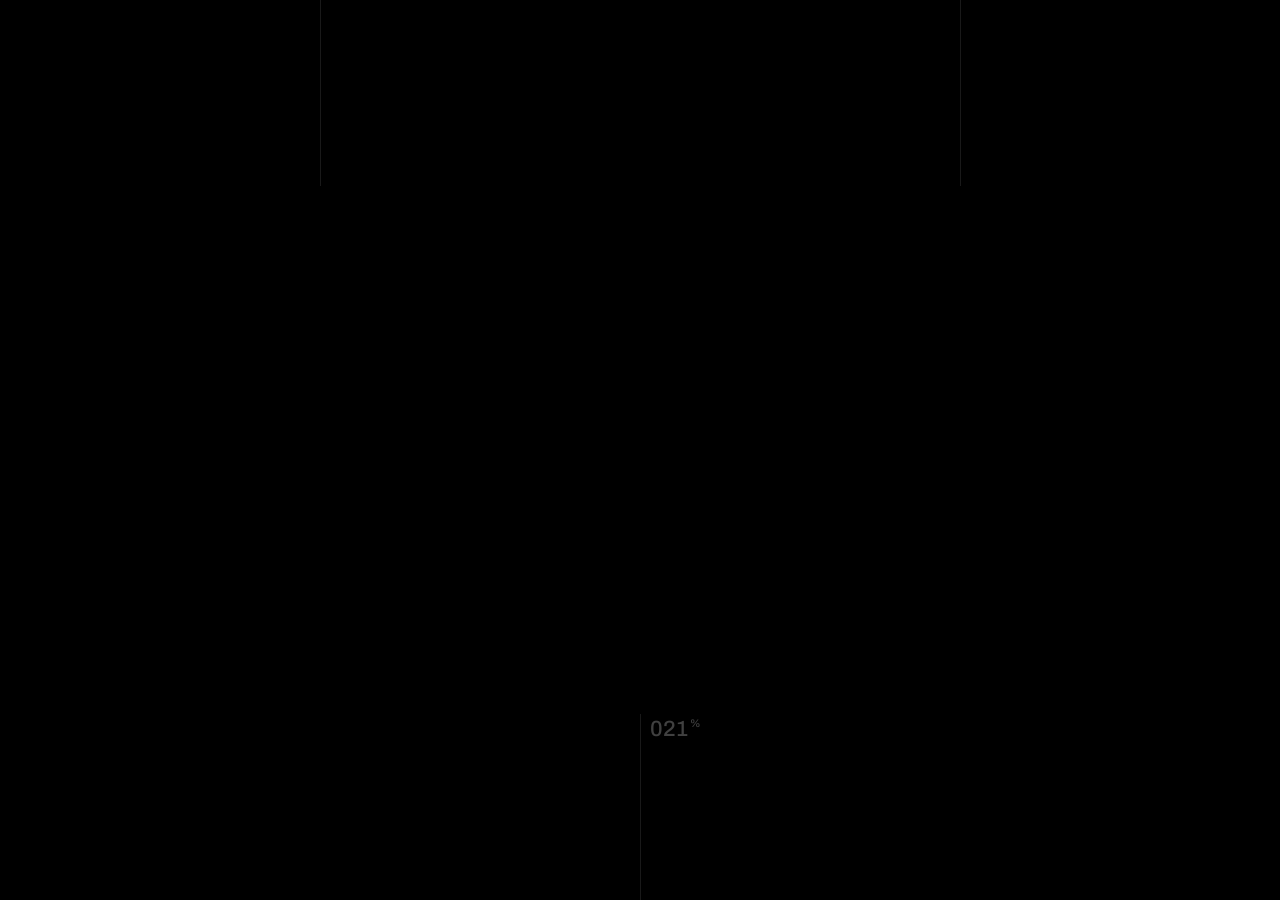
==== commit 6f5dc9a6: "Update index.html" ====
--- a/index.html
+++ b/index.html
@@ -67,7 +67,7 @@
 
                     <!-- Main Menu -->
                     <li class="menu-item"><a href="index.html">Overview</a>
-                    <li class="menu-item has-children menu-item-active"><a href="trips.html">Trips</a>
+                    <li class="menu-item has-children menu-item-active"><a href="./trips.html">Trips</a>
                         <!-- Sub Menu -->
                         <ul class="sub-menu">
                             <li class="menu-item"><a href="switzerland.html">Western Europe</a></li>
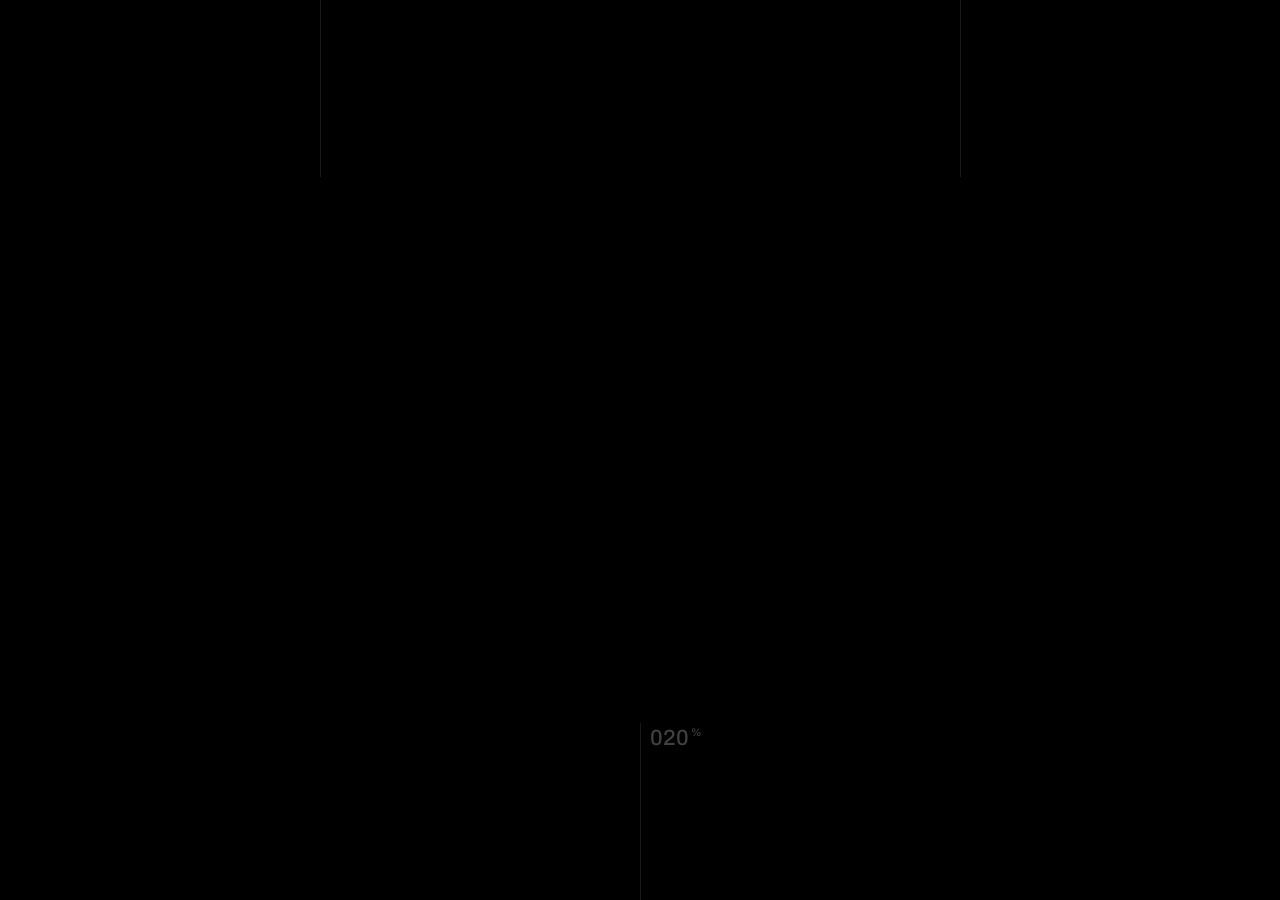
==== commit b2451caf: "Update html" ====
--- a/index.html
+++ b/index.html
@@ -66,20 +66,20 @@
                 <ul class="menu">
 
                     <!-- Main Menu -->
-                    <li class="menu-item"><a href="index.html">Overview</a>
+                    <li class="menu-item"><a href="./index.html">Overview</a>
                     <li class="menu-item has-children menu-item-active"><a href="./trips.html">Trips</a>
                         <!-- Sub Menu -->
                         <ul class="sub-menu">
-                            <li class="menu-item"><a href="switzerland.html">Western Europe</a></li>
-                            <li class="menu-item"><a href="france.html">France</a></li>
-                            <li class="menu-item"><a href="british-isles.html">British Isles + France</a></li>
-                            <li class="menu-item"><a href="france.html">France</a></li>
-                            <li class="menu-item"><a href="colorado.html">Colorado</a></li>
-                            <li class="menu-item"><a href="northern-europe.html">Northern Europe</a></li>
+                            <li class="menu-item"><a href="./switzerland.html">Western Europe</a></li>
+                            <li class="menu-item"><a href="./france.html">France</a></li>
+                            <li class="menu-item"><a href="./british-isles.html">British Isles + France</a></li>
+                            <li class="menu-item"><a href="./france.html">France</a></li>
+                            <li class="menu-item"><a href="./colorado.html">Colorado</a></li>
+                            <li class="menu-item"><a href="./northern-europe.html">Northern Europe</a></li>
                         </ul>
                         <!--/ Sub Menu -->
                     </li>
-                    <li class="menu-item"><a href="countries.html">Countries</a></li>
+                    <li class="menu-item"><a href="./countries.html">Countries</a></li>
                 </ul>
             </div>
         </div>
@@ -122,7 +122,7 @@
                         <!--/ Project Year -->
 
                         <!--/ Project URL -->
-                        <a class="project-url" href="project-7.html"></a>
+                        <a class="project-url" href="./trip-1.html"></a>
                         <!--/ Project URL -->
 
                     </div>
@@ -147,7 +147,7 @@
                         <!--/ Project Year -->
 
                         <!--/ Project URL -->
-                        <a class="project-url" href="project-1.html"></a>
+                        <a class="project-url" href="./trip-2.html"></a>
                         <!--/ Project URL -->
 
                     </div>
@@ -172,7 +172,7 @@
                         <!--/ Project Year -->
 
                         <!--/ Project URL -->
-                        <a class="project-url" href="project-4.html"></a>
+                        <a class="project-url" href="./trip-3.html"></a>
                         <!--/ Project URL -->
 
                     </div>
